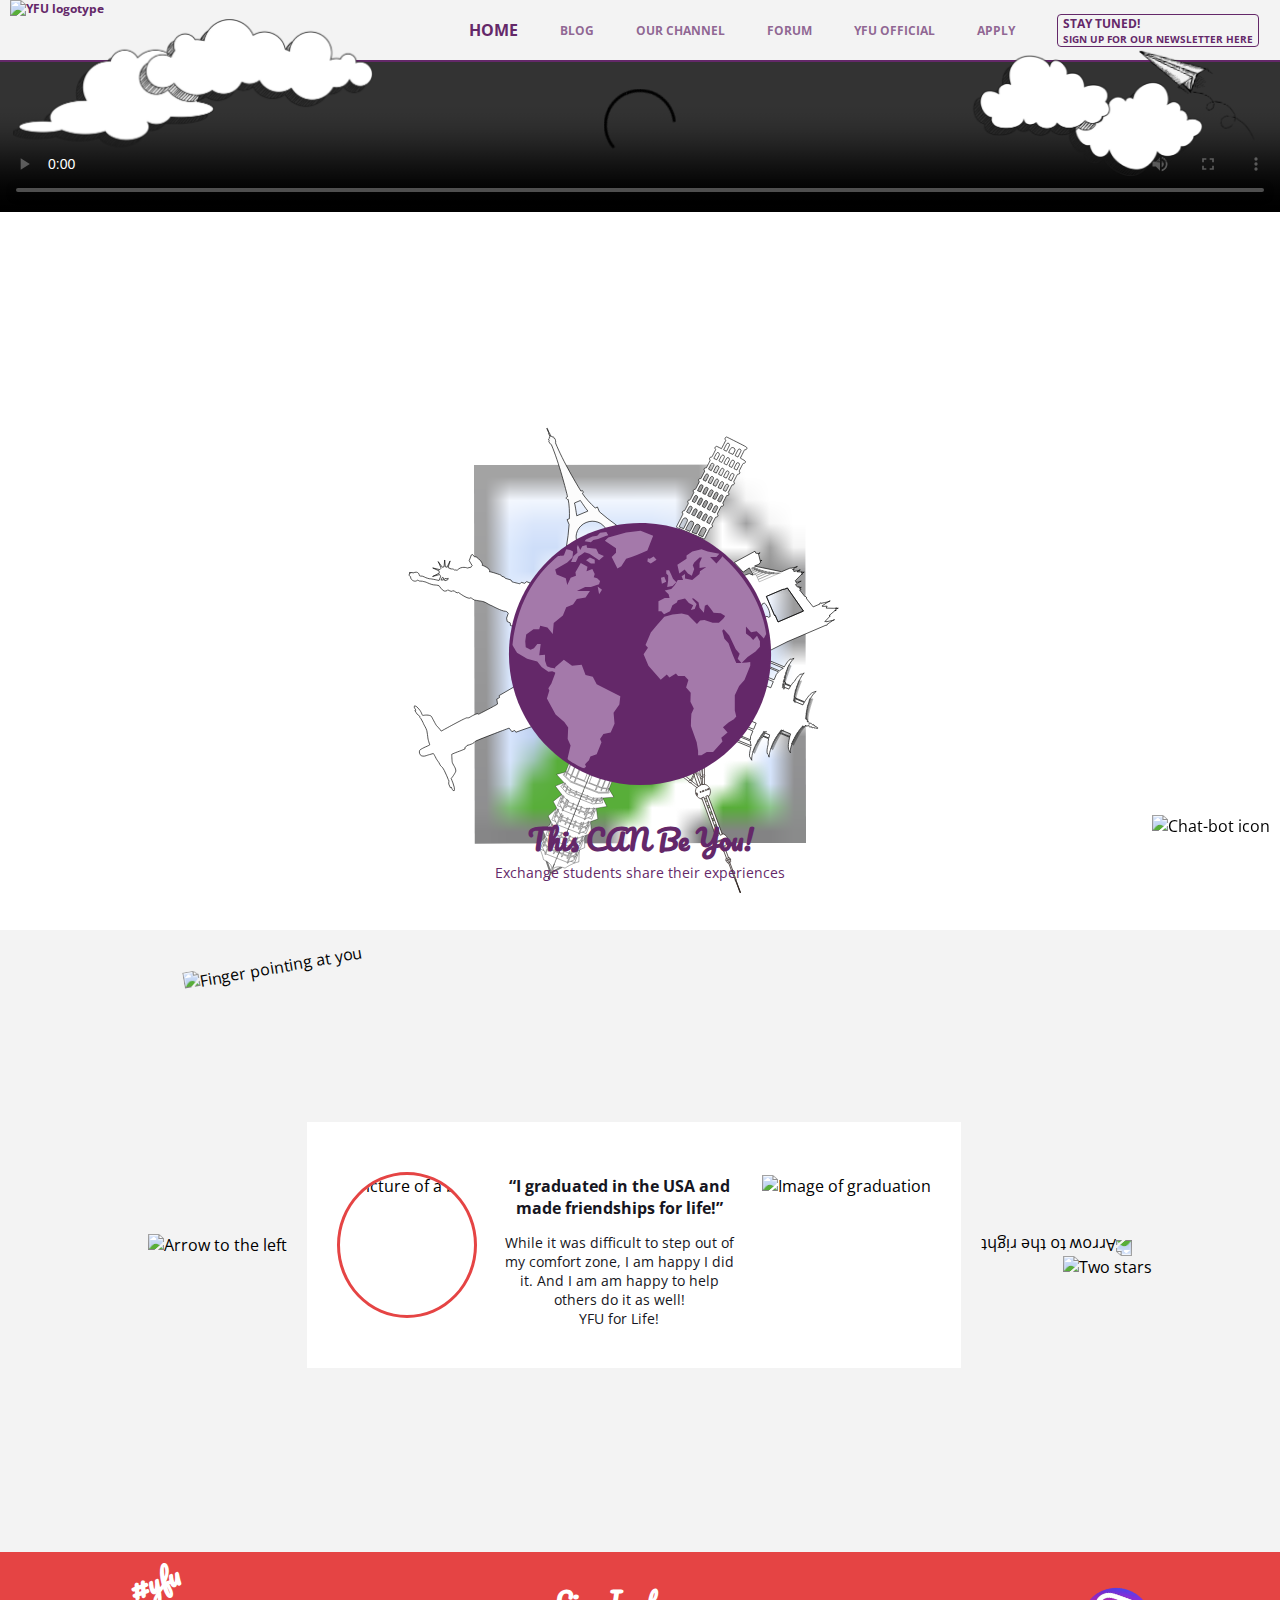
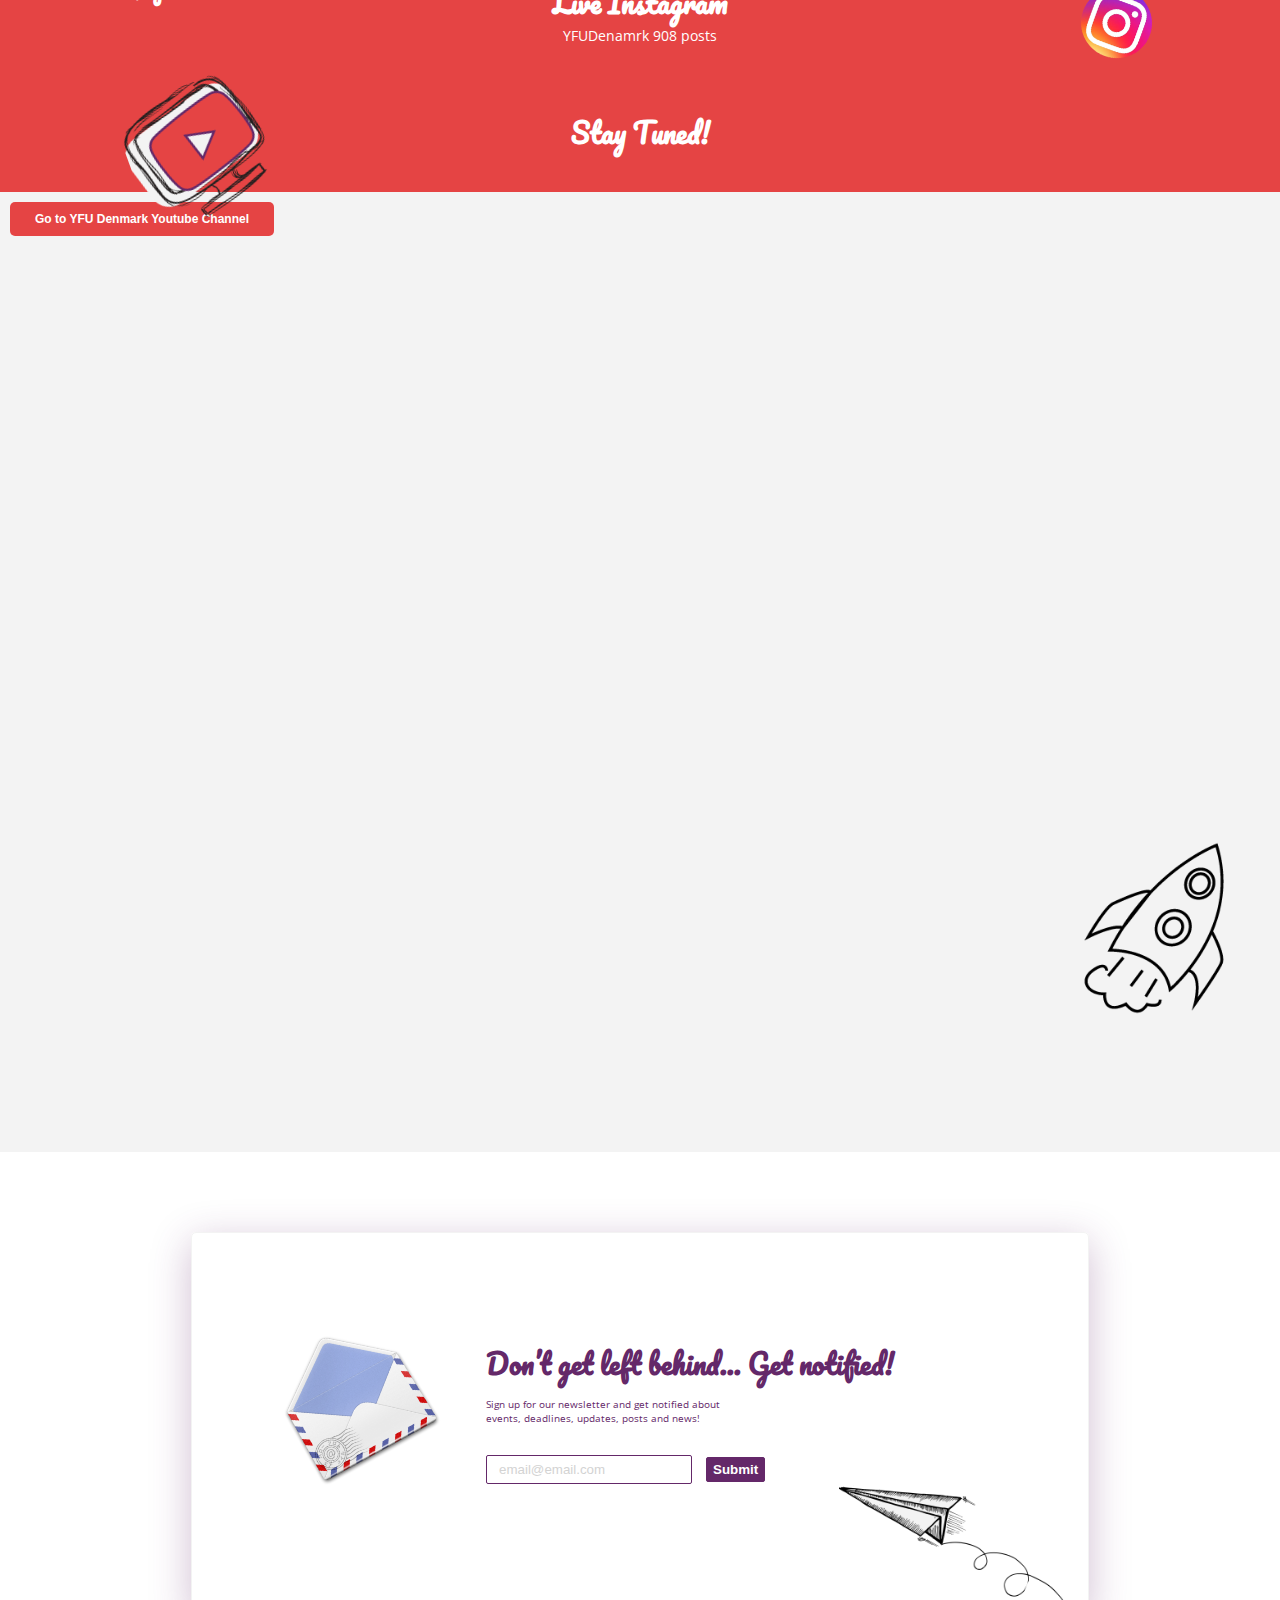
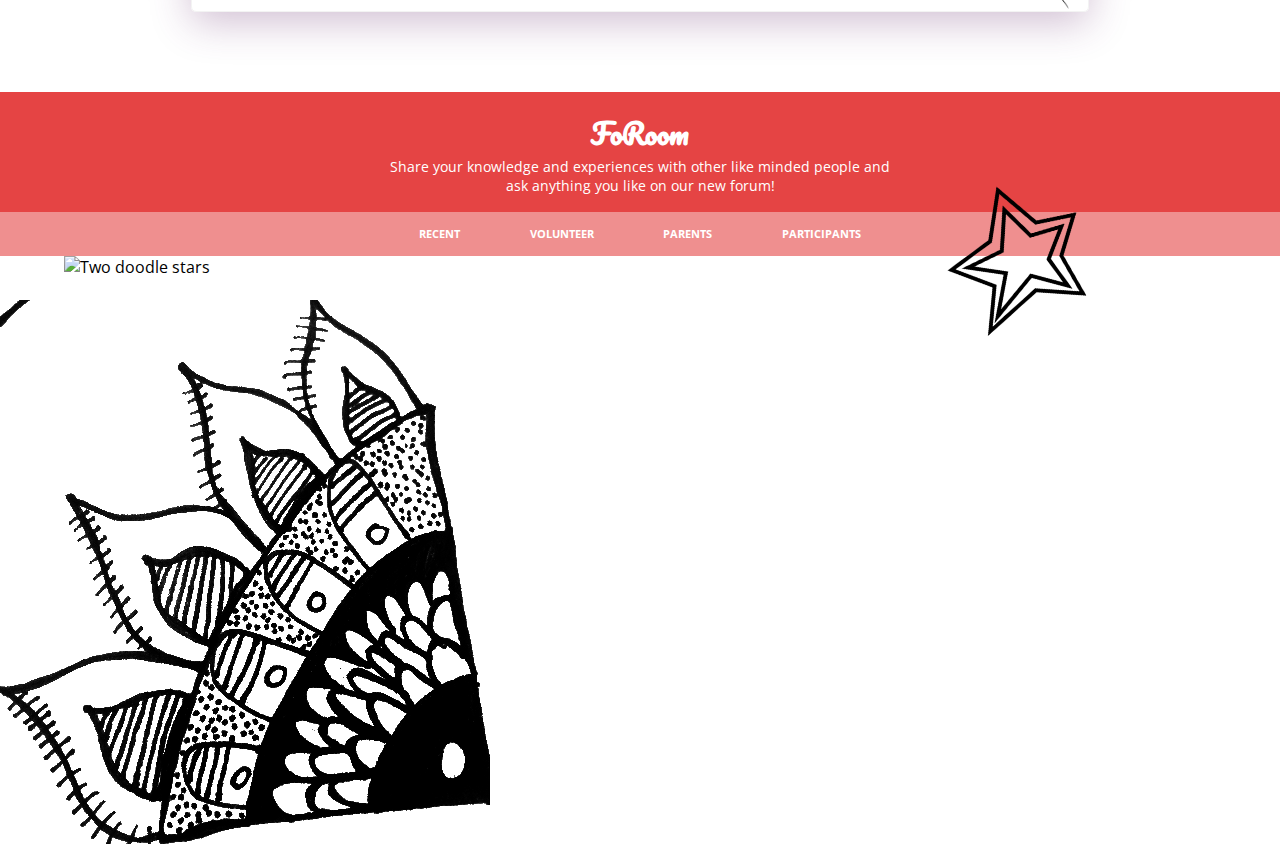
==== index.html @ 0f0bdd51 "Video added" ====
<!DOCTYPE html>
<html lang="en">
<head>
    <meta charset="UTF-8">
    <link rel="stylesheet" href="css/main-style.css">
    <link href="https://fonts.googleapis.com/css?family=Open+Sans:400,700|Pacifico" rel="stylesheet">
    <title>YFU Community Home</title>
</head>
<body>
    <nav>
        <img class="logo--yfu clickable" src="img/yfu-logo.png" alt="YFU logotype">
        <ul>
            <li class="current">HOME</li>
            <li>BLOG</li>
            <li>OUR CHANNEL</li>
            <li>FORUM</li>
            <li>YFU OFFICIAL</li>
            <li>APPLY</li>
            <div class="email__menu clickable">
                <p>STAY TUNED!</p>
                <p class="text__details">SIGN UP FOR OUR NEWSLETTER HERE</p>
            </div>
        </ul>
        <img class="img--airplane" src="img/doodle-airplane.png" alt="A doodle of an air plane">
    </nav>
    <img class="img img__clouds--left" src="img/clouds-left.png" alt="Clouds on the left">
    <img class="img img__clouds--right" src="img/clouds-right.png" alt="Clouds on the right">
    <video controls>
        <source src="yfu_video2.mp4" type="video/mp4">
        <source src="yfu_video2.ogg" type="video/ogg">
    </video>

	<!-- SVG GLOBE -->
	<div class="container__globe relative">
		<?xml version="1.0" encoding="utf-8"?>
		<svg class="img__globe" version="1.1" xmlns="http://www.w3.org/2000/svg" xmlns:xlink="http://www.w3.org/1999/xlink" x="0px" y="0px"
	 viewBox="0 0 1512 1512" style="enable-background:new 0 0 1512 1512;" xml:space="preserve">
<style type="text/css">
	.st0{fill:#FCFCFC;stroke:#000000;stroke-width:2;stroke-miterlimit:10;}
	.st1{fill:#FFFFFF;stroke:#000000;stroke-width:2;stroke-miterlimit:10;}
	.st2{fill:#FFFFFF;stroke:#000000;stroke-width:2;}
	.st3{fill:none;stroke:#000000;stroke-width:2;stroke-miterlimit:10;}
	.st4{fill:#FFFFFF;stroke:#000000;stroke-width:0.75;stroke-miterlimit:10;}
	.st5{fill:none;}
	.st6{fill:none;stroke:#000000;stroke-width:0.75;stroke-miterlimit:10;}
	.st7{fill:#FFFFFF;stroke:#231916;stroke-width:2;stroke-miterlimit:10;}
	.st8{fill:#FFFFFF;stroke:#020202;stroke-miterlimit:10;}
	.st9{fill:none;stroke:#020202;stroke-miterlimit:10;}
	.st10{fill:#642869;}
	.st11{fill:#A479AA;}
</style>
<g id="svg__buildings">
		<image style="overflow:visible;" width="1072" height="1072" xlink:href="img/blurred-blue.png"  transform="matrix(1.068 -2.188202e-03 2.188202e-03 1.068 182.3883 184.734)">
	</image>
	<g id="Layer_2_2_">
		<g>
			<path class="st0" d="M633.2,325.9l-5.9-14.3l-6.8,2.8c-14.8-13.9-29-29.1-38.7-43.8l1.2-0.5c1.6-0.7,0.9-6.2,0.9-6.2
				c-0.7-1.5-2.5-2.1-4-1.4l-2.5,1c-10.8-17.6-53.8-88.8-77-146.1l0.4-0.2c1.6-0.7-1.4-11.6-1.4-11.6c-0.5-1.1-1.8-1.8-3-1.6
				c0.1-0.4,0-0.9-0.2-1.3l-0.8-1.8c-0.7-1.5-2.5-2.1-4-1.4l-0.9,0.4c0-0.3,0-0.7-0.1-1c-0.5-1.1-1.8-1.5-2.9-1l-0.9,0.4l-4.9-11.8
				c-0.2-0.5-0.7-0.8-1.2-0.7l-5.2-12.6l-1.1,0.5l5.3,12.7c-0.4,0.4-0.5,0.9-0.3,1.4l4.9,11.8l-0.9,0.4c-1.1,0.4-1.7,1.6-1.3,2.7
				c0.1,0.3,0.3,0.6,0.6,0.8l-0.9,0.4c-1.6,0.5-2.4,2.2-1.9,3.8l0.8,1.8c0.2,0.4,0.5,0.8,0.8,1c-1,0.7-1.4,2.1-1,3.2
				c0,0,5.6,9.8,7.2,9.2l0.4-0.2c24.1,57,44.2,137.6,49,157.7l-2.2,0.9c-1.6,0.5-2.4,2.2-1.9,3.8c0,0,3.4,4.4,5,3.8l1-0.4
				c3.6,17.3,4.3,38.1,3.7,58.3l-7,2.9l6.1,14.7c-1.5,22-4.1,44-7.9,65.7l30.4-12.6l1.5-0.6c-8.7-22.5,3.4-48.5,27.4-58.5
				s51-0.2,60.8,21.9l2.2-0.9l29.7-12.3C667.5,354.2,650,340.5,633.2,325.9z M564.6,338c0,0-4.2-31.2-6.8-38.7l18-7.5
				c0,0,17,26.1,22.8,32L564.6,338z"/>
			<path class="st1" d="M249.5,455.1l-3.5,1.3l-6.5,17.4l9,15c-1.4,1.2-2.5,2.8-3.1,4.5l-11.2,2.7c0,0-18-7.4-30.5,6.2
				c-1.2,1.4-7.1-1.5-8.1,0.1c0.2-0.3-3.2-2.3-3.5-2.5c-2.1-1.1-4.3-1-6.6-1c-1.6-0.1-3.2-0.5-4.6-1.2l-0.1-1.6l-0.9-0.1l-0.4,0.4
				c-1.2-0.7-2.5-1.2-3.8-1.6l6.1-20.2l-9.4,19c-1.6-0.6-3.3-0.9-5-1.1l-2-20.7l-2,20.6c-1.8,0.3-3.6,0.7-5.3,1.4l-12.4-17.2
				l8.9,19.8c0,0-3.2,3.6-3.8,4.6l-21.7-5.1l19.6,9c0,0-0.7,3.8,0.7,6.5l-20.6,10.2l21.2-5.8c0,0,2.3,4.6,3.5,4.9l-5.2,13.2
				c0,0-21.3-5.2-29.7-5.4c-1.7-0.5-3.4-1-5.1-1.5c-3.5-0.9-6.8-2.2-9.9-4c-3.6-2-7.8-3-12-2.7c-1.5,0-2.8-1.1-3-2.5
				c0,0-1.5-15-19.5-6.5c0,0,0-1.4-2.3-1.6l-1.3-1.4l-0.3,1.7l-1.3,0.2l-1.6-1.7l-0.5,3.5c0,0-2.5-3.1-2.7-2.6l0.1,5.4h-1.3
				c0,0,0,3.9,0.9,5.1L60,521c0,0,2.5,1.5,2.5,1.6c-0.4,3.6,1.1,7.1,4,9.2c0,0,8.2,8.2,16.4,1.1c0.7-0.6,5,2.1,6,2.4
				c2.9,1,5.9-0.1,8.6,0.6c0,0,5.1,1.3,8.7,2c2.2,0.4,4.5,1.9,6.5,2.6c4.6,1.7,8.9,4.1,13.6,5.2c1.9,0.5,3.8,0.9,5.8,1.3
				c2.9,0.5,5.8,0.1,8.7,0.8c1.9,0.4,6.6,0.8,7.9,2.1c0,0,8,13,15,15.7c0,0,9,1.2,10.8-3.5c0,0,13.8,7.8,15.2,2.6
				c1.6,0.6,3.2,1.1,4.9,1.2c0,0,9.3,8.1,12.3,3.9c0,0,31.3,24.1,38,15.9c0,0,9.8,9.3,16.7,8.2c0,0,18.7,3,20.2,3.6l7.6,3
				c0,0,12.7,8,18.8,9.7c0,0,28.2,15.8,40.7,16.7c0,0,4.6-0.5,8.7,6.1l-5.1,14.6l2,10.3l8.9,3.9l0.9,8.1l3.1,0.9l2.4-1.1l3.4,1.7
				l51.4-129.7l-11.4-4.5l-6,5l-10-2.9l-4.4,4.5c0,0-13-3.1-23.4-5.8l-3.5-5.8l-17.3-5.1l-2.9-3.8L338,521l-2.3-3.6
				c0,0-30.2-10.6-35.2-10.2c0,0,5-5.1-8-13c0,0-11.6-6.6-13.7-6.4c0,0,5.7-7.6-18.5-25.8l-4.8,0.1L249.5,455.1z M154,532.5l4.3-8.2
				c3.9,2.2,4.5,2.2,4.6,2.1v-0.1c0,0,0,0,0,0.1l-2.2,6.2C158.8,531.8,154,532.5,154,532.5L154,532.5z M175,531.2
				c0,0-3.8,1.2-5.2,2.9c-0.4,0.6-0.5,0.2-0.5,0.2c-1.7-0.5-3.4-1-5.1-1.3v-0.1l1-2.6l0.6-1.5c0.2-0.4,0.2-1,0.7-1s1.6,0,3.3-0.2
				l-0.4,1l2.3,0.4l1-1.4c0,0-0.1,0.2,3.5-0.4L175,531.2z"/>
			<path class="st2" d="M186.6,1059.4c0,0,1,20.9,1.5,23.2c0,0-0.2,2.1,5.3,11.4c0,0,8.1,12,4.9,18.6c0,0-8.2,15.1-13.3,19.4
				c1.2,4.7,3.7,9.2,5.3,13.8c1.6,4.3,3,8.7,4,13.2c0.5,1.8,0.6,3.6,0.4,5.5c0,0,0.9,2.3-0.2,3.2c0,0-0.2,1.9-1.5,2.5
				c0,0-0.7,0-1.5-1.8c-0.9,0.2-1.8-0.3-2.1-1.2c0,0-3-5-3.6-7.5c0,0-1.4-2.6-1.5-0.2c0,0-0.6,2.4-1.6,0.6c0,0-4.8-9.2-5-11.1
				c-0.1-1-0.1-2.1-0.1-3.1c0-2.9,1.3-5.9,0-8.7c0,0-1.4,0.1-3.1-5.8c-0.9-2.4-1.9-4.7-2.9-7.1c-2.3-5.4-4.7-10.9-7.5-16.1
				c-0.9-1.6-1.8-3.2-2.7-4.8c-1.5-2.5-3-5.7-5.8-7.1c-2.4-1.3-3.5-3.7-4.6-6c-1-2.2-2.2-4.4-3.5-6.5c-0.8-1.3-1.7-2.4-2.6-3.6
				c0,0-5.2-6.9-7.6-12.8c0,0-4.5-8.6-6.3-10.5c0,0-6.6,1.9-10.3,3c0,0-7.3,1.9-9.5,3c-1.9,0.8-3.9,1.4-6,1.7c-3.4,0.6-8,0.6-11-1.2
				c-4.5-2.7-6.7-10.5-4.7-15.3c0.7-1.5,1.8-2.8,3.3-3.6c0,0,9.5-5.4,13.4-7c0,0,12.3-5.1,14.1-6.9c0,0-5.9-16-6.1-24.2
				c-0.3-2.2-0.5-4.4-0.9-6.6c-0.6-3.9-1-7.8-1.8-11.7c-1-5-4-9-6.1-13.6c0,0-4.5-7.6-5.7-11.7c-1.8-4-4-7.9-6.4-11.6
				c-0.6-1-1.3-2-2.1-2.9c-0.3-0.3-1-0.6-1.1-1.1c-0.2-0.7,0.8-0.8,0.8-1c-0.5-1.5-1.6-2.8-2.9-3.6c-4-2.1-7.2-5.5-9-9.6
				c-1.3-1.6-2.5-3.4-3.4-5.3c0,0-0.7-2.7,1.8-1.6c0,0,1.4,0.9,0.5-1.1c0,0-6.8-9.6-4-9.3l-0.2-1.3c0,0-0.1-3.2,2.3-0.8
				c0.6-0.6,1.6-0.6,2.2,0c0.1,0.1,0.2,0.2,0.2,0.3l0.8,1.4c0,0,1.4-0.6,2.9,1.3c2.9,2.9,5.6,6,8.1,9.2c0,0,4.3,6.3,5.9,11.2
				c0,0,1.9,4.9,3.2,5c0,0,14.2-3.6,23.7,1c1.4,0.8,2.6,2,3.3,3.5c0,0,11.7,22.6,13.9,25.5c0,0,13,13.7,14.7,17.2
				c0,0,60.7-33.7,73.3-38.7c1.5-1,3.3-1.5,5.2-1.6c0,0,3,1.7,8.4-1.9c0,0,24.5-15.3,26-8.9c0,0,49.7-25.3,57.3-30.7l-2.2-15
				l8.3-4.7l-1.1-6l49.2-28.7L435,973.3l-54.4,19.3l-3.6-5.4l-8.4,3.7l-8.4-10.8c0,0-82.4,30.6-101.7,39.5c-2.2,3.1-5.3,5.6-8.8,7.2
				c0,0-5.4,3-17,5.9c0,0-0.6,3.6-6.6,6.4l1,4c0,0-4.7,1.9-8.8,3.5C218.3,1047,192.4,1056.1,186.6,1059.4z"/>
			<path class="st1" d="M1355.6,617.5l-0.2-0.5l-3.8,1.6l-4.3-0.6l2.9-1.2l-0.2-0.5l-3.7,1.6l-1.2-0.2l-2.9,0.1l-23.3-0.6l2.9-5.7
				l-14.6,0.4l-0.6-1.3l8.8-6l8.4-5.7l7.4-3.1l-0.2-0.5l-7.3,3.2l-10,2.1l-10.4,2.2l-0.6-1.5l-3,1.3l0.9,2l-7.2,3.1l-11.2,4.8
				l-2.5,1.1l-20.7-25.8l2-0.9l-3.8-4.7l-2,0.8l-16.6-20.7l3-1.3c0.2,0,0.3,0,0.5-0.1l0.5-0.2c0.5-0.1,0.9-0.6,0.9-1.1
				c-0.1-0.5-0.6-0.9-1.1-0.9c-0.2,0-0.4,0.1-0.5,0.2l-0.5,0.2c-0.2,0.1-0.3,0.2-0.4,0.3l-0.7,0.3l-1.5-1.7c0.1,0,0.2,0,0.3-0.1
				l0.5-0.3c0.4-0.4,0.5-1,0.3-1.5l1.1-0.5l0.3,0.6l1.2-0.5l-0.3-0.6l1.3-0.5l-0.2-0.5l-1.2,0.5l-0.3-0.7l-1.2,0.5l0.3,0.7l-1.1,0.5
				c-0.4-0.6-1.1-0.9-1.6-0.7l-0.5,0.3c-0.2,0.1-0.4,0.4-0.4,0.7l-1.6-1.9l0.2-0.1c0.2,0,0.3,0,0.5-0.1l0.5-0.2
				c0.5-0.2,0.8-0.8,0.6-1.3c-0.2-0.5-0.8-0.7-1.3-0.5l-0.5,0.2c-0.2,0.1-0.3,0.2-0.4,0.3l-3.1,1.3l-6-7.4l5.8-4l6.1-4.2l5.4-2.3
				l-0.2-0.3l-5.4,2.3l-7.3,1.5l-2.7,0.6l-0.7-1.5l1-1.6l-1.7-0.3l-0.9-2.1l17.8-18l0.4-0.6l3.7-1.6l-0.2-0.4l-3.1,1.3l3.1-4.4
				l5.4-2.3l-0.2-0.3l-5.2,2.2l-3.7-1.3l3.1-1.3l-0.2-0.3l-3.5,1.5l-1.8-0.7l-10.6-0.8l4.8-3.3l5.4-2.3l-0.2-0.3l-5.4,2.3l-7.3,1.5
				l-6.4,1.4h-0.1l-1.1-3.7l1.6-2.4l-4.8-0.1l3.3-2.3l6.1-4.2l5.4-2.3l-0.2-0.3l-5.4,2.3l-7.3,1.6l-7.6,1.6l-0.5-1.1l-1.8,0.8
				l-0.4,0.2l-24.5,10.5l-81.8-17l14.7-6.3l0.3-2.7l3.5-1.5l-1.1-4.7l4.9-2.1l-0.1-0.2l-4.9,2.1l-5.5-22.3l5-2.2l-0.1-0.2l-5,2.1
				l-7.9-1.1l-2.5-5.9l-62.6,34l26.8,29.2l18.7-12.8l12,21.5l-0.8,0.4l-11.7-4.6l-16,6l41.1,96l13.5-5.8l0.7-4.5l6.7-2.9
				c0,0,15.9,13.2,17.5,41l-5.2,2.3l-4.4-3.1l-15,6.4l23.1,97.6l51.5-26l-0.1-0.2l119.6-51.2l0.4,0.8l3-1.3l-0.7-1.6l8.3-5.7
				l8.4-5.7l5.8-2.5l-0.2-0.5l-5.9,2.5l-10,2.1l-9.9,2.1l-0.7-1.6l-2.7,1.2v-0.1l16.5-17.4l-3.8-0.6l16.6-14.3l5.3-2.3l-0.2-0.5
				l-4.1,1.8l6.1-6.4L1355.6,617.5z M1173.4,659l-8.7-20.4l-1.9,0.8l-24.6-57.5l49.6-21.2l5.3-0.6l8.6-3.7l48.6,69.8L1173.4,659z"/>
			<polygon class="st3" points="1193.1,560 1187.7,560.7 1138.2,581.9 1162.8,639.4 1164.7,638.6 1173.4,659.1 1250.3,626.1
				1201.7,556.3 			"/>
			<path class="st4" d="M1092.1,496.1l0.4-0.2c1.2,0.8,3,1.8,5.1,3l-3.3,1.5L1092.1,496.1z"/>
			<path class="st4" d="M1094.5,500.7l3.6-1.6l0.3,0.1v0.1h0.2l0,0c1.5,0.8,3.3,1.7,5.2,2.5l-7,3.2L1094.5,500.7z"/>
			<path class="st4" d="M1099,509.4l-2.1-4l7.2-3.3c1.9,0.8,3.9,1.7,6.1,2.5L1099,509.4z"/>
			<path class="st4" d="M1101.8,514.6l-2.6-4.9l11.5-4.9c2.4,0.9,5,1.8,7.8,2.7L1101.8,514.6z"/>
			<path class="st4" d="M1108,518.4l-1.3-3l-3.7,1.6l-1.1-2l17.1-7.3c0.8,0.3,2.4,0.9,3.3,1.2c2,0.6,3.3,0.7,5.4,1.1L1108,518.4z"/>
			<path class="st4" d="M1110.4,524l-2.3-5.3l20.2-8.6c3.4,0.8,6.8,1.4,10.3,1.9L1110.4,524z"/>
			<path class="st4" d="M1113.2,530.6l-2.7-6.3l28.7-12.3c4.8,0.7,9.6,1.1,14.4,1.2L1113.2,530.6z"/>
			<path class="st4" d="M1116.3,537.8l-2.9-6.9l41.1-17.6c1.2,0,4.1,0.5,5.4,0.5c5.7,0,9.8-0.7,15.6-1.4L1116.3,537.8z"/>
			<path class="st4" d="M1129,504.3c2.7,0.7,5.6,1.4,8.7,2.1c-1,0.1-4.4,0.5-8,0.9c-0.3-1.2-0.6-2.3-0.8-2.9L1129,504.3z"/>
			<path class="st4" d="M1129.6,507.5c0.1,0.7,0.3,1.4,0.3,2.1c-2.2-0.5-4.4-1-6.5-1.6C1125.2,507.8,1127.4,507.7,1129.6,507.5z"/>
			<path class="st4" d="M1128.7,504.4c0.2,0.6,0.5,1.6,0.8,2.8c-2.4,0.2-5,0.4-6.8,0.5l-1-0.3L1128.7,504.4z"/>
			<path class="st4" d="M1127.8,503.9c-1.3,0.1-3.9,0.4-6.7,0.6c-0.1-1.2-0.2-2.2-0.3-2.7C1122.9,502.5,1125.3,503.2,1127.8,503.9z"
				/>
			<path class="st4" d="M1120.9,504.8c0,0.8,0,1.6,0,2.4c-2.3-0.7-4.5-1.4-6.5-2.1C1116.2,505.1,1118.6,504.9,1120.9,504.8z"/>
			<path class="st4" d="M1119.8,501.8h0.5v-0.1l0.2,0.1c0.1,0.5,0.2,1.5,0.3,2.8c-2.6,0.2-5.2,0.3-7,0.3l-0.6-0.2L1119.8,501.8z"/>
			<path class="st4" d="M1106.2,501.8l-0.2-0.1c0.1-0.8,0.2-1.5,0.3-2.3c2.1,0,4.1-0.1,5.5-0.1L1106.2,501.8z"/>
			<path class="st4" d="M1105.8,501.6c-1.8-0.8-3.4-1.6-4.8-2.3c1.4,0.1,3.3,0.1,5.1,0.1C1106,500.1,1105.9,500.8,1105.8,501.6z"/>
			<path class="st4" d="M1112.4,498.9l-0.2,0.1c-1.3,0.1-3.6,0.1-6,0.2c0.1-1.2,0.1-2.2,0.1-2.7
				C1108.1,497.2,1110.1,498.1,1112.4,498.9z"/>
			<path class="st4" d="M1105.8,496.2l-5.7,2.6h-0.1c0.2-0.9,0.4-1.9,0.5-2.9c1.7,0,3.3-0.1,4.4-0.1L1105.8,496.2z"/>
			<path class="st4" d="M1104.5,495.6c-1,0-2.5,0.1-4,0.1c0.1-0.8,0.1-1.5,0.2-2C1101.7,494.3,1103,494.9,1104.5,495.6z"/>
			<path class="st4" d="M1100.3,493.6c0.1,0,0.1,0,0.2,0.1c0,0.4-0.1,1.1-0.2,2c-1.7,0-3.4,0-4.7-0.1L1100.3,493.6z"/>
			<path class="st4" d="M1095.2,495.8c1.3,0.1,3.2,0.1,5,0.1c-0.1,0.9-0.3,1.9-0.5,2.8c-2-1.1-3.6-2-4.9-2.8L1095.2,495.8z"/>
			<path class="st4" d="M1106.1,496.4c0,0.5,0,1.5-0.1,2.7c-2,0-4.1,0-5.6-0.2L1106.1,496.4z"/>
			<path class="st4" d="M1112.6,499.2c0.1,0.6,0.2,1.6,0.3,2.8c-2.1,0.1-4.3,0.1-6,0.1l-0.4-0.2L1112.6,499.2z"/>
			<path class="st4" d="M1112.8,504.5c-1.9-0.7-3.7-1.4-5.3-2.1c1.5,0,3.5,0,5.4-0.1C1112.9,503,1112.9,503.7,1112.8,504.5
				L1112.8,504.5z"/>
			<path class="st4" d="M1113.2,504.3c0-0.7,0-1.4,0-2.1c2.2-0.1,4.3-0.2,5.6-0.3L1113.2,504.3z"/>
			<path class="st4" d="M1119.3,501.7c-1.3,0.1-3.7,0.2-6.2,0.4c-0.1-1.2-0.2-2.3-0.3-2.8h0.3c2,0.8,4.2,1.6,6.6,2.3L1119.3,501.7z"
				/>
			<path class="st4" d="M1121.2,507.3L1121.2,507.3c0.1-0.8,0.1-1.7,0-2.5c3.3-0.2,6.4-0.6,7.3-0.7h0.2L1121.2,507.3z"/>
			<path class="st4" d="M1130.5,509.7l-0.4-0.1c-0.1-0.7-0.2-1.4-0.3-2.2c3.7-0.3,7.2-0.8,8.1-0.9L1130.5,509.7z"/>
			<path class="st4" d="M1138,506.5L1138,506.5L1138,506.5L1138,506.5z"/>
			<path class="st4" d="M1149.6,508.6c3.7,0.6,7.6,1,11.6,1.5c-1.8,0.2-4.4,0.6-7.3,0.9c-1.8-1-3.5-1.8-4.5-2.3L1149.6,508.6z"/>
			<path class="st4" d="M1153.9,511.2c0.9,0.5,1.8,1,2.7,1.6c-4-0.1-8-0.4-11.9-0.8C1147.3,511.8,1150.8,511.5,1153.9,511.2z"/>
			<path class="st4" d="M1149.2,508.7c0.9,0.4,2.6,1.2,4.4,2.2c-3.9,0.4-8,0.8-10.6,0.8l-0.7-0.1L1149.2,508.7z"/>
			<path class="st4" d="M1138.4,506.7c0.4,0.6,1.2,1.7,1.9,3c-2.3,0.3-4.7,0.5-6.7,0.7l-2.6-0.5L1138.4,506.7z"/>
			<path class="st4" d="M1140.5,509.9c0.3,0.6,0.6,1.1,0.8,1.7c-2.3-0.3-4.5-0.7-6.8-1.1C1136.3,510.3,1138.4,510.1,1140.5,509.9z"
				/>
			<path class="st4" d="M1141.6,511.6L1141.6,511.6c-0.3-0.6-0.6-1.2-1-1.8c3-0.3,5.7-0.7,7.3-0.9L1141.6,511.6z"/>
			<path class="st4" d="M1148.7,508.6c-1.2,0.2-4.5,0.6-8.1,1c-0.7-1.3-1.5-2.4-1.9-3.1l0,0c3.1,0.7,6.5,1.3,10,1.8l0,0
				c0,0,0.1,0,0.2,0.1L1148.7,508.6z"/>
			<path class="st4" d="M1157.1,512.8L1157.1,512.8c-0.9-0.6-1.8-1.1-2.8-1.7c3.4-0.4,6.5-0.8,8-1l0.8,0.1L1157.1,512.8z"/>
			<path class="st4" d="M1180,511.4c-6.8,0.9-13.7,1.4-20.6,1.4h-1.4l5.9-2.5c5.4,0.5,11.1,0.7,17.1,0.8L1180,511.4z"/>
			<path class="st5" d="M1162.8,1030.1c-0.1,0-0.1,0-0.2,0l-4.1-1.5c-0.3,0.7-0.7,1.4-1,2l4.4,1.5L1162.8,1030.1z"/>
			<path class="st5" d="M1160.4,1035.5c0.3-0.7,0.6-1.4,0.9-2.1l-4.4-1.6c-0.3,0.7-0.6,1.4-0.9,2l4.3,1.5
				C1160.3,1035.4,1160.4,1035.4,1160.4,1035.5z"/>
			<path class="st5" d="M1157.5,1042.2l0.9-2.2h-0.2l-4.3-1.5l-0.8,2.1l4.1,1.5C1157.4,1042,1157.5,1042.1,1157.5,1042.2z"/>
			<path class="st5" d="M1159,1038.8l0.9-2.1h-0.1l-4.3-1.5c-0.3,0.7-0.6,1.4-0.9,2l4.2,1.5
				C1158.8,1038.7,1158.9,1038.8,1159,1038.8z"/>
			<path class="st5" d="M1227.4,881.1l-3-1.4c-0.2,0.7-0.3,1.5-0.5,2.3l2.9,1.4C1227.1,882.6,1227.2,881.9,1227.4,881.1z"/>
			<path class="st5" d="M1226.6,884.7L1226.6,884.7l-2.9-1.4c-0.2,0.7-0.3,1.5-0.5,2.3l2.9,1.4
				C1226.2,886.2,1226.4,885.4,1226.6,884.7z"/>
			<path class="st5" d="M1228.4,877.6l-3.1-1.5c-0.2,0.7-0.3,1.5-0.5,2.2l3,1.5C1228,879,1228.2,878.3,1228.4,877.6z"/>
			<path class="st5" d="M1225.6,888.2l-0.2,0.6l0.3,0.1c0-0.2,0.1-0.4,0.1-0.6L1225.6,888.2z"/>
			<path class="st5" d="M1163.3,1029c0.3-0.7,0.6-1.4,1-2.1l-4.2-1.5l-1,2l4,1.4C1163.2,1028.8,1163.3,1028.9,1163.3,1029z"/>
			<path class="st5" d="M1172.5,1010.7l-3.5-1.2c-0.4,0.7-0.8,1.3-1.2,2l3.6,1.3L1172.5,1010.7z"/>
			<path class="st5" d="M1168,1019.1c0.3-0.7,0.7-1.3,1-2l-3.8-1.3c-0.4,0.7-0.7,1.3-1.1,2L1168,1019.1L1168,1019.1z"/>
			<path class="st5" d="M1169.7,1015.9l1-2l-3.6-1.3l-1.1,2L1169.7,1015.9L1169.7,1015.9z"/>
			<path class="st5" d="M1165.9,1023.6l-4.1-1.4c-0.4,0.7-0.7,1.3-1,2l4.2,1.5C1165.2,1025,1165.5,1024.3,1165.9,1023.6z"/>
			<path class="st5" d="M1167.4,1020.3l-3.9-1.4l-1.1,2l4,1.4C1166.8,1021.7,1167.1,1021.1,1167.4,1020.3z"/>
			<path class="st5" d="M1231.5,867.1L1231.5,867.1l-3.6-1.7c-0.2,0.7-0.4,1.5-0.6,2.2l3.5,1.7
				C1231.1,868.6,1231.3,867.8,1231.5,867.1z"/>
			<path class="st5" d="M1239.3,845.5c0.3-0.8,0.6-1.5,0.9-2.1c-0.1,0-0.2,0-0.2-0.1l-4-2c-0.3,0.7-0.6,1.4-0.8,2.1L1239.3,845.5
				L1239.3,845.5z"/>
			<path class="st5" d="M1240.7,842.2l0.9-2.2c-0.1,0-0.2,0-0.3,0l-3.9-1.9l-0.9,2.1l4.1,2L1240.7,842.2z"/>
			<path class="st5" d="M1238.8,846.7h-0.2l-4-2l-0.8,2.1l4.2,2C1238.3,848.1,1238.6,847.4,1238.8,846.7z"/>
			<path class="st5" d="M1236.7,852.2l0.8-2.1l-4.2-2l-0.7,2.1l3.9,1.9C1236.6,852.1,1236.7,852.2,1236.7,852.2z"/>
			<path class="st5" d="M1252.1,977l-0.5-0.2l-2.5,1.4l1.4,0.6C1251,978.1,1251.5,977.6,1252.1,977z"/>
			<path class="st5" d="M1253.1,975.9L1253.1,975.9L1253.1,975.9z"/>
			<path class="st5" d="M1253,975.8l0.2,0.1l0.1-0.1H1253z"/>
			<path class="st5" d="M1174.2,1007.5l-3.3-1.2l-1.2,2l3.4,1.2C1173.5,1008.8,1173.8,1008.2,1174.2,1007.5z"/>
			<path class="st5" d="M1229.4,874.1l-3.2-1.6c-0.2,0.7-0.4,1.5-0.5,2.2l3.2,1.5C1228.9,875.5,1229.2,874.8,1229.4,874.1z"/>
			<path class="st5" d="M1230.4,870.6l-3.4-1.6c-0.2,0.7-0.4,1.5-0.6,2.2l3.3,1.6L1230.4,870.6z"/>
			<path class="st5" d="M1236.3,853.4c-0.1,0-0.2,0-0.3,0l-3.8-1.8c-0.2,0.7-0.5,1.4-0.7,2.1l4,1.9
				C1235.8,854.8,1236,854.1,1236.3,853.4z"/>
			<path class="st5" d="M1232.6,863.7L1232.6,863.7l-3.7-1.8c-0.2,0.7-0.4,1.5-0.6,2.2l3.6,1.7L1232.6,863.7z"/>
			<path class="st5" d="M1235,856.9l-4-1.9c-0.2,0.7-0.4,1.4-0.7,2.2l3.9,1.9C1234.5,858.3,1234.8,857.5,1235,856.9z"/>
			<path class="st5" d="M1233.8,860.3l-3.9-1.9c-0.2,0.7-0.4,1.4-0.6,2.2l3.8,1.8L1233.8,860.3z"/>
			<path class="st5" d="M1193,838.7c-0.1,0.8-0.2,1.6-0.3,2.4l0.9,0.4c0.2-0.7,0.4-1.5,0.6-2.2L1193,838.7z"/>
			<path class="st5" d="M1197.6,827.7l-2.7-1.3c-0.2,0.8-0.3,1.7-0.5,2.5l2.4,1.2C1197.1,829.3,1197.4,828.5,1197.6,827.7z"/>
			<path class="st5" d="M1196.4,831.6L1196.4,831.6l-2.2-1.1c-0.1,0.8-0.3,1.7-0.4,2.6l1.9,0.9
				C1195.9,833.2,1196.2,832.4,1196.4,831.6z"/>
			<path class="st5" d="M1198.9,823.9L1198.9,823.9l-3.1-1.5c-0.2,0.8-0.3,1.7-0.5,2.5l2.8,1.4
				C1198.3,825.5,1198.6,824.7,1198.9,823.9z"/>
			<path class="st5" d="M1195.3,835.4l-1.7-0.8c-0.1,0.9-0.2,1.7-0.4,2.6l1.4,0.7C1194.8,837,1195,836.2,1195.3,835.4z"/>
			<path class="st5" d="M1200.1,820.1L1200.1,820.1l-3.4-1.7l-0.6,2.5l3.2,1.6C1199.6,821.7,1199.9,820.9,1200.1,820.1z"/>
			<path class="st5" d="M1124.8,1007.1l-0.9-0.4l-1.5,1.9l1.3,0.4C1124,1008.4,1124.5,1007.8,1124.8,1007.1z"/>
			<path class="st5" d="M1249.5,979.9l-1.7-0.7l-1.5,1.8l1.8,0.7L1249.5,979.9z"/>
			<path class="st5" d="M1202.8,812.6l-4-2c-0.2,0.8-0.5,1.6-0.7,2.4l3.9,1.9C1202.2,814.1,1202.5,813.3,1202.8,812.6z"/>
			<path class="st5" d="M1201.5,816.3l-3.8-1.9c-0.2,0.8-0.4,1.6-0.6,2.5l3.6,1.8L1201.5,816.3z"/>
			<path class="st5" d="M1209.1,796.3c0.4-0.9,0.7-1.7,1-2.4c-0.1,0-0.2,0-0.3,0l-3.9-1.9c-0.3,0.7-0.7,1.5-1.1,2.2l4.2,2
				C1209,796.2,1209.1,796.3,1209.1,796.3z"/>
			<path class="st5" d="M1207.1,801.4c-0.1,0-0.1,0-0.2,0l-4.2-2.1c-0.3,0.8-0.6,1.5-0.9,2.3l4.4,2.1
				C1206.5,802.9,1206.8,802.1,1207.1,801.4z"/>
			<path class="st5" d="M1207.6,800c0.3-0.8,0.6-1.6,1-2.4c-0.1,0-0.2,0-0.2-0.1l-4.1-2c-0.3,0.7-0.6,1.5-1,2.3L1207.6,800
				L1207.6,800z"/>
			<path class="st5" d="M1204.7,807.5l0.9-2.4l-4.4-2.1c-0.3,0.8-0.6,1.6-0.8,2.4l4.1,2C1204.6,807.4,1204.7,807.4,1204.7,807.5z"/>
			<path class="st5" d="M1122.9,1010.4l-1.5-0.5c-0.5,0.7-1.1,1.4-1.6,2.1l1.8,0.6C1122.1,1011.9,1122.5,1011.1,1122.9,1010.4z"/>
			<path class="st5" d="M1105.9,1045c0.3-0.7,0.7-1.5,1-2.3l-4.6-1.6c-0.3,0.8-0.7,1.5-1,2.3l4.4,1.5
				C1105.7,1044.9,1105.8,1044.9,1105.9,1045z"/>
			<path class="st5" d="M1119.7,1016.2c0.4-0.7,0.8-1.5,1.2-2.2l-2-0.7c-0.5,0.7-1,1.4-1.5,2.1L1119.7,1016.2L1119.7,1016.2z"/>
			<path class="st5" d="M1176,1004.3l-3.2-1.1c-0.4,0.7-0.8,1.3-1.2,1.9l3.3,1.1C1175.3,1005.6,1175.6,1005,1176,1004.3z"/>
			<path class="st5" d="M1102.7,1052.4c0.3-0.7,0.6-1.5,1-2.4h-0.2l-4.4-1.5c-0.3,0.8-0.6,1.6-0.8,2.3l4.1,1.4
				C1102.5,1052.2,1102.6,1052.3,1102.7,1052.4z"/>
			<path class="st5" d="M1177.9,1001.2l-3.1-1.1l-1.2,1.9l3.1,1.1C1177.1,1002.5,1177.5,1001.8,1177.9,1001.2z"/>
			<path class="st5" d="M1181,996.4l-0.3-0.1l-0.2,0.6l0.2,0.1L1181,996.4z"/>
			<path class="st5" d="M1108.5,1039h-0.2l-4.3-1.5c-0.4,0.8-0.7,1.5-1.1,2.2l4.6,1.6C1107.8,1040.5,1108.2,1039.8,1108.5,1039z"/>
			<path class="st5" d="M1178.6,1000l1.2-1.9l-3-1.1c-0.4,0.7-0.8,1.3-1.3,1.9L1178.6,1000L1178.6,1000z"/>
			<path class="st5" d="M1104.3,1048.6c0.3-0.7,0.6-1.5,1-2.3h-0.1l-4.5-1.6c-0.3,0.8-0.6,1.5-0.9,2.3l4.3,1.5
				C1104.1,1048.6,1104.2,1048.6,1104.3,1048.6z"/>
			<path class="st5" d="M1114.2,1026.8l1.1-2.2l-3.4-1.2c-0.5,0.7-0.9,1.4-1.4,2.2L1114.2,1026.8L1114.2,1026.8z"/>
			<path class="st5" d="M1116,1023.3l1.1-2.2l-3-1l-1.4,2.1L1116,1023.3L1116,1023.3z"/>
			<path class="st5" d="M1109.1,1037.8l1.1-2.4l-4.3-1.5c-0.4,0.8-0.8,1.5-1.2,2.2l4.2,1.4C1108.9,1037.6,1109,1037.7,1109.1,1037.8
				z"/>
			<path class="st5" d="M1119,1017.5l-2.5-0.9c-0.5,0.7-1,1.4-1.5,2.1l2.8,1L1119,1017.5z"/>
			<path class="st5" d="M1111.9,1031.8l-4.1-1.4c-0.4,0.7-0.8,1.5-1.2,2.2l4.3,1.5C1111.1,1033.3,1111.5,1032.6,1111.9,1031.8z"/>
			<path class="st5" d="M1113.6,1028.2l-3.8-1.3c-0.4,0.7-0.9,1.5-1.3,2.2l4,1.4C1112.9,1029.7,1113.2,1028.9,1113.6,1028.2z"/>
			<path class="st5" d="M1204.2,808.7c-0.1,0-0.2,0-0.3,0l-4-2c-0.2,0.8-0.5,1.6-0.7,2.4l4.1,2L1204.2,808.7z"/>
			<path class="st5" d="M1270.5,911.2l-3.6-1.5c-0.2,0.7-0.4,1.4-0.6,2.2l3.6,1.5C1270,912.7,1270.3,912,1270.5,911.2z"/>
			<path class="st5" d="M1266.6,925.2l-2.9-1.2c-0.1,0.7-0.3,1.5-0.4,2.3l2.8,1.2L1266.6,925.2z"/>
			<path class="st5" d="M1267.5,921.7L1267.5,921.7l-3.1-1.3c-0.1,0.7-0.3,1.5-0.4,2.2l3,1.3
				C1267.1,923.1,1267.3,922.4,1267.5,921.7z"/>
			<path class="st5" d="M1268.5,918.2L1268.5,918.2l-3.3-1.4l-0.5,2.2l3.2,1.3L1268.5,918.2z"/>
			<path class="st5" d="M1271.6,907.7c-0.1,0-0.2,0-0.3,0l-3.4-1.4c-0.2,0.7-0.4,1.4-0.6,2.2l3.7,1.5
				C1271.1,909.2,1271.3,908.4,1271.6,907.7z"/>
			<path class="st5" d="M1269.5,914.7l-3.5-1.5c-0.2,0.7-0.3,1.5-0.5,2.2l3.4,1.4L1269.5,914.7z"/>
			<path class="st5" d="M1275.3,896.3l0.8-2.2c-0.1,0-0.2,0-0.3,0l-3.2-1.3c-0.3,0.7-0.6,1.4-0.8,2.1L1275.3,896.3
				C1275.2,896.2,1275.3,896.2,1275.3,896.3z"/>
			<path class="st5" d="M1274.2,899.7l0.7-2.2c-0.1,0-0.2,0-0.2,0l-3.5-1.4c-0.3,0.7-0.5,1.4-0.8,2.1L1274.2,899.7L1274.2,899.7z"/>
			<path class="st5" d="M1271.9,906.5l0.7-2.2l-3.8-1.6c-0.2,0.7-0.4,1.4-0.7,2.2l3.6,1.5L1271.9,906.5z"/>
			<path class="st5" d="M1273.7,900.9c-0.1,0-0.1,0-0.2,0l-3.6-1.5c-0.2,0.7-0.5,1.4-0.7,2.1l3.8,1.6L1273.7,900.9z"/>
			<path class="st5" d="M1263.6,939.5L1263.6,939.5l-2-0.8c-0.1,0.8-0.2,1.5-0.3,2.3l1.9,0.8C1263.3,941,1263.4,940.2,1263.6,939.5z
				"/>
			<path class="st5" d="M1262.2,950.6l-1.4-0.6l0.8,2.7l0.5,0.2C1262.1,952.2,1262.1,951.4,1262.2,950.6z"/>
			<path class="st5" d="M1262,954.4L1262,954.4L1262,954.4z"/>
			<path class="st5" d="M1262.5,946.9l-1.8-0.7c-0.1,0.8-0.1,1.5-0.2,2.3l1.7,0.7C1262.4,948.4,1262.4,947.6,1262.5,946.9z"/>
			<path class="st5" d="M1261.8,954.5l0.2,0.2v-0.1L1261.8,954.5z"/>
			<path class="st5" d="M1265,932.3l-2.5-1c-0.1,0.8-0.2,1.5-0.3,2.3l2.3,1C1264.6,933.8,1264.8,933,1265,932.3z"/>
			<path class="st5" d="M1264.2,935.9l-2.2-0.9c-0.1,0.8-0.2,1.5-0.3,2.3l2.1,0.9C1263.9,937.4,1264.1,936.6,1264.2,935.9z"/>
			<path class="st5" d="M1263,943.1l-1.9-0.8c-0.1,0.8-0.2,1.6-0.2,2.3l1.8,0.7C1262.8,944.7,1262.9,943.9,1263,943.1z"/>
			<path class="st5" d="M1265.8,928.7L1265.8,928.7l-2.7-1.1c-0.1,0.7-0.2,1.5-0.4,2.3l2.6,1.1
				C1265.4,930.2,1265.6,929.5,1265.8,928.7z"/>
			<path class="st5" d="M1247.2,982.7l-1.8-0.7l-1.5,1.8l1.9,0.8C1246.2,983.9,1246.7,983.3,1247.2,982.7z"/>
			<path class="st5" d="M1242.8,988.7l-2.1-0.9c-0.5,0.6-1,1.2-1.4,1.8l2.3,0.9C1241.9,989.9,1242.3,989.3,1242.8,988.7z"/>
			<path class="st5" d="M1229.5,1010.4l-3.6-1.5l-1.2,1.9l3.6,1.5C1228.8,1011.7,1229.2,1011.1,1229.5,1010.4z"/>
			<path class="st5" d="M1243.6,987.6c0.4-0.6,0.9-1.3,1.3-1.9l-1.9-0.8l-1.5,1.8L1243.6,987.6L1243.6,987.6z"/>
			<path class="st5" d="M1240.7,991.7l-2.3-1l-1.4,1.8l2.5,1L1240.7,991.7z"/>
			<path class="st5" d="M1233.8,1002.9l1.2-2l-3-1.3l-1.3,1.9L1233.8,1002.9L1233.8,1002.9z"/>
			<path class="st5" d="M1231.3,1007.2l-3.4-1.4c-0.4,0.7-0.8,1.3-1.2,1.9l3.5,1.5C1230.5,1008.6,1230.9,1007.9,1231.3,1007.2z"/>
			<path class="st5" d="M1237.5,996.7c0.4-0.6,0.8-1.3,1.2-1.9l-2.6-1.1l-1.4,1.9L1237.5,996.7L1237.5,996.7z"/>
			<path class="st5" d="M1236.8,997.9l-2.8-1.2l-1.3,1.9l2.9,1.2C1236,999.2,1236.4,998.5,1236.8,997.9z"/>
			<path class="st5" d="M1223.4,1022l1-2l-3.8-1.6c-0.3,0.7-0.7,1.4-1,2l3.6,1.5C1223.3,1021.9,1223.4,1022,1223.4,1022z"/>
			<path class="st5" d="M1221.8,1025.2c0.3-0.6,0.7-1.3,1-2h-0.1l-3.6-1.5c-0.3,0.7-0.6,1.4-0.9,2l3.4,1.4
				C1221.7,1025.2,1221.7,1025.2,1221.8,1025.2z"/>
			<path class="st5" d="M1220.2,1028.5c0.3-0.6,0.6-1.3,1-2.1h-0.1l-3.5-1.4c-0.3,0.7-0.6,1.4-0.9,2.1l3.2,1.3
				C1220.1,1028.4,1220.1,1028.4,1220.2,1028.5z"/>
			<path class="st5" d="M1232,1006.1l1.1-2l-3.2-1.3c-0.4,0.7-0.8,1.3-1.2,1.9L1232,1006.1L1232,1006.1z"/>
			<path class="st5" d="M1226.7,1015.6l1.1-2.1l-3.7-1.5c-0.4,0.7-0.7,1.3-1.1,2l3.4,1.4C1226.5,1015.5,1226.6,1015.6,1226.7,1015.6
				z"/>
			<path class="st5" d="M1226.1,1016.7c-0.1,0-0.1,0-0.2,0l-3.6-1.5c-0.4,0.7-0.7,1.3-1.1,2l3.8,1.6L1226.1,1016.7z"/>
			<path class="st6" d="M1241.3,839.9c0.1,0,0.2,0.1,0.3,0l-0.9,2.2l-0.1-0.1l-4.1-2l-0.5,1.3l4,2c0.1,0,0.1,0.1,0.2,0.1
				c-0.3,0.7-0.5,1.4-0.9,2.1l-0.1-0.1l-4.1-2c-0.2,0.4-0.3,0.8-0.5,1.3l4,2h0.2c-0.3,0.7-0.5,1.4-0.8,2.1l-4.2-2
				c-0.1,0.4-0.3,0.8-0.5,1.3l4.2,2l-0.8,2.1c0-0.1-0.1-0.1-0.2-0.1l-3.9-1.9l-0.4,1.3l3.8,1.8c0.1,0,0.2,0.1,0.3,0
				c-0.3,0.7-0.5,1.4-0.8,2.2l-4-1.9c-0.1,0.4-0.3,0.9-0.4,1.3l4,1.9c-0.2,0.7-0.5,1.4-0.7,2.1l-3.9-1.9c-0.1,0.4-0.3,0.9-0.4,1.3
				l3.9,1.9l-0.7,2.1l-3.8-1.8l-0.4,1.3l3.7,1.8l0,0l-0.7,2.1l-3.6-1.7c-0.1,0.4-0.2,0.9-0.4,1.3l3.5,1.7h0.1
				c-0.2,0.7-0.5,1.4-0.7,2.2l-3.5-1.7c-0.1,0.4-0.2,0.9-0.3,1.3l3.4,1.6l-0.7,2.2l-3.3-1.6l-0.3,1.3l3.2,1.6
				c-0.2,0.7-0.4,1.5-0.6,2.2l-3.2-1.5c-0.1,0.5-0.2,0.9-0.3,1.4l3.1,1.5c-0.2,0.7-0.4,1.5-0.6,2.2l-3-1.5l-0.3,1.4l3,1.4
				c-0.2,0.8-0.4,1.5-0.5,2.2l-2.9-1.4c-0.1,0.5-0.2,0.9-0.3,1.4l2.9,1.4l0,0c-0.2,0.8-0.3,1.5-0.5,2.2l-2.9-1.4
				c0,0.2-0.1,0.4-0.1,0.5l2.9,1.2l-0.4,0.9l0.2,0.1c0,0.2-0.1,0.4-0.1,0.6l1.7,0.7c4.3-22.1,16.7-51,16.8-51.3c0.2-0.5,0-1-0.5-1.2
				s-1,0-1.2,0.5c-0.1,0.2-0.2,0.6-0.5,1.3c0-0.1-0.1-0.1-0.2-0.1l-4-1.9l-0.5,1.2L1241.3,839.9z"/>
			<path class="st6" d="M1180.7,996.9l-0.2-0.1l-0.4,0.9l-2.9-1.2l-0.3,0.4l3,1.1l-1.2,1.9l0,0l-3-1.1c-0.2,0.4-0.5,0.8-0.8,1.2
				l3.1,1.1c-0.4,0.7-0.8,1.3-1.2,2l-3.1-1.1l-0.7,1.2l3.2,1.1c-0.4,0.7-0.8,1.3-1.1,2l-3.3-1.1l-0.7,1.2l3.3,1.2
				c-0.4,0.7-0.7,1.3-1.1,2l-3.4-1.2l-0.7,1.2l3.5,1.2l-1.1,2l-3.6-1.3l-0.7,1.2l3.6,1.3l-1,2h-0.1l-3.7-1.3l-0.7,1.2l3.8,1.3
				c-0.3,0.7-0.7,1.3-1,2l0,0l-3.9-1.4l-0.7,1.2l3.9,1.4c-0.3,0.7-0.7,1.4-1,2l-4-1.4l-0.6,1.2l4.1,1.4c-0.3,0.7-0.6,1.4-1,2
				l-4.2-1.5l-0.6,1.2l4.2,1.5c-0.3,0.7-0.7,1.4-1,2.1c-0.1-0.1-0.2-0.2-0.3-0.2l-4-1.4l-0.6,1.2l4.1,1.5c0.1,0,0.1,0,0.2,0l-1,2.1
				l-4.4-1.5c-0.2,0.4-0.4,0.8-0.6,1.2l4.4,1.6c-0.3,0.7-0.6,1.4-0.9,2.1c-0.1,0-0.1-0.1-0.2-0.1l-4.3-1.5l-0.5,1.2l4.3,1.5h0.1
				l-0.9,2.1c-0.1,0-0.1-0.1-0.2-0.1l-4.2-1.5l-0.5,1.3l4.3,1.5h0.2l-0.9,2.2c-0.1-0.1-0.2-0.1-0.3-0.2l-4.1-1.5
				c-0.2,0.4-0.3,0.8-0.5,1.3l4.2,1.5c0.1,0,0.2,0,0.2,0l-0.5,1.3c-0.2,0.4,0,1,0.4,1.2s1,0,1.2-0.4v-0.1
				c0.1-0.4,11.8-29.4,24.5-48.1l-1.7-0.7L1180.7,996.9z"/>
			<path class="st6" d="M1209.8,793.9c0.1,0.1,0.2,0.1,0.3,0c-0.3,0.7-0.6,1.5-1,2.4l-0.1-0.1l-4.2-2c-0.2,0.5-0.4,0.9-0.6,1.4
				l4.1,2c0.1,0,0.2,0.1,0.2,0.1c-0.3,0.7-0.6,1.5-1,2.4h-0.1l-4.3-2.1c-0.2,0.5-0.4,0.9-0.6,1.4l4.2,2.1c0.1,0,0.1,0,0.2,0
				c-0.3,0.8-0.6,1.5-0.9,2.3l-4.4-2.1c-0.2,0.5-0.3,0.9-0.5,1.4l4.4,2.1l-0.9,2.4c0-0.1-0.1-0.1-0.2-0.1l-4.1-2
				c-0.2,0.5-0.3,1-0.5,1.4l4,2c0.1,0,0.2,0,0.3,0l-0.9,2.4l-4.1-2l-0.4,1.5l4,2c-0.3,0.8-0.6,1.6-0.9,2.3l-3.8-2
				c-0.1,0.5-0.3,1-0.4,1.5l3.8,1.9l-0.8,2.3l-3.6-1.8c-0.1,0.5-0.2,1-0.4,1.5l3.4,1.7l0,0c-0.3,0.8-0.5,1.6-0.8,2.4l-3.2-1.6
				c-0.1,0.5-0.2,1-0.3,1.5l3,1.5h0.1c-0.3,0.8-0.5,1.6-0.8,2.4l-2.8-1.4l-0.3,1.5l2.7,1.3c-0.3,0.8-0.5,1.6-0.7,2.4l-2.4-1.2
				l-0.3,1.5l2.2,1.1l0,0c-0.2,0.8-0.5,1.6-0.7,2.4l-1.9-0.9l-0.2,1.6l1.7,0.8c-0.2,0.8-0.5,1.6-0.7,2.4l-1.4-0.7
				c-0.1,0.5-0.1,1-0.2,1.6l1.2,0.6c-0.2,0.7-0.4,1.5-0.6,2.2l1.7,0.7c6-23.2,17.4-49.9,17.5-50.2c0.2-0.5,0-1-0.4-1.3
				c-0.5-0.2-1,0.1-1.2,0.5l0,0l-0.6,1.4c-0.1-0.1-0.1-0.1-0.2-0.2l-3.9-1.9l-0.7,1.4L1209.8,793.9z"/>
			<path class="st6" d="M1123.7,1009.1l-1.3-0.4l-1,1.3l1.5,0.5c-0.4,0.7-0.8,1.5-1.2,2.2l-1.8-0.6l-0.9,1.3l2,0.7
				c-0.4,0.7-0.8,1.5-1.2,2.2l0,0l-2.3-0.8c-0.3,0.4-0.6,0.9-0.9,1.3l2.5,0.9l-1.2,2.2l-2.8-1l-0.9,1.3l3,1l-1.1,2.2h-0.1l-3.2-1.1
				l-0.8,1.3l3.4,1.2l-1.1,2.2l0,0l-3.6-1.2c-0.3,0.4-0.5,0.9-0.8,1.3l3.8,1.3c-0.4,0.8-0.7,1.5-1.1,2.2l-4-1.4l-0.8,1.3l4.1,1.4
				c-0.4,0.8-0.7,1.5-1.1,2.3l-4.3-1.5l-0.7,1.3l4.3,1.5l-1.1,2.4c-0.1-0.1-0.2-0.2-0.3-0.2l-4.2-1.4l-0.7,1.4l4.3,1.5h0.2
				c-0.4,0.8-0.7,1.6-1,2.3l-4.6-1.6c-0.2,0.5-0.4,0.9-0.6,1.4l4.6,1.6c-0.4,0.8-0.7,1.6-1,2.3c-0.1,0-0.1-0.1-0.2-0.1l-4.4-1.5
				c-0.2,0.5-0.4,0.9-0.6,1.4l4.5,1.6h0.1c-0.4,0.8-0.7,1.6-1,2.3c-0.1-0.1-0.1-0.1-0.2-0.1l-4.3-1.5c-0.2,0.5-0.4,0.9-0.5,1.4
				l4.4,1.5h0.2c-0.4,0.9-0.7,1.7-1,2.4c-0.1-0.1-0.1-0.2-0.3-0.2l-4.1-1.4c-0.2,0.5-0.3,1-0.5,1.4l4.1,1.4c0.1,0,0.2,0,0.2,0
				l-0.6,1.4c-0.2,0.5,0,1,0.5,1.3c0.5,0.1,1-0.1,1.2-0.6c0.1-0.4,10.9-27.3,23.2-47.9l-1.7-0.7
				C1124.5,1007.8,1124,1008.4,1123.7,1009.1z"/>
			<path class="st6" d="M1275.8,894c0.1,0,0.2,0,0.3,0l-0.8,2.2l-0.1-0.1l-3.5-1.4c-0.2,0.4-0.3,0.8-0.5,1.3l3.5,1.4
				c0.1,0,0.2,0,0.2,0l-0.7,2.2h-0.1l-3.6-1.5l-0.4,1.3l3.6,1.5c0.1,0,0.1,0,0.2,0l-0.7,2.2l-3.8-1.6l-0.4,1.3l3.8,1.6l-0.7,2.2
				l-0.2-0.1l-3.6-1.5c-0.1,0.4-0.3,0.9-0.4,1.3l3.4,1.4c0.1,0,0.2,0,0.3,0c-0.2,0.7-0.5,1.5-0.7,2.2l-3.7-1.5
				c-0.1,0.4-0.2,0.9-0.3,1.3l3.6,1.5c-0.2,0.7-0.4,1.4-0.6,2.2l-3.6-1.5c-0.1,0.4-0.2,0.9-0.3,1.3l3.5,1.5l-0.6,2.2l-3.4-1.4
				c-0.1,0.5-0.2,0.9-0.3,1.3l3.3,1.4l0,0l-0.6,2.2l-3.2-1.3l-0.3,1.4l3.1,1.3h0.1c-0.2,0.7-0.4,1.5-0.6,2.2l-3-1.3
				c-0.1,0.5-0.2,0.9-0.3,1.4l2.9,1.2l-0.5,2.2l-2.8-1.2c-0.1,0.5-0.2,0.9-0.2,1.4l2.7,1.1l0,0c-0.2,0.7-0.3,1.5-0.5,2.2l-2.6-1.1
				c-0.1,0.5-0.1,0.9-0.2,1.4l2.5,1c-0.2,0.7-0.3,1.5-0.5,2.2l-2.3-1c-0.1,0.5-0.1,0.9-0.2,1.4l2.2,0.9c-0.1,0.8-0.3,1.5-0.4,2.2
				l-2.1-0.9c-0.1,0.5-0.1,0.9-0.2,1.4l2,0.8l0,0c-0.1,0.8-0.3,1.5-0.4,2.3l-1.9-0.8l-0.1,1.4l1.9,0.8c-0.1,0.8-0.2,1.5-0.3,2.3
				l-1.8-0.7c0,0.5-0.1,0.9-0.1,1.4l1.8,0.7c-0.1,0.8-0.2,1.6-0.2,2.3l-1.7-0.7c0,0.2,0,0.4,0,0.6l0.3,1l1.4,0.6
				c-0.1,0.8-0.1,1.6-0.1,2.4l-0.5-0.2l0.5,1.6l0,0v0.2l0,0v0.1c0.7,0.7,1.3,1.5,1.5,2.5c0.2-0.2,0.3-0.4,0.3-0.7
				c-0.8-21.7,14.6-63.8,14.8-64.2c0.2-0.5-0.1-1-0.5-1.1c-0.5-0.2-1,0.1-1.1,0.5c-0.1,0.2-0.2,0.6-0.5,1.3
				c-0.1-0.1-0.1-0.1-0.2-0.1l-3.2-1.3l-0.5,1.3L1275.8,894z"/>
			<path class="st6" d="M1253.3,975.8L1253.3,975.8L1253.3,975.8l-0.2,0.2l0,0l0,0l-1.5,0.8l0.5,0.2c-0.5,0.6-1.1,1.2-1.6,1.8
				l-1.4-0.6l-0.9,0.5l-0.4,0.5l1.7,0.7l-1.5,1.8l-1.8-0.7c-0.3,0.4-0.6,0.7-0.9,1.1l1.8,0.7c-0.5,0.6-0.9,1.2-1.4,1.8l-1.9-0.8
				l-0.9,1.1l1.9,0.8c-0.5,0.6-0.9,1.2-1.3,1.9l0,0l-2-0.8l-0.9,1.1l2.1,0.9c-0.4,0.6-0.9,1.3-1.3,1.9l-2.3-0.9l-0.8,1.1l2.3,1
				l-1.3,1.9l-2.5-1l-0.8,1.1l2.6,1.1c-0.4,0.6-0.8,1.3-1.2,1.9l0,0l-2.7-1.1l-0.8,1.1l2.8,1.2c-0.4,0.6-0.8,1.3-1.2,1.9l-2.9-1.2
				l-0.8,1.1l3,1.3l-1.2,2h-0.1l-3.1-1.3l-0.8,1.1l3.2,1.3l-1.1,2l0,0l-3.3-1.4c-0.2,0.4-0.5,0.8-0.7,1.2l3.4,1.4
				c-0.4,0.7-0.7,1.3-1.1,2l-3.5-1.5l-0.7,1.2l3.6,1.5c-0.4,0.7-0.7,1.3-1.1,2l-3.6-1.5l-0.7,1.2l3.7,1.5l-1.1,2.1
				c-0.1-0.1-0.2-0.2-0.3-0.2l-3.4-1.4c-0.2,0.4-0.4,0.8-0.7,1.2l3.6,1.5c0.1,0,0.1,0,0.2,0l-1.1,2l-3.8-1.6l-0.6,1.2l3.8,1.4l-1,2
				c0,0-0.1-0.1-0.2-0.1l-3.6-1.5c-0.2,0.4-0.4,0.8-0.6,1.2l3.6,1.5h0.1c-0.4,0.7-0.7,1.4-1,2c-0.1-0.1-0.1-0.1-0.2-0.1l-3.4-1.4
				c-0.2,0.4-0.4,0.8-0.5,1.2l3.5,1.4h0.1c-0.4,0.8-0.7,1.5-1,2.1c-0.1-0.1-0.2-0.2-0.3-0.2l-3.2-1.3l-0.5,1.3l3.2,1.3
				c0.1,0,0.2,0,0.2,0c-0.3,0.7-0.5,1.1-0.6,1.2c-0.2,0.4,0,1,0.4,1.2l0,0c0.5,0.2,1,0,1.2-0.4s19.1-41,35.1-55.8
				c0.2-0.2,0.3-0.4,0.3-0.7C1255.3,975.5,1254.3,975.8,1253.3,975.8z"/>
			<path class="st4" d="M1184.2,992l-1.5-0.5l-0.9,2.1l1,0.3C1183.2,993.2,1183.7,992.6,1184.2,992z"/>
			<path class="st4" d="M1187.5,987.9l0.2-0.2l-2.9-1.2l-0.1,0.4L1187.5,987.9L1187.5,987.9z"/>
			<path class="st4" d="M1186.5,989l-2.5-0.9l-0.9,2.1l1.8,0.7C1185.5,990.2,1186,989.6,1186.5,989z"/>
			<path class="st6" d="M1209.7,1006.1c1.3-5,2.3-8.3,2.3-8.3l-22.6-9.4c-2,2.2-3.8,4.5-5.5,6.9L1209.7,1006.1z"/>
			<path class="st4" d="M1183.9,995.4c1.7-2.4,3.5-4.7,5.5-6.9l-1.8-0.7l-0.2,0.2h-0.1l-2.8-1l-0.5,1.3l2.5,0.9
				c-0.5,0.6-1,1.2-1.5,1.8l-1.8-0.7l-0.5,1.3l1.5,0.5c-0.5,0.6-0.9,1.2-1.4,1.9l-1-0.3l-0.4,0.9L1183.9,995.4z"/>
			<path class="st4" d="M1225.1,891.9l-0.9-0.4l-0.9,2.1l1.4,0.7C1224.9,893.5,1225,892.7,1225.1,891.9z"/>
			<path class="st6" d="M1248.6,909.9c0,0,1.6-3.1,4.2-7.5l-25.8-10.7c-0.5,2.9-0.8,5.8-1,8.8L1248.6,909.9z"/>
			<path class="st4" d="M1224.6,895.7l-1.8-0.8l-0.9,2.1l2.4,1.1C1224.4,897.3,1224.5,896.5,1224.6,895.7z"/>
			<path class="st4" d="M1224.1,899.4l-2.7-1.3l-0.1,0.4l2.9,1.2c0-0.1,0-0.2,0-0.2C1224.2,899.5,1224.1,899.5,1224.1,899.4z"/>
			<path class="st4" d="M1224.2,891.5l0.9,0.4c-0.1,0.8-0.2,1.6-0.4,2.3l-1.4-0.7l-0.5,1.3l1.8,0.8c-0.1,0.8-0.2,1.6-0.2,2.4
				l-2.4-1.1l-0.5,1.3l2.7,1.3h0.1c0,0.1,0,0.2,0,0.2l1.8,0.7c0.1-2.9,0.5-5.9,1-8.8l-2.4-1L1224.2,891.5z"/>
			<path class="st4" d="M1190.7,855.3l-0.4,1l0.3,0.1C1190.6,856,1190.7,855.7,1190.7,855.3L1190.7,855.3z"/>
			<path class="st6" d="M1206,862.8c0,0,2-3.9,5-8.6l-16.9-7c-0.8,3.5-1.4,6.8-1.8,9.9L1206,862.8z"/>
			<path class="st4" d="M1190.7,855.3L1190.7,855.3c0,0.4-0.1,0.7-0.1,1.1l1.7,0.7c0.4-3.1,1-6.5,1.8-9.9l0,0L1190.7,855.3z"/>
			<path class="st4" d="M1133.2,994.5l-0.3-0.1l-0.4,1l0,0L1133.2,994.5z"/>
			<path class="st6" d="M1129.2,1003.5l16.9,7c1.3-5.4,2.6-9.6,2.6-9.6l-13.7-5.7C1133,997.6,1131.1,1000.5,1129.2,1003.5z"/>
			<path class="st4" d="M1129.2,1003.5c1.9-3,3.9-5.8,5.8-8.3l-1.7-0.7l-0.7,0.9l0,0L1129.2,1003.5L1129.2,1003.5z"/>
			<path class="st1" d="M1288.8,869.3c-2.5,0.2-4.9,0.9-7.1,1.9c-9.4,1.4-21.1,18.4-27.8,29.4l-26.5-11c-0.1,0.7-0.3,1.4-0.4,2.1
				l25.8,10.7c-2.6,4.4-4.2,7.5-4.2,7.5l-22.6-9.4c0,0.4,0,0.8,0,1.2c0,0.5-0.4,0.9-0.9,0.9s-0.9-0.4-0.9-0.9c0-0.6,0-1.2,0.1-1.9
				l-2.9-1.2l0.1-0.4l-1.4-0.7c-0.3-0.2-0.4-0.7-0.1-1c0.2-0.2,0.5-0.3,0.7-0.3l1.3,0.6l0.9-2.1l-1.9-0.9c-0.3-0.2-0.4-0.6-0.2-0.9
				c0.1-0.3,0.5-0.5,0.8-0.4l0,0l1.8,0.9l0.9-2.1l-3-1.5c-0.3-0.2-0.4-0.6-0.2-0.9c0.2-0.3,0.5-0.4,0.8-0.3l3.6,1.7
				c0.1-0.5,0.2-1.1,0.3-1.7l-0.3-0.1l0.2-0.6l-3.8-1.8c-0.3-0.2-0.4-0.6-0.3-0.9c0.1-0.3,0.5-0.5,0.8-0.4l0.8,0.4
				c0.2-0.8,0.3-1.5,0.5-2.3l-1.4-0.7c-0.3-0.2-0.4-0.6-0.2-0.9c0.2-0.3,0.5-0.4,0.8-0.3l1.1,0.5c0.2-0.8,0.3-1.5,0.5-2.3l-1.2-0.5
				c-0.3-0.2-0.4-0.6-0.3-0.9c0.1-0.3,0.5-0.5,0.8-0.3l0.9,0.4c0.2-0.8,0.3-1.5,0.5-2.2l-1.1-0.5c-0.3-0.2-0.4-0.6-0.2-0.9
				c0.2-0.3,0.5-0.4,0.8-0.3l0.8,0.4c0.2-0.8,0.4-1.5,0.5-2.2l-1.5-0.7c-0.4-0.1-0.5-0.5-0.4-0.9s0.5-0.5,0.9-0.4h0.1l1.3,0.6
				c0.2-0.8,0.4-1.5,0.6-2.2l-1.4-0.7c-0.3-0.2-0.5-0.6-0.3-0.9c0.2-0.3,0.6-0.5,0.9-0.3l0,0l1.2,0.6c0.2-0.7,0.4-1.5,0.6-2.2
				l-1.3-0.6c-0.3-0.2-0.5-0.6-0.3-0.9c0.2-0.3,0.6-0.5,0.9-0.3l0,0l1.1,0.5c0.2-0.7,0.4-1.5,0.6-2.2l-1-0.5
				c-0.3-0.2-0.5-0.6-0.3-0.9c0.2-0.3,0.5-0.5,0.9-0.3l0,0l0.8,0.4c0.2-0.7,0.4-1.5,0.6-2.2l-1-0.5c-0.4-0.1-0.5-0.5-0.4-0.9
				s0.5-0.5,0.9-0.4h0.1l0.8,0.4c0.2-0.7,0.4-1.5,0.7-2.2l-1-0.5c-0.4-0.1-0.5-0.5-0.4-0.9s0.5-0.5,0.9-0.4h0.1l0.9,0.4
				c0.2-0.7,0.5-1.4,0.7-2.1l-0.5-0.2c-0.3-0.2-0.4-0.6-0.2-0.9c0.2-0.3,0.5-0.4,0.8-0.3l0.4,0.2l0.7-2.1l-0.6-0.3
				c-0.4-0.1-0.5-0.5-0.4-0.9s0.5-0.5,0.9-0.4h0.1l0.5,0.2l0.8-2.1l-0.7-0.3c-0.4-0.1-0.5-0.5-0.4-0.9s0.5-0.5,0.9-0.4h0.1l0.6,0.3
				c0.3-0.7,0.5-1.4,0.8-2.1l-0.4-0.2c-0.4-0.1-0.5-0.5-0.4-0.9s0.5-0.5,0.9-0.4l0,0l0.3,0.2l0.9-2.1l-0.4-0.2
				c-0.3-0.2-0.5-0.6-0.3-0.9c0.2-0.3,0.6-0.5,0.9-0.3l0,0l0.3,0.2c8-17.9,14.6-22.6,14.6-22.6c-4.7,2-6.2,3.3-6.2,3.3
				c-9.1-3.8-23.1,21.7-23.1,21.7c-3.6,2.5-7.8,8.2-11.1,13.3l-17.2-7.2l1.2-2.8l-0.7-0.3c-0.4,1.7-0.8,3.3-1.2,5l16.9,7
				c-2.9,4.7-5,8.6-5,8.6l-13.7-5.7c-0.2,1.6-0.4,3.2-0.4,4.7c0,0.6-0.4,1-1,1c-0.5,0-0.9-0.4-0.9-0.9v-0.1c0-0.8,0.1-1.6,0.2-2.4
				h-0.1l-4-2c-0.3-0.2-0.4-0.6-0.2-0.9c0.1-0.3,0.5-0.5,0.8-0.4l3.7,1.8c0.1-0.5,0.1-1,0.2-1.5l-0.3-0.1l0.4-1l-3.6-1.8
				c-0.3-0.2-0.4-0.6-0.2-0.9l0,0c0.1-0.3,0.5-0.5,0.8-0.4l0,0l3.2,1.6c0.1-0.8,0.3-1.7,0.4-2.5l-3.9-1.9c-0.3-0.2-0.4-0.6-0.2-0.9
				c0.1-0.4,0.5-0.5,0.9-0.4l3.6,1.8c0.2-0.8,0.3-1.7,0.5-2.5l-4-2c-0.3-0.2-0.4-0.7-0.2-1l0,0c0.1-0.4,0.5-0.5,0.9-0.4l0,0l3.7,1.8
				c0.2-0.8,0.4-1.6,0.6-2.5l0,0l-4.3-2.1c-0.3-0.2-0.4-0.6-0.2-1l0,0c0.1-0.4,0.5-0.5,0.9-0.4l4,2l0.1-0.2l-0.9-0.4
				c0.1-0.8,0.2-1.6,0.3-2.4l-2.9-1.4c-0.3-0.2-0.4-0.6-0.2-0.9c0.1-0.4,0.5-0.5,0.9-0.4l2.5,1.2c0.1-0.9,0.2-1.7,0.4-2.6l-2.5-1.2
				c-0.3-0.3-0.4-0.7-0.1-1.1c0.2-0.2,0.5-0.4,0.8-0.3l2.1,1c0.1-0.9,0.3-1.7,0.4-2.6l-2.6-1.3c-0.4-0.2-0.5-0.6-0.3-1l0,0
				c0.2-0.4,0.6-0.5,0.9-0.4l0,0l2.2,1.1c0.1-0.9,0.3-1.7,0.5-2.5l-2.1-1c-0.4-0.2-0.5-0.7-0.3-1s0.6-0.5,1-0.3l1.8,0.9
				c0.2-0.8,0.3-1.7,0.5-2.5l-1.8-0.9c-0.4-0.2-0.5-0.6-0.3-1c0.1-0.4,0.6-0.5,0.9-0.4c0,0,0,0,0.1,0l1.5,0.7l0.6-2.5l-1.2-0.6
				c-0.4-0.2-0.5-0.6-0.3-1l0,0c0.1-0.4,0.6-0.5,0.9-0.4l0,0l0.9,0.5c0.2-0.8,0.4-1.7,0.6-2.5l-1.1-0.5c-0.4-0.2-0.5-0.6-0.3-1l0,0
				c0.2-0.4,0.6-0.5,0.9-0.4c0,0,0,0,0.1,0l0.8,0.4c0.2-0.8,0.5-1.6,0.7-2.4l-1-0.5c-0.4-0.2-0.5-0.6-0.4-1c0.2-0.4,0.6-0.5,1-0.3
				l0.8,0.4c0.2-0.8,0.5-1.6,0.7-2.4l-0.4-0.2c-0.3-0.2-0.5-0.6-0.3-1l0,0c0.1-0.4,0.5-0.5,0.9-0.4l0.2,0.1c0.3-0.8,0.5-1.6,0.8-2.4
				l-0.4-0.2c-0.4-0.2-0.5-0.6-0.3-1l0,0c0.2-0.4,0.6-0.5,1-0.4l0,0l0.3,0.1c0.3-0.8,0.6-1.6,0.9-2.3l-0.5-0.2
				c-0.4-0.2-0.5-0.6-0.3-1l0,0c0.1-0.4,0.6-0.5,0.9-0.4l0,0l0.4,0.2c0.3-0.8,0.6-1.5,1-2.3l-0.3-0.1c-0.3-0.2-0.4-0.7-0.2-1.1
				c0.2-0.3,0.5-0.4,0.8-0.3l0.3,0.1c0.4-0.8,0.7-1.5,1.1-2.2l-0.4-0.2c-0.3-0.2-0.5-0.6-0.3-1l0,0c0.1-0.3,0.5-0.5,0.9-0.4l0,0
				l0.4,0.2c7.6-15.2,15.2-20.5,15.2-20.5c-2.7,0.3-5.2,1.2-7.5,2.8c-5.8-4.3-17.3,14.5-22.1,22.8l-44.4-18.5l-1.9,4.6l43.4,18.1
				c-4.3,2.1-8.2,4.8-11.6,8l-36.4-15.1l-1.5,3.5l34.9,14.5c-2.3,2.4-4.5,4.9-6.5,7.5l-7,16.7l-32.5-13.5l-2.1,5.1l32.4,13.8
				l-7.8,18.6l-31.3-13l-44.1,107l31.3,13l-7.8,18.6l-32.5-13.5l-2.1,5.1l32.5,13.5l-7,16.7c-0.5,3.3-0.7,6.6-0.7,9.9l-34.9-14.5
				l-1.5,3.5l36.4,15.1c0.1,4.7,1,9.4,2.5,13.9l-43.4-18l-1.9,4.6l44.4,18.4c-2.6,9.2-7.8,30.7-0.6,31.8c0.5,2.6,1.6,5.1,3.3,7.2
				c0,0-1.6-9.2,3.8-25.3l-0.5-0.2c-0.3-0.2-0.5-0.6-0.3-0.9l0,0c0.1-0.4,0.5-0.6,0.8-0.5l0.4,0.1c0.3-0.8,0.5-1.5,0.8-2.3l-0.3-0.1
				c-0.3-0.2-0.5-0.6-0.4-0.9c0.1-0.4,0.5-0.6,0.9-0.5l0.3,0.1c0.3-0.8,0.6-1.5,0.9-2.3l-0.4-0.2c-0.4-0.1-0.5-0.5-0.4-0.9l0,0
				c0.1-0.4,0.5-0.6,0.9-0.5l0.5,0.2c0.3-0.7,0.7-1.5,1-2.3l-0.3-0.1c-0.4-0.1-0.6-0.6-0.4-0.9c0.1-0.4,0.5-0.6,0.9-0.5l0.4,0.1
				c0.3-0.7,0.7-1.5,1.1-2.2l-0.2-0.1c-0.3-0.2-0.5-0.6-0.3-0.9l0,0c0.1-0.4,0.5-0.6,0.8-0.5l0.4,0.1c0.4-0.7,0.8-1.5,1.2-2.2
				l-0.8-0.3c-0.4-0.1-0.6-0.5-0.5-0.9s0.5-0.6,0.9-0.5h0.1l1,0.3c0.4-0.7,0.8-1.5,1.2-2.2l-0.9-0.3c-0.4-0.1-0.6-0.5-0.4-0.9l0,0
				c0.1-0.4,0.5-0.6,0.9-0.5l1.1,0.4c0.4-0.7,0.8-1.4,1.3-2.2l-1-0.3c-0.4-0.1-0.5-0.5-0.4-0.9l0,0c0.1-0.4,0.5-0.6,0.9-0.5l1.3,0.4
				c0.4-0.7,0.9-1.4,1.4-2.2l-1.6-0.5c-0.4-0.1-0.5-0.6-0.4-0.9l0,0c0.1-0.4,0.5-0.6,0.9-0.5l1.9,0.6l1.4-2.1l-1.9-0.6
				c-0.4-0.1-0.6-0.5-0.4-0.9l0,0c0.1-0.4,0.5-0.6,0.9-0.5l2.2,0.8c0.5-0.7,1-1.4,1.5-2.1l-2.3-0.8c-0.4-0.1-0.5-0.5-0.4-0.9l0,0
				c0.1-0.4,0.5-0.6,0.9-0.5l2.7,0.9c0.5-0.7,1-1.4,1.5-2.1l-2.2-0.8c-0.3-0.2-0.5-0.6-0.3-0.9l0,0c0.1-0.4,0.5-0.6,0.8-0.5l2.6,0.9
				c0.5-0.7,1-1.4,1.6-2.1l-2.6-0.9c-0.3-0.2-0.5-0.6-0.3-0.9c0.1-0.4,0.5-0.6,0.8-0.5l3.1,1.1l1.5-1.9l0.9,0.4l0.1-0.2l-4.2-1.5
				c-0.3-0.2-0.5-0.6-0.3-0.9l0,0c0.1-0.4,0.5-0.6,0.8-0.5l4.5,1.6l0,0c0.4-0.7,0.9-1.5,1.3-2.2l-3.9-1.3c-0.3-0.1-0.5-0.5-0.3-0.9
				l0,0c0.1-0.4,0.5-0.6,0.8-0.5l4.2,1.5c0.5-0.7,0.9-1.4,1.4-2.1l-3.8-1.3c-0.3-0.2-0.5-0.6-0.3-0.9c0.1-0.4,0.5-0.6,0.8-0.5
				l4.1,1.4c0.5-0.7,1-1.4,1.5-2.1l-3.4-1.2c-0.4-0.2-0.5-0.7-0.2-1.1c0.2-0.2,0.4-0.4,0.7-0.3l3.8,1.3l0.4-1l0.3,0.1
				c0.3-0.4,0.6-0.8,0.9-1.2l-3.9-1.3c-0.3-0.2-0.5-0.6-0.3-0.9l0,0c0.1-0.4,0.4-0.6,0.8-0.5l4.3,1.5h0.1c0.5-0.6,1-1.2,1.5-1.8
				c0.3-0.4,0.8-0.4,1.2-0.2c0,0,0.1,0,0.1,0.1c0.4,0.4,0.4,1,0,1.4c-1,1.1-2,2.3-3,3.6l13.7,5.7c0,0-1.3,4.2-2.6,9.6l-16.9-7
				c-0.9,1.4-1.8,2.9-2.7,4.3l0.7,0.3l1.2-2.8l17.2,7.2c-1.3,6-2.4,12.9-1.6,17.3c0,0-8.2,27.9,0.9,31.7c0,0,0.1,2,2,6.7
				c0,0-1.3-8.1,5.7-26.3l-0.4-0.1c-0.3-0.1-0.5-0.5-0.4-0.8l0,0c0.1-0.3,0.5-0.5,0.8-0.4l0.4,0.1l0.8-2.1l-0.3-0.1
				c-0.4-0.1-0.5-0.5-0.4-0.9s0.5-0.5,0.9-0.4l0.4,0.1c0.3-0.7,0.6-1.4,0.9-2l-0.6-0.2c-0.4-0.1-0.5-0.5-0.4-0.9s0.5-0.5,0.9-0.4
				l0,0l0.7,0.2c0.3-0.7,0.6-1.4,0.9-2l-0.5-0.2c-0.4-0.1-0.6-0.5-0.5-0.9l0,0c0.1-0.4,0.5-0.5,0.9-0.4l0.6,0.2c0.3-0.7,0.6-1.3,1-2
				l-0.4-0.1c-0.4-0.1-0.5-0.5-0.4-0.9s0.5-0.5,0.9-0.4l0.5,0.2l1-2l-0.9-0.3c-0.4-0.1-0.6-0.5-0.5-0.9l0,0c0.2-0.4,0.6-0.5,0.9-0.4
				l1.1,0.4c0.3-0.7,0.7-1.3,1-2l-0.9-0.3c-0.4-0.1-0.6-0.5-0.4-0.9c0.1-0.4,0.5-0.5,0.9-0.4l1.1,0.4l1.1-2l-0.8-0.3
				c-0.3-0.1-0.5-0.5-0.4-0.8l0,0c0.1-0.4,0.5-0.5,0.8-0.4l0,0l1,0.4c0.4-0.7,0.7-1.3,1.1-2l-1.1-0.4c-0.4-0.1-0.6-0.5-0.4-0.9
				c0.1-0.4,0.5-0.5,0.9-0.4l1.4,0.5l1.1-2l-1.2-0.4c-0.4-0.1-0.6-0.5-0.5-0.8c0.1-0.4,0.5-0.6,0.8-0.5h0.1l1.5,0.5
				c0.4-0.7,0.8-1.3,1.2-2l-1.3-0.5c-0.4-0.1-0.5-0.5-0.4-0.9l0,0c0.1-0.4,0.5-0.5,0.9-0.4l1.6,0.6l1.2-2l-0.9-0.3
				c-0.3-0.1-0.5-0.5-0.4-0.8l0,0c0.1-0.3,0.5-0.5,0.8-0.4l1.1,0.4c0.4-0.7,0.8-1.3,1.2-1.9l-0.9-0.3c-0.4-0.1-0.5-0.5-0.4-0.9
				s0.5-0.5,0.9-0.4l1.2,0.4l1.2-1.9l-1.1-0.4c-0.3-0.1-0.5-0.5-0.4-0.9c0.1-0.3,0.5-0.5,0.8-0.4l1.4,0.5c0.4-0.6,0.8-1.3,1.3-1.9
				l-0.8-0.3c-0.3-0.2-0.5-0.6-0.3-0.9c0.1-0.3,0.5-0.4,0.8-0.4l4,1.4l0.2-0.6l0.3,0.1c0.3-0.5,0.6-0.9,1-1.4l-3.8-1.3
				c-0.4-0.1-0.5-0.5-0.4-0.9s0.5-0.5,0.9-0.4l3.2,1.1l0.9-2.1l-1.9-0.7c-0.3-0.2-0.5-0.6-0.3-0.9c0.1-0.3,0.4-0.4,0.7-0.4l2,0.7
				l0.9-2.1l-1.4-0.5c-0.3-0.1-0.5-0.5-0.3-0.8l0,0c0.1-0.3,0.4-0.5,0.8-0.5l1.4,0.5l0.1-0.4l2.9,1.2c0.4-0.5,0.9-1,1.3-1.4
				c0.3-0.4,0.9-0.4,1.3-0.1s0.4,0.9,0.1,1.3l-0.1,0.1l-0.8,0.9l22.6,9.4c0,0-1,3.3-2.3,8.3l-25.8-10.7c-0.4,0.6-0.8,1.1-1.2,1.7
				l26.5,11c-3.1,12.5-6.9,32.8-1.2,40.4c0.8,2.3,2.1,4.5,3.6,6.4c0,0-2.4-8.9,4.6-26.7l-1.2-0.5c-0.3-0.2-0.5-0.6-0.3-0.9
				s0.5-0.4,0.8-0.3l1.2,0.5c0.3-0.7,0.6-1.4,0.9-2.1l-1.1-0.4c-0.3-0.2-0.5-0.6-0.3-0.9s0.5-0.4,0.8-0.3l1.1,0.5
				c0.3-0.7,0.6-1.3,0.9-2l-1.2-0.5c-0.3-0.1-0.5-0.5-0.4-0.9s0.5-0.5,0.9-0.4l1.3,0.5c0.3-0.7,0.6-1.3,1-2l-1-0.4
				c-0.4-0.1-0.6-0.5-0.5-0.8c0.1-0.4,0.5-0.6,0.8-0.5h0.1l1.1,0.5c0.3-0.7,0.7-1.3,1.1-2l-0.9-0.4c-0.3-0.2-0.5-0.6-0.3-0.9
				c0.2-0.3,0.5-0.4,0.8-0.3l1,0.4c0.4-0.7,0.7-1.3,1.1-2l-1.3-0.6c-0.4-0.1-0.6-0.5-0.5-0.8c0.1-0.4,0.5-0.6,0.8-0.5h0.1l1.5,0.6
				l1.2-1.9l-1.3-0.5c-0.4-0.1-0.6-0.5-0.5-0.8c0.1-0.4,0.5-0.6,0.8-0.5h0.1l1.5,0.6c0.4-0.7,0.8-1.3,1.2-1.9l-1.2-0.5
				c-0.3-0.1-0.5-0.5-0.4-0.9l0,0c0.1-0.3,0.5-0.5,0.9-0.4l0,0l1.5,0.6c0.4-0.6,0.8-1.3,1.2-1.9l-1.6-0.7c-0.3-0.1-0.5-0.5-0.4-0.9
				l0,0c0.2-0.3,0.6-0.5,0.9-0.4l1.9,0.8l1.3-1.9l-1.7-0.7c-0.3-0.1-0.5-0.5-0.4-0.9s0.5-0.5,0.9-0.4l0,0l2,0.8l1.3-1.9l-1.9-0.8
				c-0.4-0.1-0.6-0.5-0.5-0.8c0.1-0.4,0.5-0.6,0.8-0.5h0.1l2.2,0.9l1.4-1.9l-1.5-0.6c-0.3-0.2-0.5-0.5-0.3-0.9l0,0
				c0.1-0.3,0.5-0.5,0.8-0.4l1.8,0.8l1.4-1.8l-1.7-0.7c-0.3-0.2-0.5-0.6-0.3-0.9c0.2-0.3,0.5-0.4,0.8-0.3l2,0.8
				c0.5-0.6,0.9-1.2,1.4-1.8l-2-0.8c-0.3-0.1-0.5-0.5-0.3-0.9c0.1-0.3,0.5-0.5,0.8-0.4l2.4,1l1.5-1.8l-1.9-0.8
				c-0.3-0.2-0.5-0.5-0.3-0.9c0.1-0.3,0.5-0.5,0.8-0.4l2.2,0.9l1.5-1.8l-1.9-0.8c-0.3-0.2-0.5-0.6-0.3-0.9c0.2-0.3,0.5-0.4,0.8-0.3
				l2.3,1l1.5-1.8l-1.6-0.7c-0.3-0.2-0.5-0.6-0.3-0.9c0.2-0.3,0.5-0.4,0.8-0.3l2.3,1l2.5-1.4l-3.3-1.4c-0.3-0.2-0.4-0.5-0.3-0.8l0,0
				c0.1-0.3,0.5-0.5,0.8-0.4l4.2,1.7l0.1,0.1l0,0l0.1-0.1l-0.2-0.1h0.2c0.4-0.5,0.9-0.9,1.3-1.3c0.4-0.3,0.9-0.3,1.3,0.1
				c0.2,0.2,0.2,0.4,0.2,0.6c1.1-0.6,2-1.5,2.4-2.7l0.5-1.3c0,1.8,0.6,3.3,1.7,3.7c1.6,0.7,3.7-0.8,5.4-3.3l2.3,1
				c-0.3,2.6,0.7,4.6,1.7,4.4c2.3-0.3,4.7-0.5,7-0.3c-0.1,1.5,0.3,2.7,1.2,3.1c1.1,0.5,2.6-0.6,3.8-2.4c0.3,1.8,2,3.1,3.8,2.9
				c0.6-0.1,1.1-0.3,1.5-0.6c0.5,1.3,1.9,2,3.3,1.6c0.4-0.1,0.8-0.4,1-0.7c0.1,0.5,0.5,1,1,1.2c0.8,0.3,1.8,0,2.1-0.9
				c0.3-0.8,0-1.8-0.9-2.1c-0.5-0.2-1.1-0.2-1.5,0.1c0.1-1.4-1-2.6-2.4-2.7c-0.4,0-0.8,0.1-1.2,0.2c-0.3-1.8-2-3.1-3.8-2.9
				c-0.6,0.1-1.1,0.3-1.5,0.6c0.5-2.1,0.1-3.9-1-4.3c-0.9-0.4-2,0.2-3,1.3c-1.7-1.6-3.3-3.3-4.7-5.2c-0.6-0.8-2.7-0.2-4.3,1.9
				l-2.3-1c0.7-3,0.1-5.5-1.4-6.2c-1.1-0.5-2.5,0.1-3.9,1.4l0.6-1.4c0.5-1.1,0.5-2.4,0.2-3.6c-0.3,0.3-0.9,0.4-1.3,0
				c-0.2-0.2-0.3-0.4-0.3-0.6c0-0.6,0-1.2,0-1.9l-0.2-0.2h0.2v-0.2h-0.1l-4.2-1.7c-0.3-0.2-0.4-0.6-0.2-0.9c0.2-0.3,0.5-0.4,0.7-0.3
				l3.3,1.4l-0.8-2.7l-2.3-1c-0.3-0.2-0.4-0.5-0.3-0.8l0,0c0.1-0.3,0.4-0.5,0.8-0.4l0,0l1.6,0.7c0.1-0.8,0.1-1.6,0.2-2.3l-2.3-1
				c-0.3-0.2-0.5-0.6-0.3-0.9c0.2-0.3,0.5-0.4,0.8-0.3l1.9,0.8c0.1-0.8,0.1-1.6,0.2-2.3l-2.2-0.9c-0.3-0.2-0.5-0.6-0.3-0.9
				c0.2-0.3,0.5-0.4,0.8-0.3l1.9,0.8c0.1-0.8,0.2-1.6,0.3-2.3l-2.4-1c-0.3-0.2-0.5-0.6-0.3-0.9c0.2-0.3,0.5-0.4,0.8-0.3l2,0.8
				c0.1-0.8,0.2-1.5,0.3-2.3l-2-0.8c-0.3-0.2-0.5-0.5-0.3-0.9c0.1-0.3,0.5-0.5,0.8-0.4l0,0l1.7,0.7c0.1-0.8,0.2-1.5,0.3-2.3
				l-1.8-0.8c-0.3-0.2-0.5-0.6-0.3-0.9c0.2-0.3,0.5-0.4,0.8-0.3l1.5,0.6c0.1-0.8,0.2-1.5,0.4-2.3l-2.2-0.9c-0.4-0.1-0.5-0.5-0.4-0.9
				s0.5-0.5,0.9-0.4c0,0,0,0,0.1,0l1.9,0.8c0.1-0.8,0.3-1.5,0.4-2.3l-2-0.8c-0.4-0.1-0.5-0.5-0.4-0.9s0.5-0.5,0.9-0.4c0,0,0,0,0.1,0
				l1.7,0.7c0.1-0.8,0.3-1.5,0.4-2.2l-1.9-0.8c-0.3-0.1-0.5-0.5-0.4-0.9l0,0c0.2-0.3,0.6-0.5,0.9-0.4l1.6,0.7l0.5-2.2l-1.5-0.6
				c-0.3-0.2-0.5-0.6-0.3-0.9c0.2-0.3,0.5-0.5,0.8-0.3l1.2,0.5c0.2-0.8,0.3-1.5,0.5-2.2l-1.5-0.6c-0.4-0.1-0.6-0.5-0.5-0.8
				c0.1-0.4,0.5-0.6,0.8-0.5h0.1l1.3,0.5c0.2-0.8,0.4-1.5,0.6-2.2l-1.5-0.6c-0.4-0.1-0.6-0.5-0.4-0.9s0.6-0.5,0.9-0.4c0,0,0,0,0.1,0
				l1.3,0.6c0.2-0.7,0.4-1.5,0.6-2.2l-1-0.4c-0.3-0.2-0.5-0.5-0.3-0.9c0.1-0.3,0.5-0.5,0.8-0.4l0,0l0.9,0.4c0.2-0.7,0.4-1.5,0.7-2.2
				l-1.1-0.5c-0.4-0.1-0.6-0.5-0.5-0.8c0.1-0.4,0.5-0.6,0.8-0.5h0.1l1,0.4c0.2-0.7,0.5-1.4,0.7-2.1l-1.3-0.5
				c-0.4-0.1-0.5-0.5-0.4-0.9s0.5-0.5,0.9-0.4c0,0,0,0,0.1,0l1.2,0.5c0.3-0.7,0.5-1.4,0.8-2.1l-1.1-0.5c-0.3-0.1-0.5-0.5-0.3-0.9
				c0.1-0.3,0.5-0.5,0.8-0.4l0,0l1.1,0.4c0.3-0.7,0.6-1.4,0.8-2.1l-1.2-0.5c-0.3-0.1-0.5-0.5-0.3-0.8l0,0c0.1-0.3,0.5-0.5,0.8-0.4
				l1.2,0.5C1280.7,873.9,1288.8,869.3,1288.8,869.3z"/>
			<path class="st4" d="M1225.2,870.5c-0.3-0.2-0.7-0.1-0.9,0.2c-0.2,0.3-0.1,0.7,0.2,0.9h0.1l1.5,0.7l0.3-1.3L1225.2,870.5z"/>
			<path class="st4" d="M1234.5,843.2c-0.3-0.2-0.7-0.1-0.9,0.2c-0.2,0.3-0.1,0.7,0.2,0.9h0.1l0.7,0.3c0.2-0.4,0.3-0.9,0.5-1.3
				L1234.5,843.2z"/>
			<path class="st4" d="M1233.3,846.6c-0.3-0.2-0.7-0.1-0.9,0.2c-0.2,0.3-0.1,0.7,0.2,0.9h0.1l0.6,0.3c0.2-0.4,0.3-0.9,0.5-1.3
				L1233.3,846.6z"/>
			<path class="st4" d="M1223.1,886c0-0.2,0.1-0.3,0.1-0.5l-0.8-0.4c-0.3-0.1-0.7,0-0.8,0.4c-0.2,0.3,0,0.7,0.3,0.9l3.8,1.8l0.4-0.9
				L1223.1,886z"/>
			<path class="st4" d="M1229.5,856.7c-0.3-0.2-0.7-0.1-0.9,0.2c-0.2,0.3-0.1,0.7,0.2,0.9h0.1l1,0.5c0.1-0.4,0.3-0.9,0.4-1.3
				L1229.5,856.7z"/>
			<path class="st4" d="M1230.6,853.2c-0.3-0.2-0.7-0.1-0.9,0.2c-0.2,0.3-0.1,0.7,0.2,0.9h0.1l1,0.5c0.1-0.4,0.3-0.9,0.4-1.3
				L1230.6,853.2z"/>
			<path class="st4" d="M1223.9,877.9c-0.3-0.1-0.7,0-0.8,0.3c-0.2,0.3,0,0.7,0.3,0.9l1.2,0.5l0.3-1.4L1223.9,877.9z"/>
			<path class="st4" d="M1224.8,874.3c-0.4-0.1-0.7,0-0.9,0.4c-0.1,0.3,0,0.7,0.3,0.8l1.1,0.5c0.1-0.5,0.2-0.9,0.3-1.4L1224.8,874.3
				z"/>
			<path class="st4" d="M1222.9,881.4c-0.4-0.1-0.7,0-0.9,0.4c-0.1,0.3,0,0.7,0.3,0.8l1.4,0.7c0.1-0.5,0.2-0.9,0.3-1.4L1222.9,881.4
				z"/>
			<path class="st4" d="M1226.2,867c-0.3-0.2-0.7,0-0.9,0.3l0,0c-0.2,0.3,0,0.7,0.3,0.9l1.4,0.7c0.1-0.5,0.2-0.9,0.3-1.3L1226.2,867
				z"/>
			<path class="st4" d="M1225.4,890.6l-3.6-1.7c-0.4-0.1-0.7,0-0.9,0.4c-0.1,0.3,0,0.7,0.3,0.8l3,1.5l0.4-0.9l2.4,1
				c0.1-0.7,0.2-1.4,0.4-2.1l-1.7-0.7C1225.6,889.5,1225.5,890,1225.4,890.6z"/>
			<path class="st4" d="M1227.2,863.6c-0.3-0.2-0.7,0-0.9,0.3c-0.2,0.3,0,0.7,0.3,0.9l0,0l1.3,0.6c0.1-0.5,0.2-0.9,0.4-1.3
				L1227.2,863.6z"/>
			<path class="st4" d="M1236.7,837c-0.2,0.3,0,0.7,0.3,0.9l0,0l0.4,0.2l0.5-1.2l-0.3-0.2C1237.2,836.5,1236.8,836.6,1236.7,837
				L1236.7,837z"/>
			<path class="st4" d="M1224.1,901.6c0,0.5,0.4,0.9,0.9,0.9s0.9-0.4,0.9-0.9c0-0.4,0-0.8,0-1.2l-1.8-0.7
				C1224.2,900.4,1224.2,901,1224.1,901.6z"/>
			<path class="st4" d="M1236.1,839.9c-0.4-0.1-0.7,0-0.9,0.4c-0.1,0.3,0,0.7,0.3,0.8l0.4,0.2l0.5-1.3L1236.1,839.9z"/>
			<path class="st4" d="M1228.5,860.2c-0.3-0.2-0.7,0-0.9,0.3l0,0c-0.2,0.3,0,0.7,0.3,0.9l1,0.5l0.4-1.3L1228.5,860.2z"/>
			<path class="st4" d="M1220.6,896.3c-0.4-0.1-0.7,0.1-0.8,0.5c-0.1,0.3,0,0.6,0.3,0.7l1.4,0.7l0.5-1.3L1220.6,896.3z"/>
			<path class="st4" d="M1221.5,892.7c-0.3-0.1-0.7,0-0.8,0.4l0,0c-0.2,0.3-0.1,0.7,0.2,0.9l1.9,0.9l0.5-1.3L1221.5,892.7z"/>
			<path class="st4" d="M1232.2,850c-0.4-0.1-0.7,0-0.9,0.4c-0.1,0.3,0,0.7,0.3,0.8l0.5,0.2l0.4-1.3L1232.2,850z"/>
			<path class="st4" d="M1181.2,989.5c-0.4-0.1-0.7,0.2-0.8,0.5c-0.1,0.3,0.1,0.6,0.4,0.7l1.9,0.7l0.5-1.3L1181.2,989.5z"/>
			<path class="st4" d="M1183.9,995.4l-2.4-1l0.4-0.9l-3.2-1.1c-0.4-0.1-0.7,0.1-0.9,0.4c-0.1,0.4,0.1,0.7,0.4,0.9l3.8,1.3
				c-0.3,0.5-0.6,0.9-1,1.4l1.7,0.7C1183.1,996.5,1183.5,996,1183.9,995.4z"/>
			<path class="st4" d="M1183.1,986.4c-0.3-0.1-0.7,0.1-0.8,0.5c-0.1,0.3,0,0.7,0.3,0.8l0,0l1.4,0.5l0.5-1.3L1183.1,986.4z"/>
			<path class="st4" d="M1190.2,987.6c0.4-0.3,0.4-0.9,0.1-1.3c-0.3-0.4-0.9-0.4-1.3-0.1l-0.1,0.1c-0.4,0.5-0.9,0.9-1.3,1.4l1.8,0.7
				L1190.2,987.6z"/>
			<path class="st4" d="M1168.1,1007.7c-0.4-0.1-0.7,0.1-0.9,0.4c-0.1,0.4,0.1,0.7,0.4,0.9l0,0l1.3,0.5l0.7-1.2L1168.1,1007.7z"/>
			<path class="st4" d="M1154.1,1037.1c-0.4-0.1-0.7,0.1-0.9,0.4s0.1,0.7,0.4,0.9l0,0l0.3,0.1l0.5-1.3L1154.1,1037.1z"/>
			<path class="st4" d="M1152.8,1040.4c-0.3-0.1-0.7,0.1-0.8,0.4c-0.1,0.3,0,0.7,0.4,0.8l0,0l0.4,0.1c0.2-0.4,0.3-0.8,0.5-1.3
				H1152.8z"/>
			<path class="st4" d="M1163.1,1017.4c-0.4-0.1-0.7,0.1-0.8,0.4l0,0c-0.1,0.3,0,0.7,0.4,0.9l0,0l0.8,0.3l0.7-1.2L1163.1,1017.4z"/>
			<path class="st4" d="M1161.4,1020.6c-0.4-0.1-0.8,0-0.9,0.4s0.1,0.8,0.4,0.9l0.9,0.3l0.6-1.2L1161.4,1020.6z"/>
			<path class="st4" d="M1158.5,1027.2c-0.4-0.1-0.7,0.1-0.9,0.4s0.1,0.7,0.4,0.9l0.4,0.1l0.6-1.2L1158.5,1027.2z"/>
			<path class="st4" d="M1156.9,1030.4c-0.4-0.1-0.8,0-0.9,0.4s0.1,0.8,0.4,0.9l0,0l0.5,0.2c0.2-0.4,0.4-0.8,0.6-1.2L1156.9,1030.4z
				"/>
			<path class="st4" d="M1155.3,1033.7c-0.4-0.1-0.7,0.1-0.9,0.4l0,0c-0.1,0.4,0.1,0.7,0.4,0.9l0.6,0.2l0.5-1.2L1155.3,1033.7z"/>
			<path class="st4" d="M1164.6,1014.1c-0.4-0.1-0.7,0.1-0.9,0.4c-0.1,0.4,0.1,0.7,0.4,0.9l1.1,0.4l0.7-1.2L1164.6,1014.1z"/>
			<path class="st4" d="M1170.5,1004.8c-0.3-0.1-0.7,0.1-0.8,0.4c-0.1,0.3,0,0.7,0.3,0.8l0,0l0.9,0.3l0.7-1.2L1170.5,1004.8z"/>
			<path class="st4" d="M1159.6,1023.8c-0.4-0.1-0.8,0-0.9,0.4s0.1,0.8,0.5,0.9l0,0l0.9,0.3l0.6-1.2L1159.6,1023.8z"/>
			<path class="st4" d="M1174.1,998.4c-0.4-0.1-0.7,0.1-0.8,0.5c-0.1,0.3,0.1,0.7,0.4,0.8l1.1,0.4c0.3-0.4,0.5-0.8,0.8-1.2
				L1174.1,998.4z"/>
			<path class="st4" d="M1172.4,1001.6c-0.4-0.1-0.7,0.1-0.9,0.4s0.1,0.7,0.4,0.9l0.9,0.3l0.7-1.2L1172.4,1001.6z"/>
			<path class="st4" d="M1166.3,1010.9c-0.3-0.1-0.7,0-0.9,0.4c-0.1,0.3,0,0.7,0.4,0.9h0.1l1.2,0.4l0.7-1.2L1166.3,1010.9z"/>
			<path class="st4" d="M1180,997.8l0.4-0.9l-4-1.4c-0.4-0.1-0.7,0.1-0.8,0.5c-0.1,0.3,0.1,0.6,0.4,0.8l0.8,0.3l0.3-0.4L1180,997.8z
				"/>
			<path class="st4" d="M1202.8,797.7c-0.4-0.2-0.8,0-0.9,0.4l0,0c-0.2,0.3-0.1,0.8,0.3,1l0,0l0.5,0.2c0.2-0.5,0.4-0.9,0.6-1.4
				L1202.8,797.7z"/>
			<path class="st4" d="M1204.6,794.1c-0.4-0.1-0.8,0.1-0.9,0.5c-0.1,0.3,0,0.6,0.3,0.8l0.3,0.1c0.2-0.5,0.4-0.9,0.6-1.4
				L1204.6,794.1z"/>
			<path class="st4" d="M1201.5,801.4c-0.4-0.2-0.8,0-1,0.3l0,0c-0.2,0.4,0,0.8,0.3,1l0,0l0.4,0.2c0.2-0.5,0.3-1,0.5-1.4
				L1201.5,801.4z"/>
			<path class="st4" d="M1193.5,824c-0.4-0.2-0.8,0-1,0.4s0,0.8,0.3,1l2.1,1l0.3-1.5L1193.5,824z"/>
			<path class="st4" d="M1205.2,790.8c-0.2,0.3-0.1,0.8,0.2,1l0,0l0.4,0.2l0.7-1.4l-0.4-0.2C1205.8,790.3,1205.4,790.5,1205.2,790.8
				z"/>
			<path class="st4" d="M1192.3,827.9c-0.4-0.2-0.8,0-0.9,0.4l0,0c-0.2,0.4-0.1,0.8,0.3,1l0,0l2.6,1.3l0.3-1.5L1192.3,827.9z"/>
			<path class="st4" d="M1190.7,835.9c-0.4-0.1-0.7,0.1-0.9,0.4c-0.2,0.3-0.1,0.7,0.2,0.9l2.9,1.4c0.1-0.5,0.1-1.1,0.2-1.6
				L1190.7,835.9z"/>
			<path class="st4" d="M1193.6,841.8l-4-2c-0.4-0.1-0.7,0.1-0.9,0.4c-0.2,0.3-0.1,0.8,0.2,1l0,0l4.3,2.1l0,0
				c-0.2,0.8-0.4,1.7-0.6,2.5l-3.7-1.8c-0.4-0.1-0.7,0-0.9,0.4l0,0c-0.2,0.3-0.1,0.8,0.2,1l0,0l4,2c-0.2,0.8-0.4,1.7-0.5,2.5
				l-3.6-1.8c-0.4-0.1-0.7,0.1-0.9,0.4c-0.2,0.3-0.1,0.7,0.2,0.9l3.9,1.9c-0.2,0.9-0.3,1.7-0.4,2.5l-3.2-1.6
				c-0.3-0.1-0.7,0.1-0.8,0.4l0,0c-0.2,0.3-0.1,0.7,0.2,0.9l0,0l3.6,1.8l3.4-8.1l0,0c0.4-1.6,0.8-3.3,1.2-5l-1.7-0.7L1193.6,841.8z"
				/>
			<path class="st4" d="M1190.4,857.9l-3.7-1.8c-0.4-0.1-0.7,0.1-0.8,0.4c-0.2,0.3-0.1,0.7,0.2,0.9l4,2h0.1
				c-0.1,0.8-0.1,1.6-0.2,2.4c-0.1,0.5,0.2,0.9,0.7,1h0.1c0.6,0,1-0.4,1-1c0.1-1.5,0.2-3,0.4-4.7l-1.7-0.7
				C1190.5,856.9,1190.5,857.4,1190.4,857.9z"/>
			<path class="st4" d="M1191.7,832c-0.4-0.1-0.8,0.2-0.9,0.6c-0.1,0.3,0,0.6,0.3,0.8l2.5,1.2l0.2-1.6L1191.7,832z"/>
			<path class="st4" d="M1198.4,808.8c-0.4-0.2-0.8,0-1,0.3c-0.2,0.4,0,0.8,0.4,1l1,0.5l0.4-1.5L1198.4,808.8z"/>
			<path class="st4" d="M1200.2,805.2c-0.4-0.1-0.8,0-0.9,0.4c-0.2,0.3-0.1,0.8,0.2,1l0,0l0.4,0.2c0.2-0.5,0.3-1,0.5-1.4
				L1200.2,805.2z"/>
			<path class="st4" d="M1196.1,816.5c-0.4-0.1-0.8,0-0.9,0.4l0,0c-0.2,0.3-0.1,0.8,0.3,1l0,0l1.2,0.6c0.1-0.5,0.2-1,0.4-1.5
				L1196.1,816.5z"/>
			<path class="st4" d="M1197.2,812.6c-0.4-0.2-0.8,0-1,0.3c0,0,0,0,0,0.1c-0.2,0.4-0.1,0.8,0.3,1l0,0l1.1,0.5
				c0.1-0.5,0.3-1,0.4-1.5L1197.2,812.6z"/>
			<path class="st4" d="M1194.6,820.2c-0.4-0.2-0.8,0-1,0.3c0,0,0,0,0,0.1c-0.2,0.4-0.1,0.8,0.3,1l1.8,0.9c0.1-0.5,0.2-1,0.3-1.5
				L1194.6,820.2z"/>
			<path class="st4" d="M1110.9,1021.5c-0.4-0.1-0.8,0.1-0.9,0.5s0,0.8,0.4,0.9l0,0l1.6,0.5l0.8-1.3L1110.9,1021.5z"/>
			<path class="st4" d="M1117.3,1011.1c-0.4-0.1-0.7,0.1-0.8,0.5c-0.2,0.3,0,0.7,0.3,0.9l0,0l2.2,0.8l0.9-1.3L1117.3,1011.1z"/>
			<path class="st4" d="M1097.9,1050.6c-0.4-0.1-0.7,0.1-0.8,0.5c-0.2,0.3,0,0.7,0.3,0.9l0,0l0.5,0.2c0.2-0.5,0.3-0.9,0.5-1.4
				L1097.9,1050.6z"/>
			<path class="st4" d="M1112.8,1017.9c-0.4-0.1-0.8,0.1-0.9,0.5s0,0.8,0.4,0.9l0,0l1.9,0.6l0.9-1.3L1112.8,1017.9z"/>
			<path class="st4" d="M1119.3,1007.6c-0.4-0.1-0.7,0.1-0.8,0.5c-0.2,0.3,0,0.7,0.3,0.9l2.6,0.9l1-1.3L1119.3,1007.6z"/>
			<path class="st4" d="M1109.3,1025.2c-0.4-0.1-0.8,0.1-0.9,0.5c-0.2,0.3,0,0.8,0.4,0.9l0,0l1,0.3c0.3-0.4,0.5-0.9,0.8-1.3
				L1109.3,1025.2z"/>
			<path class="st4" d="M1129.2,1003.5l3.4-8.1l-3.8-1.3c-0.4,0-0.8,0.3-0.9,0.7c0,0.3,0.1,0.6,0.3,0.7l3.4,1.2
				c-0.5,0.7-1,1.4-1.5,2.1l-4.1-1.4c-0.4-0.1-0.7,0.1-0.8,0.5c-0.2,0.3,0,0.7,0.3,0.9l3.8,1.3c-0.5,0.7-0.9,1.4-1.4,2.1l-4.2-1.5
				c-0.4-0.1-0.7,0.1-0.8,0.5c-0.2,0.3,0,0.7,0.3,0.9l0,0l3.9,1.3c-0.4,0.7-0.9,1.4-1.3,2.2l0,0l-4.5-1.6c-0.4-0.1-0.7,0.1-0.8,0.5
				c-0.2,0.3,0,0.7,0.3,0.9l0,0l4.2,1.5l-0.1,0.2l1.7,0.7C1127.4,1006.3,1128.3,1004.9,1129.2,1003.5L1129.2,1003.5z"/>
			<path class="st4" d="M1138,991.6c0.4-0.4,0.4-1,0-1.4c-0.3-0.3-0.9-0.3-1.2,0l-0.1,0.1c-0.5,0.6-1,1.2-1.5,1.8h-0.1l-4.3-1.5
				c-0.4-0.1-0.7,0.2-0.8,0.5c-0.2,0.3,0,0.7,0.3,0.9l0,0l3.9,1.3c-0.3,0.4-0.6,0.8-0.9,1.2l1.7,0.7
				C1136,993.9,1137,992.7,1138,991.6z"/>
			<path class="st4" d="M1114.7,1014.4c-0.4-0.1-0.8,0.1-0.9,0.5c-0.2,0.4,0,0.8,0.4,0.9l0,0l2.3,0.8c0.3-0.4,0.6-0.9,0.9-1.3
				L1114.7,1014.4z"/>
			<path class="st4" d="M1102.5,1039.6c-0.4-0.1-0.8,0.1-0.9,0.5s0,0.8,0.4,0.9l0.3,0.1c0.2-0.5,0.4-0.9,0.6-1.4L1102.5,1039.6z"/>
			<path class="st4" d="M1100.7,1043.2c-0.4-0.1-0.8,0.1-0.9,0.5c-0.2,0.4,0,0.8,0.4,0.9l0,0l0.4,0.2c0.2-0.5,0.4-0.9,0.6-1.4
				L1100.7,1043.2z"/>
			<path class="st4" d="M1099.4,1046.9c-0.4-0.1-0.8,0.1-0.9,0.5s0,0.8,0.4,0.9l0.3,0.1c0.2-0.5,0.3-0.9,0.5-1.4L1099.4,1046.9z"/>
			<path class="st4" d="M1107.4,1028.7c-0.4-0.1-0.8,0.1-0.9,0.5c-0.2,0.4,0,0.8,0.4,0.9l0,0l0.9,0.3l0.8-1.3L1107.4,1028.7z"/>
			<path class="st4" d="M1105.5,1032.2c-0.4-0.2-0.8,0-1,0.4s0,0.8,0.4,1h0.1l0.8,0.3l0.7-1.3L1105.5,1032.2z"/>
			<path class="st4" d="M1104.3,1036c-0.4-0.1-0.7,0.1-0.8,0.5c-0.2,0.3,0,0.7,0.3,0.9l0,0l0.2,0.1l0.7-1.4L1104.3,1036z"/>
			<path class="st4" d="M1268.3,901.1c-0.3-0.2-0.7,0-0.9,0.3c-0.2,0.3,0,0.7,0.3,0.9h0.1l1.1,0.5l0.4-1.3L1268.3,901.1z"/>
			<path class="st4" d="M1261.2,929.2c-0.4-0.1-0.7,0.1-0.8,0.5c-0.1,0.3,0,0.6,0.3,0.8l1.8,0.8c0.1-0.5,0.1-0.9,0.2-1.4
				L1261.2,929.2z"/>
			<path class="st4" d="M1260.5,932.9c-0.3-0.1-0.7,0-0.8,0.4l0,0c-0.1,0.3,0,0.7,0.3,0.9l2,0.8c0.1-0.5,0.1-0.9,0.2-1.4
				L1260.5,932.9z"/>
			<path class="st4" d="M1261.4,925.4c-0.3-0.2-0.7,0-0.9,0.3c-0.2,0.3,0,0.7,0.3,0.9c0,0,0,0,0.1,0l2.2,0.9
				c0.1-0.5,0.1-0.9,0.2-1.4L1261.4,925.4z"/>
			<path class="st4" d="M1262.2,921.9c-0.3-0.2-0.7,0-0.9,0.3c-0.2,0.3,0,0.7,0.3,0.9c0,0,0,0,0.1,0l2,0.8c0.1-0.5,0.2-0.9,0.3-1.4
				L1262.2,921.9z"/>
			<path class="st4" d="M1259.4,940.2c-0.4-0.1-0.7,0.1-0.8,0.5c-0.1,0.3,0,0.6,0.3,0.8l2.2,0.9l0.1-1.4L1259.4,940.2z"/>
			<path class="st4" d="M1259.7,936.4c-0.4-0.1-0.7,0.1-0.8,0.5c-0.1,0.3,0,0.6,0.3,0.8l2.4,1c0.1-0.5,0.1-0.9,0.2-1.4L1259.7,936.4
				z"/>
			<path class="st4" d="M1259,943.9c-0.4-0.1-0.7,0.1-0.8,0.5c-0.1,0.3,0,0.6,0.3,0.8l2.3,1c0-0.5,0.1-0.9,0.1-1.4L1259,943.9z"/>
			<path class="st4" d="M1258.3,951.4c-0.4-0.1-0.7,0.1-0.8,0.5c-0.1,0.3,0.1,0.6,0.3,0.7l4.2,1.7h0.1l-0.5-1.6L1258.3,951.4z"/>
			<path class="st4" d="M1263,918.4c-0.3-0.1-0.7,0-0.9,0.4c-0.1,0.3,0,0.7,0.4,0.9l0,0l1.9,0.8l0.3-1.4L1263,918.4z"/>
			<path class="st4" d="M1260.5,948.4l-1.6-0.7c-0.3-0.1-0.7,0.1-0.8,0.4l0,0c-0.2,0.3,0,0.7,0.3,0.8l0,0l2.3,1l-0.3-1
				C1260.5,948.9,1260.5,948.6,1260.5,948.4z"/>
			<path class="st4" d="M1264.2,914.9c-0.4-0.1-0.7,0.1-0.9,0.4c-0.1,0.3,0,0.7,0.3,0.8l1.5,0.6c0.1-0.5,0.2-0.9,0.3-1.3
				L1264.2,914.9z"/>
			<path class="st4" d="M1262,954.4v0.2l0,0V954.4z"/>
			<path class="st4" d="M1270.6,894.3c-0.3-0.1-0.7,0-0.8,0.4l0,0c-0.1,0.3,0,0.7,0.3,0.9l1.1,0.5c0.2-0.4,0.3-0.9,0.5-1.3
				L1270.6,894.3z"/>
			<path class="st4" d="M1271,891.3c-0.2,0.3,0,0.7,0.3,0.9l0,0l1.2,0.5l0.5-1.3l-1.2-0.5C1271.5,890.8,1271.1,891,1271,891.3z"/>
			<path class="st4" d="M1262,956.5c0,0.5,0.4,0.9,0.9,0.9c0.2,0,0.4-0.1,0.6-0.3c-0.3-0.9-0.8-1.8-1.5-2.5
				C1262,955.3,1262,955.9,1262,956.5z"/>
			<path class="st4" d="M1265,911.4c-0.3-0.2-0.7,0-0.9,0.3c-0.2,0.3,0,0.7,0.3,0.9h0.1l1.5,0.6c0.1-0.5,0.2-0.9,0.3-1.3L1265,911.4
				z"/>
			<path class="st4" d="M1269.3,897.6c-0.3-0.2-0.7,0-0.9,0.3c-0.2,0.3,0,0.7,0.3,0.9c0,0,0,0,0.1,0l1.3,0.5l0.4-1.3L1269.3,897.6z"
				/>
			<path class="st4" d="M1265.8,907.9c-0.3-0.2-0.8-0.1-1,0.3c0,0,0,0,0,0.1c-0.1,0.4,0.1,0.8,0.4,0.9l1.5,0.6
				c0.1-0.4,0.2-0.9,0.3-1.3L1265.8,907.9z"/>
			<path class="st4" d="M1267.3,904.6c-0.3-0.1-0.7,0-0.8,0.4l0,0c-0.1,0.3,0,0.7,0.3,0.9l1,0.4c0.1-0.5,0.3-0.9,0.4-1.3
				L1267.3,904.6z"/>
			<path class="st4" d="M1255.9,974.5c-0.3-0.4-0.9-0.4-1.3-0.1c-0.4,0.4-0.9,0.9-1.3,1.3c1,0,2-0.2,2.8-0.6
				C1256.1,974.9,1256,974.7,1255.9,974.5z"/>
			<path class="st4" d="M1223.3,1010.2c-0.3-0.2-0.7,0-0.9,0.3c-0.2,0.3,0,0.7,0.3,0.9h0.1l1.3,0.6l0.7-1.2L1223.3,1010.2z"/>
			<path class="st4" d="M1227.2,1004.1c-0.3-0.1-0.7,0-0.9,0.4l0,0c-0.1,0.3,0,0.7,0.4,0.9l0,0l1.2,0.5c0.2-0.4,0.5-0.8,0.7-1.2
				L1227.2,1004.1z"/>
			<path class="st4" d="M1230.7,997.8c-0.3-0.1-0.7,0-0.9,0.4c-0.1,0.3,0,0.7,0.4,0.9l1.7,0.7l0.8-1.1L1230.7,997.8z"/>
			<path class="st4" d="M1228.8,1000.8c-0.3-0.1-0.7,0-0.9,0.4c-0.1,0.3,0,0.7,0.4,0.9l0,0l1.6,0.7l0.8-1.1L1228.8,1000.8z"/>
			<path class="st4" d="M1225.2,1007.1c-0.3-0.2-0.7,0-0.9,0.3c-0.2,0.3,0,0.7,0.3,0.9h0.1l1.3,0.5l0.7-1.2L1225.2,1007.1z"/>
			<path class="st4" d="M1222,1013.6c-0.4-0.1-0.7,0.1-0.8,0.5c-0.1,0.3,0,0.6,0.3,0.8l0.9,0.4c0.2-0.4,0.4-0.8,0.7-1.2L1222,1013.6
				z"/>
			<path class="st4" d="M1217.1,1023.2c-0.4-0.1-0.7,0.1-0.8,0.5c-0.1,0.3,0,0.6,0.3,0.8l1.1,0.4c0.2-0.4,0.4-0.8,0.5-1.2
				L1217.1,1023.2z"/>
			<path class="st4" d="M1218.4,1019.9c-0.3-0.1-0.7,0-0.9,0.4c-0.1,0.3,0,0.7,0.4,0.9l1.2,0.5c0.2-0.4,0.4-0.8,0.6-1.2
				L1218.4,1019.9z"/>
			<path class="st4" d="M1220.2,1016.7c-0.3-0.2-0.7,0-0.9,0.3c-0.2,0.3,0,0.7,0.3,0.9h0.1l1,0.4l0.6-1.2L1220.2,1016.7z"/>
			<path class="st4" d="M1239.2,985.7c-0.3-0.1-0.7,0.1-0.8,0.4c-0.1,0.3,0,0.7,0.3,0.9l2,0.8l0.9-1.1L1239.2,985.7z"/>
			<path class="st4" d="M1253.2,975.9L1253.2,975.9L1253.2,975.9L1253.2,975.9z"/>
			<path class="st4" d="M1253,975.9l-4.2-1.7c-0.3-0.1-0.7,0.1-0.8,0.4c-0.2,0.3,0,0.7,0.3,0.8l0,0l3.3,1.4L1253,975.9L1253,975.9z"
				/>
			<path class="st4" d="M1232.6,994.7c-0.3-0.2-0.7,0-0.9,0.3c-0.2,0.3,0,0.7,0.3,0.9h0.1l1.9,0.8l0.8-1.1L1232.6,994.7z"/>
			<path class="st4" d="M1244,980c-0.4-0.1-0.7,0.1-0.8,0.5c-0.1,0.3,0,0.6,0.3,0.8l1.9,0.8c0.3-0.4,0.6-0.7,0.9-1.1L1244,980z"/>
			<path class="st4" d="M1249,978.2l-2.3-1c-0.4-0.1-0.7,0.1-0.8,0.5c-0.1,0.3,0,0.6,0.3,0.8l1.6,0.7l0.4-0.5L1249,978.2z"/>
			<path class="st4" d="M1237.2,988.8c-0.4-0.1-0.7,0.1-0.8,0.5c-0.1,0.3,0,0.6,0.3,0.8l1.7,0.7l0.8-1.1L1237.2,988.8z"/>
			<path class="st4" d="M1241.6,982.9c-0.3-0.1-0.7,0-0.8,0.4c-0.1,0.3,0,0.7,0.3,0.9l1.9,0.8l0.9-1.1L1241.6,982.9z"/>
			<path class="st4" d="M1235.2,991.8c-0.3-0.1-0.7,0.1-0.8,0.4c-0.2,0.3,0,0.7,0.3,0.9l0,0l1.5,0.6l0.8-1.1L1235.2,991.8z"/>
			<path class="st4" d="M1215.5,1026.5c-0.4-0.1-0.7,0.1-0.8,0.5c-0.1,0.3,0,0.6,0.3,0.8l1.2,0.5l0.5-1.3L1215.5,1026.5z"/>
			<path class="st7" d="M981.6,1326.6c-3.9-10.6,1.5-22.5,12.1-26.4s22.5,1.5,26.4,12.1s-1.5,22.5-12.1,26.4l0,0
				C997.3,1342.6,985.5,1337.2,981.6,1326.6z"/>
			<path class="st7" d="M925.1,1179.9c-4.3-11.7,1.7-24.8,13.4-29.1c11.7-4.3,24.8,1.7,29.1,13.4c4.3,11.7-1.7,24.8-13.4,29.1
				C942.5,1197.7,929.5,1191.7,925.1,1179.9L925.1,1179.9z"/>
			<path class="st7" d="M981.7,1288.1c-1.4-3.7,0.5-7.8,4.2-9.1c3.7-1.4,7.8,0.5,9.1,4.2c1.4,3.7-0.5,7.8-4.2,9.1l0,0
				C987.1,1293.6,983.1,1291.7,981.7,1288.1z"/>
			<path class="st7" d="M974.5,1268.7c-1.4-3.7,0.5-7.8,4.2-9.1c3.7-1.4,7.8,0.5,9.1,4.2s-0.5,7.8-4.2,9.1l0,0
				C980,1274.2,975.9,1272.3,974.5,1268.7L974.5,1268.7z"/>
			<path class="st7" d="M967.3,1249.2c-1.4-3.7,0.5-7.8,4.2-9.1c3.7-1.4,7.8,0.5,9.1,4.2c1.4,3.7-0.5,7.8-4.2,9.1l0,0
				C972.8,1254.8,968.7,1252.9,967.3,1249.2C967.3,1249.3,967.3,1249.2,967.3,1249.2z"/>
			<path class="st7" d="M960.2,1229.8c-1.4-3.7,0.5-7.8,4.2-9.1c3.7-1.4,7.8,0.5,9.1,4.2c1.4,3.7-0.5,7.8-4.2,9.1l0,0
				C965.6,1235.4,961.5,1233.5,960.2,1229.8z"/>
			<path class="st7" d="M953,1210.4c-1.4-3.7,0.5-7.8,4.2-9.1c3.7-1.4,7.8,0.5,9.1,4.2c1.4,3.7-0.5,7.8-4.2,9.1l0,0
				C958.4,1216,954.3,1214.1,953,1210.4z"/>
			<path class="st7" d="M1015.7,1381.1c-1.4-3.9,0.6-8.2,4.4-9.6c3.9-1.4,8.2,0.6,9.6,4.4c1.4,3.9-0.5,8.2-4.4,9.6
				S1017.1,1384.9,1015.7,1381.1z"/>
			<path class="st7" d="M1012.4,1336l2.2,10.5l-6.5,2.4c0,0-5-9.2-5.2-9.3C1002.7,1339.3,1012.4,1336,1012.4,1336z"/>
			<path class="st7" d="M1006.8,1351c-0.4-1.1,1.5-2.9,4.3-3.9s5.4-1,5.8,0.2c0.4,1.2-1.5,2.9-4.3,3.9S1007.2,1352.2,1006.8,1351z"
				/>
			<path class="st7" d="M1020.3,1387.4c-0.4-1.1,1.5-2.9,4.3-3.9c2.8-1,5.4-1,5.8,0.2s-1.5,2.9-4.3,3.9
				C1023.3,1388.6,1020.6,1388.5,1020.3,1387.4z"/>

				<rect x="1013.3" y="1349" transform="matrix(0.9379 -0.3469 0.3469 0.9379 -409.2322 437.1636)" class="st7" width="6.3" height="25.3"/>

				<rect x="1028.4" y="1386.2" transform="matrix(0.9379 -0.3469 0.3469 0.9379 -421.3293 444.2761)" class="st7" width="3.7" height="25.6"/>
			<path class="st7" d="M1032.3,1413.1c-0.2-0.7,0.1-1.4,0.8-1.7l0,0l3.3-1.2c0.7-0.2,1.4,0.1,1.7,0.8l0,0l0,0
				c0.2,0.7-0.1,1.4-0.8,1.7l-3.3,1.2C1033.3,1414.2,1032.6,1413.8,1032.3,1413.1L1032.3,1413.1z"/>

				<rect x="1038.8" y="1412.8" transform="matrix(0.9379 -0.3469 0.3469 0.9379 -430.0623 449.4016)" class="st7" width="2.8" height="26.3"/>
			<path class="st7" d="M1043,1439.9c-0.2-0.5,0.1-1.1,0.6-1.3l2.5-0.9c0.5-0.2,1,0.1,1.2,0.6l0,0c0.2,0.5-0.1,1.1-0.6,1.3l-2.5,0.9
				C1043.7,1440.6,1043.2,1440.4,1043,1439.9z"/>
			<polygon class="st7" points="1046.1,1439.8 1059,1478.4 1044.8,1440.2 			"/>
			<polygon class="st7" points="1044.8,1440.2 1060.2,1477.9 1046.1,1439.8 			"/>

				<rect x="976.5" y="1181.3" transform="matrix(0.9379 -0.3469 0.3469 0.9379 -370.667 417.2127)" class="st7" width="7" height="125.3"/>

				<rect x="964" y="1185.9" transform="matrix(0.9379 -0.3469 0.3469 0.9379 -373.0396 413.1585)" class="st7" width="7" height="125.3"/>

				<rect x="923.3" y="1109.6" transform="matrix(0.9379 -0.3469 0.3469 0.9379 -335.4374 392.069)" class="st7" width="8.2" height="46.7"/>
			<polygon class="st7" points="932.5,1156 889.4,1122.2 881.9,1124.9 928.8,1160.7 			"/>
			<polygon class="st7" points="948.8,1150.3 942.5,1102.5 936.1,1104.9 942.7,1151.1 			"/>
			<polygon class="st7" points="951,1150.3 950.8,1099.5 944.6,1101.3 944.8,1150.8 			"/>
			<path class="st7" d="M944.3,1126.3c-0.6-1.5,0.7-3.4,2.9-4.2s4.3-0.2,4.9,1.3s-0.7,3.4-2.9,4.2
				C947.1,1128.5,944.9,1127.9,944.3,1126.3z"/>
			<path class="st7" d="M937.9,1131.6c-0.6-1.5,0.7-3.4,2.8-4.2c2.1-0.8,4.3-0.2,4.9,1.3c0.6,1.5-0.7,3.4-2.8,4.2
				C940.7,1133.7,938.5,1133.1,937.9,1131.6z"/>
			<path class="st7" d="M903.5,1142.9c-0.7-2,0.9-4.4,3.6-5.4c2.7-1,5.5-0.3,6.3,1.7c0.7,1.9-0.9,4.4-3.6,5.4
				S904.2,1144.8,903.5,1142.9z"/>
			<polygon class="st7" points="939.3,1128.6 921.9,1110.2 926,1108.6 942.1,1126.3 			"/>
			<polygon class="st7" points="912.6,1138.5 927.1,1108.2 923,1109.7 909,1138.6 			"/>

				<rect x="987.8" y="1320.5" transform="matrix(0.9379 -0.3469 0.3469 0.9379 -396.8262 426.9742)" class="st7" width="12.8" height="2.8"/>

				<rect x="983.3" y="1324" transform="matrix(0.9379 -0.3469 0.3469 0.9379 -398.633 423.8955)" class="st7" width="2.8" height="2.8"/>

				<rect x="1018.2" y="1378.2" transform="matrix(0.9379 -0.3469 0.3469 0.9379 -415.2703 439.3698)" class="st7" width="2.8" height="2.8"/>

				<rect x="1002.4" y="1317" transform="matrix(0.9379 -0.3469 0.3469 0.9379 -395.0149 430.0933)" class="st7" width="2.8" height="2.8"/>

				<rect x="954" y="1166" transform="matrix(0.9379 -0.3469 0.3469 0.9379 -345.6414 403.9264)" class="st7" width="2.8" height="2.8"/>

				<rect x="927.4" y="1180.5" transform="matrix(0.9397 -0.3421 0.3421 0.9397 -348.2732 389.0291)" class="st7" width="2.8" height="2.8"/>

				<rect x="926.2" y="1176.2" transform="matrix(0.9379 -0.3469 0.3469 0.9379 -350.9109 394.9081)" class="st7" width="2.8" height="2.8"/>

				<rect x="937.8" y="1171.9" transform="matrix(0.9379 -0.3469 0.3469 0.9379 -348.701 398.6646)" class="st7" width="2.8" height="2.8"/>

				<rect x="1007.3" y="1314.6" transform="matrix(0.9379 -0.3469 0.3469 0.9379 -393.7883 432.1403)" class="st7" width="5.7" height="2.8"/>

				<rect x="1022.8" y="1376" transform="matrix(0.9379 -0.3469 0.3469 0.9379 -414.1271 441.3323)" class="st7" width="5.7" height="2.8"/>

				<rect x="959.6" y="1163.4" transform="matrix(0.9379 -0.3469 0.3469 0.9379 -344.2946 406.2061)" class="st7" width="5.7" height="2.8"/>

				<rect x="944" y="1169.1" transform="matrix(0.9379 -0.3469 0.3469 0.9379 -347.2466 401.1416)" class="st7" width="5.7" height="2.8"/>
			<path class="st8" d="M481.5,1429.2l-3,7.6C479.9,1434.4,480.9,1431.8,481.5,1429.2z"/>
			<path class="st8" d="M485.2,1419.8l-3.7,9.3c1.2,0.3,1.8-1.3,1.8-1.3l3.2-8.1l34.9-18.5c2.4,0.6,4.8,1.3,7.2,2.1l0.7,0.3
				c0,0,22.7-16,41.7-19l1.3-35.1l-51.1-20.3l-24.4,61.5l0,0l-4.8,12.2l0,0L485.2,1419.8 M486.9,1418.8l1.1-2.8l29.1-15.6
				c1.2,0.2,2.3,0.4,3.4,0.7L486.9,1418.8z M491.3,1413.3l3.6-9.1c5.3-4.9,14-5,21.2-3.9L491.3,1413.3z"/>

				<rect x="518" y="1328" transform="matrix(0.3683 -0.9297 0.9297 0.3683 -919.1517 1358.9901)" class="st8" width="45" height="55.8"/>
			<polygon class="st8" points="537.2,1386.5 557,1378.6 572.8,1338.8 524.8,1319.8 503.7,1373.3 			"/>
			<polygon class="st8" points="588.3,1305.7 588.7,1341.5 545.7,1360 513.9,1347.4 538.3,1285.9 			"/>
			<polygon class="st8" points="540,1281.5 591.9,1302 575.4,1343.9 523.4,1323.3 			"/>
			<polygon class="st8" points="554.4,1343.2 574.2,1335.2 589.9,1295.4 542,1276.4 520.8,1329.9 			"/>
			<polygon class="st8" points="606.1,1260.9 609.4,1297.9 563.5,1315.1 531.7,1302.5 556,1241.1 			"/>
			<polygon class="st8" points="557.8,1236.6 609.7,1257.2 593.1,1299 541.2,1278.4 			"/>
			<polygon class="st8" points="559.8,1231.6 607.7,1250.6 592,1290.4 572.1,1298.3 538.6,1285 			"/>
			<polygon class="st8" points="623.2,1217.5 628.5,1255.2 580.7,1271.8 548.9,1259.2 573.2,1197.7 			"/>
			<polygon class="st8" points="575,1193.3 626.9,1213.8 610.3,1255.7 558.4,1235.1 			"/>
			<polygon class="st8" points="589.3,1255 609.1,1247 624.9,1207.2 577,1188.2 555.8,1241.7 			"/>
			<polygon class="st8" points="643.3,1191.2 655.8,1217.1 616.6,1223.6 590.4,1223.7 566.6,1214.3 577.8,1186.2 584.2,1170 			"/>
			<polygon class="st9" points="637.9,1188 631.3,1185.3 622,1208.7 643.1,1206.3 			"/>
			<polygon class="st9" points="612.4,1209.4 619.7,1208.9 629,1185.5 622.8,1183 585,1168 574.5,1194.4 			"/>
			<polygon class="st8" points="662.3,1164.8 677.1,1188.9 635.9,1191.9 613.3,1192.1 580.6,1179.1 590.3,1154.6 595.9,1140.4
				"/>
			<polygon class="st8" points="661.4,1166.7 662.6,1176.2 630.7,1176.7 588.2,1159.8 595.8,1140.7 			"/>
			<polygon class="st8" points="672.5,1138.5 658.4,1174.1 631.2,1174.1 589.1,1157.4 607,1112.5 			"/>
			<polygon class="st8" points="601.7,1147.1 601.8,1146.9 625.2,1156.2 621,1166.9 623.1,1167.8 627.4,1157.1 640.2,1162.1
				637.6,1168.8 639.2,1169.5 642,1162.6 655.5,1163.9 652.8,1170.8 654.4,1171.5 657.3,1164.1 662.4,1164.6 662.7,1162.7
				658.1,1162.3 668.2,1136.8 666.5,1136.1 656.3,1162.1 642.7,1160.7 654.4,1131.3 652.7,1130.7 641,1160.3 628.1,1155.3
				639.9,1125.6 637.7,1124.7 625.9,1154.4 602.5,1145.1 613.6,1117.1 606.3,1114.2 594.4,1144.2 			"/>
			<polygon class="st8" points="509.8,1357.5 521,1362 518.1,1369.2 520.3,1370 523.1,1362.8 536.9,1368.3 534.7,1373.9
				536.9,1374.8 539.1,1369.1 542.3,1370.4 535.3,1388.2 537.5,1389 544.7,1370.7 557.5,1367.3 555.2,1373.2 557.3,1374
				560.3,1366.6 565.7,1365.1 565.3,1362.7 561.4,1363.7 566.7,1350.4 564.5,1349.6 558.6,1364.4 545.9,1367.9 551.5,1353.6
				549.3,1352.7 543.3,1368 540,1366.8 545.1,1353.9 542.9,1353 537.8,1365.9 524.1,1360.4 528.5,1349.2 526.4,1348.3 521.9,1359.6
				510.8,1355.1 			"/>
			<polygon class="st8" points="527.1,1314.2 538.1,1318.6 535.3,1325.8 537.5,1326.7 540.3,1319.5 554.1,1324.9 551.9,1330.5
				554,1331.4 556.3,1325.8 559.5,1327.1 552.5,1344.8 554.6,1345.7 561.9,1327.4 574.7,1324 572.3,1329.8 574.5,1330.7
				577.5,1323.2 582.9,1321.8 582.5,1319.3 578.6,1320.3 583.9,1307.1 581.7,1306.2 575.8,1321.1 563,1324.5 568.7,1310.2
				566.5,1309.4 560.4,1324.7 557.2,1323.4 562.3,1310.5 560.1,1309.7 555,1322.5 541.3,1317.1 545.7,1305.8 543.5,1305
				539.1,1316.2 528,1311.8 			"/>
			<polygon class="st8" points="544.8,1269.4 555.9,1273.8 553.1,1281 555.2,1281.8 558.1,1274.6 571.9,1280.1 569.6,1285.7
				571.8,1286.5 574,1280.9 577.3,1282.2 570.2,1300 572.4,1300.8 579.7,1282.5 592.4,1279.1 590.1,1285 592.3,1285.8 595.2,1278.4
				600.7,1276.9 600.2,1274.5 596.4,1275.5 601.6,1262.2 599.5,1261.4 593.6,1276.2 580.8,1279.6 586.5,1265.4 584.3,1264.5
				578.2,1279.8 575,1278.5 580.1,1265.7 577.9,1264.8 572.8,1277.7 559,1272.2 563.5,1261 561.3,1260.1 556.9,1271.3 545.8,1267
							"/>
			<polygon class="st8" points="577.7,1186.5 593.4,1192.7 591.8,1196.7 594,1197.6 595.6,1193.5 611.1,1199.7 609.5,1203.8
				611.7,1204.6 613.3,1200.5 635.4,1198.5 633.8,1202.6 636,1203.5 638,1198.3 642.9,1197.8 642.8,1195.3 639.1,1195.6
				641.1,1190.4 639,1189.6 636.5,1195.9 614.4,1197.9 616.9,1191.6 614.7,1190.7 612.1,1197.3 596.5,1191.1 599.1,1184.6
				597,1183.7 594.3,1190.3 578.6,1184.1 			"/>
			<polygon class="st8" points="562,1226 573.1,1230.4 570.2,1237.6 572.4,1238.5 575.3,1231.2 589,1236.7 586.8,1242.3 589,1243.2
				591.2,1237.6 594.4,1238.9 587.4,1256.6 589.6,1257.5 596.9,1239.2 609.6,1235.8 607.3,1241.6 609.5,1242.5 612.4,1235
				617.9,1233.6 617.4,1231.1 613.6,1232.1 617.7,1221.6 615.6,1220.7 610.8,1232.9 598,1236.3 603.6,1222 601.5,1221.2
				595.4,1236.5 592.2,1235.2 597.3,1222.3 595.1,1221.5 590,1234.3 576.2,1228.8 580.7,1217.6 578.5,1216.8 574,1228 563,1223.6
							"/>
			<line class="st9" x1="491.9" y1="1402.9" x2="496.7" y2="1390.7"/>
			<path class="st8" d="M481.5,1429.2l-3,7.6C479.1,1434.1,480.1,1431.5,481.5,1429.2z"/>
			<path class="st8" d="M485.2,1419.8l6.7-16.9l0,0l4.8-12.2l0,0l24.4-61.5L470,1309l-23.2,26.5c11.9,15.1,17.4,42.4,17.4,42.4
				l0.7,0.3c2.3,1,4.5,2.1,6.7,3.4l12.7,37.4l-3.2,8.1c0,0-0.7,1.6,0.4,2.2L485.2,1419.8 M472.4,1382c0.9,0.6,1.9,1.2,2.9,1.8
				l10.5,31.3l-1.1,2.9L472.4,1382z M476.1,1384.4c6,4.1,12.2,10.1,12.7,17.3l-3.6,9.1L476.1,1384.4z"/>

				<rect x="466" y="1307.4" transform="matrix(0.3683 -0.9297 0.9297 0.3683 -932.8239 1297.7076)" class="st8" width="45" height="55.8"/>
			<polygon class="st8" points="470.1,1360 461.2,1340.6 476.9,1300.8 524.8,1319.8 503.7,1373.3 			"/>
			<polygon class="st8" points="488.3,1266.1 463.4,1291.9 482.1,1334.8 513.9,1347.4 538.3,1285.9 			"/>
			<polygon class="st8" points="540,1281.5 488.1,1260.9 471.6,1302.7 523.5,1323.3 			"/>
			<polygon class="st8" points="487.3,1316.6 478.3,1297.2 494.1,1257.5 542,1276.4 520.8,1329.9 			"/>
			<polygon class="st8" points="506,1221.2 478.3,1245.9 499.9,1289.9 531.7,1302.5 556,1241.1 			"/>
			<polygon class="st8" points="557.8,1236.6 505.9,1216.1 489.3,1257.9 541.3,1278.5 			"/>
			<polygon class="st8" points="559.8,1231.6 511.9,1212.6 496.1,1252.4 505.1,1271.8 538.6,1285 			"/>
			<polygon class="st8" points="523.2,1177.9 493.6,1201.8 517.1,1246.6 548.9,1259.2 573.2,1197.7 			"/>
			<polygon class="st8" points="575,1193.3 523.1,1172.7 506.5,1214.5 558.5,1235.1 			"/>
			<polygon class="st8" points="522.3,1228.4 513.3,1209 529.1,1169.2 577,1188.2 555.8,1241.7 			"/>
			<polygon class="st8" points="526.6,1144.9 499.8,1155.3 523.9,1186.9 542.9,1204.9 566.6,1214.3 577.8,1186.2 584.2,1170 			"/>
			<polygon class="st8" points="532.8,1146.3 539.4,1148.9 530.2,1172.3 516.4,1156.1 			"/>
			<polygon class="st8" points="536.7,1179.4 531.6,1174 540.9,1150.6 547.1,1153 585,1168 574.5,1194.4 			"/>
			<polygon class="st8" points="530.9,1112.7 503.6,1120.2 531.5,1150.5 547.8,1166.1 580.6,1179.1 590.3,1154.6 595.9,1140.4
				"/>
			<polygon class="st8" points="530.3,1114.7 522.9,1120.8 545.8,1143 588.2,1159.8 595.8,1140.7 			"/>
			<polygon class="st8" points="541.4,1086.6 527.3,1122.1 547.2,1140.8 589.2,1157.5 607,1112.5 			"/>
			<polygon class="st8" points="587.1,1141.3 587.2,1141.1 563.8,1131.9 559.5,1142.6 557.4,1141.7 561.6,1131 548.8,1125.9
				546.1,1132.5 544.5,1131.9 547.2,1125 536.4,1116.7 533.7,1123.6 532,1123 534.9,1115.6 530.9,1112.5 532,1110.9 535.7,1113.8
				545.8,1088.3 547.4,1088.9 537.1,1114.9 547.9,1123.2 559.6,1093.8 561.2,1094.4 549.5,1124.1 562.3,1129.2 574.1,1099.5
				576.3,1100.4 564.5,1130.1 587.9,1139.3 599,1111.4 606.3,1114.2 594.4,1144.2 			"/>
			<polygon class="st8" points="509.9,1357.6 498.8,1353.2 495.9,1360.4 493.8,1359.5 496.6,1352.3 482.8,1346.9 480.6,1352.5
				478.4,1351.6 480.7,1346 477.4,1344.7 470.4,1362.5 468.2,1361.6 475.5,1343.3 468.5,1332.1 466.2,1337.9 464,1337.1 467,1329.6
				464,1324.8 466,1323.3 468.1,1326.7 473.4,1313.5 475.5,1314.3 469.7,1329.2 476.6,1340.4 482.3,1326.2 484.4,1327 478.4,1342.3
				481.6,1343.6 486.7,1330.8 488.9,1331.6 483.8,1344.5 497.6,1349.9 502,1338.7 504.2,1339.5 499.7,1350.8 510.9,1355.2 			"/>
			<polygon class="st8" points="527.1,1314.2 516,1309.8 513.1,1317 510.9,1316.2 513.8,1308.9 500,1303.5 497.8,1309.1
				495.6,1308.2 497.9,1302.6 494.6,1301.4 487.6,1319.1 485.4,1318.2 492.7,1299.9 485.7,1288.7 483.4,1294.5 481.2,1293.7
				484.2,1286.2 481.2,1281.5 483.2,1280 485.3,1283.3 490.5,1270.1 492.7,1271 486.8,1285.8 493.8,1297 499.4,1282.8 501.6,1283.7
				495.6,1299 498.8,1300.2 503.9,1287.4 506.1,1288.3 501,1301.1 514.7,1306.6 519.2,1295.3 521.4,1296.2 516.9,1307.4
				528.1,1311.8 			"/>
			<polygon class="st8" points="544.8,1269.4 533.8,1265 530.9,1272.2 528.7,1271.3 531.6,1264.1 517.8,1258.7 515.6,1264.3
				513.4,1263.4 515.6,1257.8 512.4,1256.5 505.4,1274.3 503.2,1273.4 510.4,1255.1 503.5,1243.9 501.2,1249.7 499,1248.8
				501.9,1241.4 499,1236.6 501,1235.1 503.1,1238.5 508.3,1225.3 510.5,1226.1 504.6,1241 511.6,1252.2 517.2,1238 519.4,1238.8
				513.3,1254.1 516.6,1255.4 521.7,1242.6 523.8,1243.4 518.8,1256.3 532.5,1261.7 537,1250.5 539.2,1251.3 534.7,1262.6
				545.8,1267 			"/>
			<polygon class="st8" points="577.7,1186.5 562,1180.2 560.4,1184.3 558.2,1183.4 559.8,1179.4 544.2,1173.2 542.6,1177.2
				540.4,1176.4 542.1,1172.3 527.4,1155.7 525.7,1159.8 523.6,1158.9 525.6,1153.7 522.4,1150.1 524.2,1148.3 526.7,1151.1
				528.7,1145.9 530.9,1146.8 528.4,1153.1 543.1,1169.6 545.6,1163.3 547.8,1164.2 545.2,1170.8 560.7,1177 563.4,1170.4
				565.5,1171.2 562.9,1177.8 578.6,1184.1 			"/>
			<polygon class="st8" points="562,1226 550.9,1221.6 548.1,1228.8 545.9,1228 548.8,1220.7 535,1215.3 532.8,1220.9 530.6,1220
				532.8,1214.4 529.6,1213.1 522.5,1230.9 520.4,1230 527.6,1211.7 520.6,1200.5 518.3,1206.3 516.1,1205.5 519.1,1198
				516.1,1193.3 518.2,1191.7 520.2,1195.1 524.4,1184.6 526.6,1185.5 521.8,1197.6 528.8,1208.8 534.4,1194.6 536.6,1195.5
				530.5,1210.8 533.8,1212 538.9,1199.2 541,1200.1 535.9,1212.9 549.7,1218.3 554.2,1207.1 556.3,1208 551.9,1219.2 563,1223.6
							"/>
			<line class="st9" x1="491.9" y1="1402.9" x2="496.7" y2="1390.7"/>
			<path class="st1" d="M1017.1,100c-1,0.3-1.9,0.8-2.6,1.6c-1.8,1.8-1.9,4.7-0.2,6.6l1.2,1.3l-6.4,12.7c-3.5,6.9-6.6,12.7-6.7,12.8
				c-2.2-0.9-4.4-1.9-6.5-3.1c-8.3-4.4-8-4.2-10.1-3.3c-2.6,1.1-3.8,4-2.7,6.5c0.3,0.8,0.8,1.5,1.5,2c0.3,0.3-0.9,3.2-3.9,9.1
				c-6.5,12.9-7.7,14.9-8.5,14.5c-0.9-0.1-1.8-0.1-2.7,0.2c-2.5,0.8-3.9,3.4-3.1,5.9c0.1,0.2,0.2,0.5,0.3,0.7
				c0.4,0.8,0.9,1.5,1.4,2.1c0.3,0.2-1.6,4.3-5.1,11.2c-3,6-5.8,11.3-6,11.8s-0.8,0.8-1.3,0.6h-0.1c-1.2-0.5-4,0.4-5.1,1.7
				c-1.3,1.4-1.1,4.2,0.3,6.1c1.2,1.6,1.1,1.8-0.2,4.3c-2,3.6-9.1,17.5-9.8,19.3c-0.5,1.1-1.1,1.4-2.6,1.2c-4.3-0.4-6.5,3.7-4,7.5
				l1.2,1.8l-5.9,11.7c-5.8,11.4-6,11.6-7.2,11.3c-1.7-0.4-4.6,1.1-5.3,2.8c-0.6,1.5,0.2,5,1.4,5.5c1,0.4,0.8,0.7-5.3,12.9
				c-5,10-6.2,11.9-7.7,11.3s-4,0.8-4.8,2.8s0,5.1,1.4,5.7c0.8,0.3,0.3,1.5-6.1,13.9c-5.1,9.8-5.7,10.8-7.7,10
				c-1.1-0.4-3.4,1.3-4.2,3.2c-0.8,1.8,0.1,5,1.5,5.6c0.8,0.4,2-2.2-9.4,20.1c-5.3,10.5-9.9,19.4-10.1,19.9c-0.4,1,2,2,42,18.9
				l42.5,18l1.3-2.3c0.7-1.2,4.3-8.2,8-15.5c7.9-15.8,8.5-16.8,9.6-16.4c1.5,0.6,4.7-1.1,5.5-3c0.6-2.1,0.1-4.3-1.4-5.9
				c-0.5-0.5,0.2-2.2,3.8-9.2c6.6-13.1,7.7-14.9,8.5-14.5c0.9,0.1,1.8,0,2.7-0.3c2.5-0.8,3.9-3.4,3.1-5.9c-0.1-0.3-0.2-0.5-0.3-0.7
				c-0.4-0.8-0.9-1.5-1.4-2.1c-0.3-0.3,1.7-4.6,5.3-11.5c3.1-6.1,5.8-11.4,6-11.7c0.2-0.3,1.1-0.5,2.1-0.3c1.3,0.3,2.6-0.1,3.5-1
				c2.1-1.9,2.3-4.4,0.5-6.8c-1.2-1.6-1.2-1.8,0.2-4.3c2.1-3.8,9.1-17.6,9.9-19.4c0.5-1.2,0.9-1.4,1.8-1c1.6,0.7,4.9-0.8,5.6-2.4
				c0.6-2,0.2-4.1-1.2-5.6l-1-1l5.7-11.3c3.1-6.3,6-11.7,6.2-12c0.5-0.3,1.1-0.3,1.6-0.1c1.3,0.6,4.5-1.1,5.2-2.8
				c0.6-1.5-0.2-5-1.4-5.5c-1-0.4-0.5-1.7,5.4-13.2c5.6-11.1,5.6-11.1,8-10.9c2.2,0.1,3.6-0.8,4.5-3.1c0.7-1.6-0.2-4.9-1.5-5.4
				c-0.8-0.3-0.3-1.5,6.1-13.8c5.1-9.9,5.7-10.8,7.7-10c1.1,0.5,3.4-1.3,4.2-3.2c1.4-3.3,0.1-4.8-7.7-8.9c-3.8-2-7-3.8-7.1-3.9
				c-0.1-0.1,2.5-5.3,5.7-11.6c3.2-6.2,6-11.9,6.4-12.7c0.5-1.2,1-1.5,2.6-1.3c2.4,0.4,4.7-1.3,5.1-3.7v-0.1
				c0.2-3.9,0.6-3.7-30.7-19.4C1015.9,98.5,1018.6,99.8,1017.1,100z M1026.6,122c0.5,1.5,0.2,2.3-3.2,9.3c-2.1,4.2-4.2,8.5-4.9,9.6
				l-1.1,1.9l-4.2-2.1c-2.3-1.2-4.2-2.2-4.2-2.2c0-0.1,2.1-4.3,4.7-9.4c3.2-6.3,5.1-9.5,5.9-9.9c2.3-1.3,5.3-0.4,6.6,1.9
				C1026.3,121.4,1026.5,121.7,1026.6,122L1026.6,122z M1061.1,139.4c0.7,1.9,0.6,2.1-2.5,8.3c-1.7,3.6-3.9,7.8-4.9,9.6l-1.7,3.2
				l-4-2.1c-1.5-0.7-2.9-1.5-4.2-2.4c-0.1-0.4,7.8-16,9-17.7c1.6-2.1,4.6-2.6,6.7-1.1C1060.2,137.8,1060.8,138.6,1061.1,139.4
				L1061.1,139.4z M1042.5,136.2l1.2,2.9l-3.1,6.6c-1,2.3-2.2,4.6-3.6,6.7c-2.3-0.8-4.6-1.7-6.7-2.9l-6.3-3.1l2.5-5
				c3.3-6.7,4.7-8.5,7.5-9.3c1.6-0.6,3.4-0.5,4.9,0.3C1041,133.2,1041.6,133.8,1042.5,136.2L1042.5,136.2z M996,150.5
				c0.4,1.9,0.3,2.3-3.7,10c-2.3,4.4-4.3,8-4.4,8.1c-1.6-0.5-3-1.2-4.5-2.1l-4.1-2.2l1.5-2.7c0.8-1.5,2.7-5.1,4.2-8
				c3.3-6.6,5-7.8,8.3-6C994.6,148.1,995.6,149.2,996,150.5z M1011,158c0.7,2.2,1,1.4-5.9,14.7l-2.1,3.9l-4.1-2.2
				c-2.3-1.2-4.1-2.3-4.2-2.4s1.7-3.7,3.9-8c4.2-8.2,5.5-9.7,8.2-9.6C1008.8,154.4,1010.2,155.6,1011,158L1011,158z M1026.2,165.7
				c0.6,1.8,0.5,2.3-1.3,5.8c-1.1,2.1-3.1,5.8-4.3,8.3l-2.4,4.5l-4.1-2.2c-2.3-1.2-4.1-2.3-4.2-2.4c-0.3-0.6,8.2-16.2,9.2-16.9
				c1.7-1,3.7-0.9,5.3,0.1C1025.3,163.7,1025.9,164.7,1026.2,165.7L1026.2,165.7z M1041.3,173.4c0.6,1.8,0.5,2.4-1,5.3
				c-1,1.8-2.9,5.6-4.3,8.3l-2.6,5l-4.1-2.2c-1.5-0.7-2.9-1.5-4.2-2.4c-0.2-0.3,7.8-15.8,8.6-16.6c1.1-1.1,4.2-1.3,5.6-0.3
				C1040.3,171.2,1041,172.2,1041.3,173.4L1041.3,173.4z M1056.5,181.1c0.6,1.8,0.5,2.4-0.8,4.7c-0.8,1.5-2.7,5.2-4.3,8.3l-2.7,5.5
				l-4.2-2.1c-1.5-0.7-2.9-1.5-4.3-2.4c-0.2-0.3,7.9-15.8,8.7-16.7c1-1.1,4.2-1.2,5.6-0.2C1055.5,179,1056.2,180,1056.5,181.1
				L1056.5,181.1z M979.4,182.8c0.6,1.8,0.5,2.4-1.2,5.6c-1,1.9-3,5.7-4.3,8.3l-2.4,4.8l-4.1-2.2c-1.5-0.7-2.9-1.5-4.2-2.4
				c-0.2-0.3,7.9-15.9,8.7-16.7c1-1.1,4.1-1.2,5.5-0.2C978.3,180.6,979,181.6,979.4,182.8L979.4,182.8z M994.6,190.5
				c0.6,1.8,0.5,2.4-0.8,4.7c-0.8,1.5-2.7,5.2-4.3,8.3l-2.7,5.5l-4.2-2.1c-1.5-0.7-2.9-1.5-4.3-2.4c-0.2-0.3,7.9-15.8,8.7-16.7
				c1-1.1,4.2-1.2,5.6-0.2C993.5,188.4,994.2,189.4,994.6,190.5L994.6,190.5z M1009.4,197.3c1.1,2.2,1.1,2.2-4.3,13.2l-3.2,6.3
				l-4.1-2.1c-1.5-0.7-2.9-1.5-4.3-2.4c-0.3-0.6,8-16,9.1-16.9C1004.8,193.5,1008,194.4,1009.4,197.3L1009.4,197.3z M1024.6,205
				c1,1.9,0.9,2.1-1.3,6.8c-1.2,2.7-3.2,6.6-4.3,8.7l-2,3.7l-4.1-1.9c-1.5-0.6-2.9-1.4-4.2-2.3c-0.3-0.6,8-16,9-16.8
				C1020,201.3,1023.2,202.2,1024.6,205L1024.6,205z M1039.7,212.7c0.9,1.8,0.9,2.2-0.9,6c-1,2.3-3,6.1-4.3,8.7l-2.4,4.6l-4.1-2
				c-1.5-0.6-2.9-1.4-4.2-2.3c1.2-2.9,2.6-5.8,4.1-8.6c4-7.9,4.3-8.3,6.2-8.9C1036.7,209.4,1038.6,210.2,1039.7,212.7L1039.7,212.7z
				 M962.3,213.7c1.5,2.3,1,3.7-3.3,12.1l-4,7.8l-4.1-1.9c-1.5-0.6-2.9-1.4-4.2-2.3c-0.3-0.6,8-16,9-16.8c1.9-1.6,4.7-1.3,6.3,0.6
				C962.1,213.4,962.2,213.5,962.3,213.7L962.3,213.7z M977.8,222.1c1,1.9,0.9,2.2-1,6.3c-1.1,2.4-3,6.3-4.2,8.6l-2.3,4.2l-4.1-1.9
				c-1.5-0.6-2.9-1.3-4.3-2.3c-0.1-0.2,1.8-4,4.1-8.6c4-7.9,4.3-8.3,6.2-8.9C974.7,218.8,976.6,219.6,977.8,222.1L977.8,222.1z
				 M992.9,229.7l1,1.9l-4,8.5c-2.2,4.7-4.2,8.6-4.4,8.7c-1.6-0.4-3.1-1-4.5-1.8l-4.2-2l1.2-2.9c0.7-1.6,2.6-5.4,4.3-8.5
				c2.6-5.1,3.1-5.7,5-6.3C989.9,226.5,991.6,227.3,992.9,229.7L992.9,229.7z M1008.1,237.4c1.1,2,0.7,3.1-4.4,13.4l-2.9,5.8
				l-4.4-1.9l-4.4-1.8l1.4-3.2c0.8-1.7,2.7-5.6,4.2-8.5c2.5-4.9,3-5.4,4.9-6C1005.1,234.3,1006.8,235,1008.1,237.4z M1023.3,245.2
				l1,1.9l-4,8.2c-2.1,4.6-4.2,8.4-4.4,8.6c-0.5,0.4-7.2-2.3-8.2-3.3c-0.5-0.5,0.1-2,3.6-8.8c4.1-7.9,4.3-8.2,6.3-8.8
				C1020.2,242,1022,242.8,1023.3,245.2L1023.3,245.2z M946.1,246.8c1.1,2,0.7,3.1-4.4,13.4l-2.9,5.8l-4.4-1.9l-4.4-1.9l1.3-2.9
				c0.7-1.6,2.6-5.4,4.1-8.5c2.7-5.2,3.1-5.7,5-6.3C943.1,243.7,944.8,244.4,946.1,246.8L946.1,246.8z M961.3,254.6l1,1.9l-4,8.2
				c-1.3,2.9-2.8,5.8-4.4,8.6c-0.3,0.2-2.3-0.4-4.4-1.3c-3.1-1.3-3.9-1.9-3.9-2.7c1.1-3,2.4-5.9,3.9-8.7c3.8-7.3,3.9-7.6,6-8.2
				C958.3,251.4,960,252.1,961.3,254.6L961.3,254.6z M976.5,262.3l1.1,1.8l-3.9,7.9c-2.1,4.4-4.1,8.2-4.4,8.6
				c-0.4,0.4-1.6,0.2-4-0.9c-5.4-2.3-5.4-1.7-0.7-10.9c3.7-7.3,4.2-8,6-8.8C972.9,258.9,975.1,259.8,976.5,262.3L976.5,262.3z
				 M991.7,270.3l0.8,2l-3.5,7.2c-5.1,10.5-4.4,10-9.2,7.6c-1.4-0.6-2.8-1.4-4.1-2.3c-0.1-0.4,6.7-14,7.8-15.7
				c1.4-2.1,4.3-2.7,6.5-1.3C990.8,268.5,991.4,269.3,991.7,270.3L991.7,270.3z M1006.9,278c0.8,2,0.8,2-2.4,8.7
				c-1.8,3.7-3.8,7.4-4.4,8.3c-1,1.7-1.2,1.7-3.7,0.6c-1.5-0.6-2.9-1.4-4.2-2.2l-1.5-1l1.9-3.6c5.7-11.2,6.9-13.2,8.6-13.7
				C1003.5,274.4,1006.1,275.7,1006.9,278L1006.9,278z M929.8,279.7l0.8,2l-3.5,7.2c-5.1,10.5-4.4,10-9.2,7.6
				c-1.4-0.6-2.8-1.4-4.1-2.3c-0.1-0.3,8.1-16.3,8.5-16.6c0,0,0.9-0.4,1.8-0.7c2.3-0.8,4.8,0.3,5.7,2.6
				C929.7,279.5,929.7,279.6,929.8,279.7L929.8,279.7z M944.9,287.4c0.8,2,0.8,2-2.4,8.7c-1.8,3.6-3.8,7.4-4.4,8.4l-1.1,1.7l-4-2
				c-1.4-0.7-2.8-1.4-4.1-2.3c-0.1-0.2,1.8-4,4.2-8.6c4-7.6,4.5-8.4,6-8.8C941.5,283.7,944.1,285,944.9,287.4L944.9,287.4z
				 M960.1,295.1c0.8,2,0.8,2.1-2.2,8.1c-1.7,3.4-3.6,7.1-4.4,8.3c-1.3,2.3-1.3,2.3-3.6,1.3c-1.5-0.6-2.9-1.4-4.3-2.3
				c-1.9-1.2-2-1.3-0.9-3.1c0.6-1,2.5-4.7,4.2-8.1c2.7-5.6,3.3-6.3,5-7c2.4-0.9,5.1,0.2,6,2.6C960.1,295,960.1,295.1,960.1,295.1
				L960.1,295.1z M975.3,302.9c0.8,2,0.8,2.1-2,7.6c-1.5,3-3.5,6.8-4.3,8.3l-1.6,2.8l-2.3-1c-1.5-0.6-2.9-1.4-4.2-2.3l-2-1.3
				l1.3-2.2c0.7-1.2,2.6-4.8,4.2-8.1c2.6-5.2,3.2-6.1,4.8-6.7c2.4-1,5.1,0.2,6,2.5C975.2,302.7,975.3,302.8,975.3,302.9L975.3,302.9
				z M990.5,310.6c0.8,2,0.7,2.2-1.7,7c-1.4,2.8-3.3,6.5-4.3,8.3l-1.8,3.4l-1.8-0.8c-1-0.4-3-1.4-4.3-2.2l-2.5-1.5l1.5-2.7
				c0.8-1.5,2.7-5.2,4.2-8.1c2.4-4.7,3-5.5,4.6-6.2c2.4-1,5.1,0.2,6,2.5C990.4,310.5,990.4,310.5,990.5,310.6L990.5,310.6z
				 M913.3,312.3c0.8,2,0.8,2.1-2.1,7.8c-1.6,3.2-3.5,6.9-4.3,8.3l-1.5,2.5l-2.3-1c-1.5-0.7-2.9-1.4-4.3-2.3l-2-1.3l1.3-2.1
				c0.7-1.2,2.6-4.8,4.2-8.1c2.6-5.2,3.1-6,4.8-6.7c2.4-0.9,5.1,0.2,6,2.6C913.3,312.1,913.3,312.2,913.3,312.3L913.3,312.3z
				 M928.5,320c0.8,2,0.7,2.2-1.8,7.3c-1.5,2.9-3.4,6.7-4.3,8.3c-1.7,3.1-1.7,3.1-3.6,2.3c-1-0.4-2.9-1.4-4.3-2.2l-2.5-1.5l1.5-2.7
				c0.8-1.5,2.7-5.2,4.2-8.1c2.4-4.7,3-5.5,4.6-6.2c2.4-1,5.1,0.2,6,2.5C928.5,319.8,928.5,319.9,928.5,320L928.5,320z M943.7,327.7
				c0.9,2.1,0.8,2.3-5.9,15l-1.9,3.7l-1.8-0.8c-1-0.4-3-1.4-4.3-2.2l-2.5-1.5l1.8-3.3c1-1.8,2.8-5.4,4.2-8c3-5.7,4.7-7,7.7-5.8
				C942.2,325.4,943.2,326.4,943.7,327.7L943.7,327.7z M958.9,335.5c0.8,1.9,0.7,2.2-1.2,5.9c-1.1,2.2-3.1,5.9-4.3,8.3
				c-2.6,5.1-2.2,5-8.1,1.6l-2.8-1.6l2-3.8c1.1-2.1,3-5.7,4.2-8c2.7-5.1,4.6-6.4,7.5-5.2C957.4,333.1,958.4,334.2,958.9,335.5z
				 M974,343.2c0.8,1.9,0.7,2.3-1.1,5.6c-1,2-3,5.8-4.4,8.4l-2.4,4.8l-4.1-2.2c-1.5-0.7-2.8-1.5-4.2-2.4c1.2-2.8,2.5-5.6,4-8.3
				c3.6-6.9,4.4-8.1,5.8-8.8c2.5-0.9,5.2,0.3,6.2,2.8C974,343.1,974,343.2,974,343.2L974,343.2z M898.1,347.3
				c0.8,1.1,1.3,2.4,1.4,3.8c0.2,2-0.3,3.2-5.7,14l-5.9,11.9l-6.8-2.8l-6.8-2.9l5.4-10.7c6.5-13.1,7-13.8,9.3-15
				C892.1,343.7,895.9,344.5,898.1,347.3L898.1,347.3z M917.3,357.4c2,3,1.7,4.8-3.2,14.4c-2.4,4.8-5,9.7-5.7,11l-1.3,2.3l-6.7-2.8
				l-6.7-2.8l1.5-2.8c0.8-1.5,3.4-6.4,5.7-10.9c4.6-8.9,5.1-9.8,7.1-10.8C911.3,353.2,915.3,354.3,917.3,357.4L917.3,357.4z
				 M936.5,368.2l1.1,2.8l-4,8.3c-2.2,4.6-4.7,9.6-5.5,11.1l-1.6,2.8l-6.7-2.8l-6.7-2.8l2-3.7c1.1-2,3.3-6.3,4.9-9.6
				c3.8-7.7,5.2-9.6,8-10.4c1.6-0.6,3.4-0.4,4.9,0.4C935,365.2,935.5,365.8,936.5,368.2L936.5,368.2z M955.4,378.2l1,2.9l-2.9,5.8
				c-1.6,3.2-3.9,7.8-5.2,10.2l-2.3,4.5l-6.7-2.8l-6.7-2.8l3.2-6.4c5.2-10.4,7.6-14.6,8.8-15.3C949.3,371.8,953.8,373.5,955.4,378.2
				L955.4,378.2z"/>
		</g>
	</g>
</g>
<g id="Layer_1">
	<title>globe</title>
	<g id="svg8083">
		<g id="g7947">
			<path id="path3214" class="st10" d="M1152.4,756c0,219-177.5,396.4-396.4,396.4S359.6,974.9,359.6,756S537.1,359.6,756,359.6
				S1152.4,537,1152.4,756z"/>
			<g id="g7915">
				<g id="g4138">
					<g id="g4142">
						<path id="path4144" class="st11" d="M1137.5,695.3l-7.1,13.7c-6.7-7.9-14.2-14.6-21.9-21.5l-16.8,2.5l-15.3-17.3v21.5
							l13.1,9.9l8.7,9.9l11.7-13.2c2.9,5.5,5.8,11,8.8,16.5v16.5l-13.2,14.9l-24.1,16.5l-18.2,18.2l-11.7-13.3l5.8-14.9l-11.7-13.2
							l-19.7-42.1l-16.8-19l-4.4,4.9l6.6,24l12.4,14c7.1,20.4,14.1,40,23.4,59.5c14.4,0,28-1.5,42.3-3.3v11.6l-17.5,43l-16.1,18.2
							l-13.1,28.1v46.2l4.4,18.2l-7.3,8.2l-16.1,9.9l-16.8,14l13.9,15.7l-19,16.5l3.7,10.7l-28.5,32.2h-19l-16.1,10h-10.2v-13.2
							l-4.3-26.4c-5.7-16.6-11.5-33.1-17.5-49.5c0-12.2,0.7-24.2,1.5-36.4l7.3-16.5l-10.2-19.9l0.8-27.3l-13.9-15.7l6.9-22.7
							L891,822.2h-19.8l-6.6-7.4L845,827.2l-8-9.1l-18.3,15.7c-12.4-14-24.8-28.1-37.2-42.1L766.9,757l13.1-19.8l-7.3-8.2l16-38
							c13.2-16.4,27-32.1,40.9-47.9l24.8-6.6l27.8-3.3l19,5l27,27.2l9.5-10.7l13.1-1.6l24.8,8.2h19l13.1-11.6l5.8-8.3l-13.2-8.3
							l-21.9-1.7c-6.1-8.4-11.7-17.3-19-24.8l-7.3,3.3l-2.9,21.5L936,616.5l-2.9-16.5l-14.6-11.5h-5.9l14.6,16.5l-5.8,14.9
							l-11.7,3.3l7.3-14.9l-13.2-6.6l-11.7-13.2l-21.9,4.9l-2.9,6.6l-13.2,8.3l-7.3,18.2l-18.2,9.1l-8-9.1h-8.8v-29.7l19-9.9h14.6
							l-2.9-11.6l-11.7-11.6l19.7-4.1l10.9-12.4l8.8-14.9h16.1l-4.4-11.5l10.2-6.6v13.2l21.9,4.9l21.9-18.2l1.5-8.3l19-13.2
							c-6.9,0.9-13.7,1.5-20.4,3.3V481l7.3-16.5H936l-16,14.9l-4.4,8.3l4.4,11.6l-7.4,19.8l-11.7-6.6l-9.9-11.7l-16.1,11.5
							l-5.9-26.4l27.7-18.2v-9.9l17.5-11.6l27.7-6.6l19,6.6l35,6.6l-8.8,9.9h-19l19,19.8l14.6-16.5l3.2-5.7
							C1067.8,518,1123.1,594.3,1137.5,695.3L1137.5,695.3z"/>
					</g>
				</g>
				<g id="g4146">
					<g id="g4150">
						<path id="path4152" class="st11" d="M779.8,466.1l-1.5,9.9l10.2,6.6l17.5-11.5l-8.7-9.9l-11.7,6.6L779.8,466.1"/>
					</g>
				</g>
				<g id="g4154">
					<g id="g4158">
						<path id="path4160" class="st11" d="M795.8,398.4l-38-14.9l-43.8,5l-54,14.9l-10.2,9.9l33.6,23.1v13.2l-13.1,13.2l17.5,34.7
							l11.7-6.6l14.6-23.1c21.9-6.8,43.4-15,64.2-24.8L795.8,398.4"/>
					</g>
				</g>
				<g id="g4162">
					<g id="g4166">
						<path id="path4168" class="st11" d="M835.3,537.2l-5.8-14.9l-10.2,3.3l2.9,18.2L835.3,537.2"/>
					</g>
				</g>
				<g id="g4170">
					<g id="g4174">
						<path id="path4176" class="st11" d="M841.1,533.8l-2.9,19.8l16.1-3.3l11.7-11.6l-10.2-9.9c-3.4-9.1-7.4-17.7-11.7-26.4h-8.7
							v9.9l5.8,6.6L841.1,533.8"/>
					</g>
				</g>
				<g id="g4178">
					<g id="g4182">
						<path id="path4184" class="st11" d="M625,847.8l-11.7-23.2l-21.9-5l-11.7-31.4l-29.2,3.3l-24.8-18.2l-26.3,23.1v3.7
							c-8-2.3-17.7-2.6-24.8-7l-5.8-16.5v-18.1l-17.5,1.6c1.5-11.6,2.9-23.1,4.4-34.7h-10.2l-10.2,13.2l-10.2,4.9l-14.6-8.2
							l-1.5-18.2l2.9-19.8l21.9-16.5h17.5l2.9-9.9l21.9,5l16.1,19.8l2.9-33.1l27.7-23.1l10.2-24.8l20.4-8.2l11.7-16.5l26.3-5
							l13.2-19.8h-39.4l24.8-11.5h17.5l24.8-8.3l2.9-9.9l-8.8-8.3l-10.2-3.3l2.9-9.9l-7.3-14.9l-17.5,6.6l2.9-13.2L576.8,481
							l-16,28.1l1.5,9.9l-16,6.6L536,547.1l-4.4-19.8l-27.7-11.6l-4.4-14.9l36.5-21.5l16-14.9l1.5-18.2l-8.8-5l-11.7-1.6l-7.3,18.2
							c0,0-14.1,1.1-17.3,1.9c-51.7,43-121.7,121.8-138,268.5c0.7,3.5,13.6,23.7,13.6,23.7l30.7,18.2l30.6,8.3l13.2,16.6l20.4,14.8
							l11.7-1.6l8.8,3.9v2.7l-11.7,31.4l-8.8,13.2l2.9,6.6l-7.3,24.8l26.3,47.9l26.3,23.1l11.7,16.5l-1.5,34.7l8.8,19.8l-8.8,38
							c0,0-0.7-0.2,0.4,3.6s46.8,29.2,49.7,27s5.4-4.1,5.4-4.1l-2.9-8.2l11.7-11.6l4.4-11.5l19-6.6l14.6-36.4l-4.4-9.9l10.2-14.9
							l21.9-5l11.7-26.5l-2.9-33l17.5-24.8l2.9-24.8C672.5,872.3,648.8,860.1,625,847.8"/>
					</g>
				</g>
				<g id="g4186">
					<g id="g4190">
						<path id="path4192" class="st11" d="M592.9,472.7l14.6,9.9h11.7V471l-14.6-6.6L592.9,472.7"/>
					</g>
				</g>
				<g id="g4194">
					<g id="g4198">
						<path id="path4200" class="st11" d="M554.9,459.5l-7.3,18.2h14.6l7.3-16.5c6.3-4.5,12.6-8.9,19-13.2l14.6,5
							c9.7,6.6,19.5,13.2,29.2,19.8l14.6-13.2l-16.1-6.6l-7.3-14.9l-27.7-3.3l-1.5-8.3l-13.1,3.3l-5.8,11.6l-7.3-14.9l-2.9,6.6
							l1.5,16.5L554.9,459.5"/>
					</g>
				</g>
				<g id="g4222">
					<g id="g4226">
						<path id="path4228" class="st11" d="M607.5,418.2l7.3-6.6l14.6-3.3c10-4.9,20-8.1,30.7-11.6l-5.8-9.9l-18.8,2.7l-8.9,8.9
							l-14.7,2.1l-13,6.1l-6.3,3.1l-3.9,5.2L607.5,418.2"/>
					</g>
				</g>
				<g id="g4230">
					<g id="g4234">
						<path id="path4236" class="st11" d="M632.3,575.2l8.8-13.2l-13.2-10L632.3,575.2"/>
					</g>
				</g>
			</g>
		</g>
	</g>
</g>
</svg>
		<div class="cloud__title">
			<h1 class="text__title text--purple">
				This CAN Be You!
			</h1>
			<h6 class="text__subtitle text--purple">
				Exchange students share their experiences
			</h6>
		</div>
		<img class="img__finger absolute" src="img/finger.png" alt="Finger pointing at you">
		<div class="section__review--grey absolute">
			<img class="margin--20 arrow--left clickable" src="img/arrow.png" alt="Arrow to the left">
			<div class="wrapper__review">
				<img class="img img__boy" src="img/boy.png" alt="Picture of a boy">

				<div class="paragraph--small">
					<h2 class="text--black text__subtitle--small">
						“I graduated in the USA and
						made friendships for life!”
					</h2>
					<p class="text__subtitle text--black">
						While it was difficult to step out of my comfort zone, I am happy I did it. And I am am happy to help others do it as well!<br/>
						YFU for Life!
					</p>
				</div>
				<img class="img" src="img/ig-personal.png" alt="Image of graduation">
			</div>
			<img class="rotate margin--20 arrow--right clickable" src="img/arrow.png" alt="Arrow to the right">

		</div>

		<img class="img img__stars absolute" src="img/starts2.png" alt="Two stars">
	</div>

	<section id="instagram" class="instagram relative">
		<div class="heading--red align--center">
			<h1 class="text__title absolute hashtag">#yfu</h1>
			<h1 class="text__title">Live Instagram</h1>
			<p class="text__subtitle ig__text">YFUDenamrk 908 posts</p>
			<img class="ig__logo absolute" src="img/instagram-logo.png" alt="Instagram logo">
		</div>
	</section>

	<section id="youtube" class="container__youtube relative">
		<div class="relative heading--red">
			<h1 class="text__title">Stay Tuned!</h1>
			<img class="img absolute hashtag" src="img/youtube-image.png" alt="youtube logo in a doodled computer screen">
		</div>
		<div class="grid__youtube">
		</div>
		<button>Go to YFU Denmark Youtube Channel</button>
		<img class="absolute img--m img__rocket" src="img/rocket.png" alt="A doodle of a rocket">
	</section>

	<section id="newsletter" class="container__newsletter align--center">
		<div class="newsletter relative">
			<img class="absolute img__envelope" src="img/envelope.png" alt="Cartoon envelope">
			<form action="">
				<h2 class="text__title text--purple">
					Don’t get left behind… Get notified!
				</h2>
				<p class="text__details text--purple">
					Sign up for our newsletter and get notified about <br/>events,
					deadlines, updates, posts and news!
				</p>
					<input type="email" name="email" id="input__email" placeholder="email@email.com">
					<input id="submit" type="submit">
			</form>
			<img class="absolute img__airplane--s" src="img/doodle-airplane.png" alt="A doodle of a paper airplane">
		</div>
	</section>
	<section id="forum" class="container__forum relative">
		<div class="heading--red align--center">
			<h1 class="text__title">FoRoom</h1>
			<p class="text__subtitle">
				Share your knowledge and experiences with other like minded people and<br/>ask anything you like on our new forum!
			</p>
		</div>
		<img class="absolute img__star" src="img/star.png" alt="Doodle star">
		<div class="forum__submenu text--white">
			<h6 class="clickable">RECENT</h6>
			<h6 class="clickable">VOLUNTEER</h6>
			<h6 class="clickable">PARENTS</h6>
			<h6 class="clickable">PARTICIPANTS</h6>
		</div>
		<img class="img relative img__stars--bottom" src="img/starts2.png" alt="Two doodle stars">
		<div class="grid__forum">

		</div>
	</section>

	<img class="img__chatbot" src="img/chatbox.png" alt="Chat-bot icon">
	<footer>
		<section class="so-me">
			<img src="img/abstract.png" alt="abstract doodle art">
		</section>
		<section class="contacts">

		</section>
	</footer>

</body>
</html>
---- css/main-style.css ----
/***  ROOT  ***/
:root {
    /* Colors */
    --accent-color-red: #e54444;
    --accent-color-purple: #642869;
    --accent-color-light-grey: #f3f3f3;
    --accent-color-dark-grey: #464869;
    --accent-color-black: #161622;
    /* Typefaces */
    --display-font: 'Pacifico', cursive;
    --text-font: 'Open Sans', sans-serif;
}



/*** GRID ***/
.grid__youtube {

}
.grid__forum {
    display: grid;
    grid-template-columns: 30% 1fr 30%;
}

.grid__forum article{
    grid-column: 2/3;
}

.grid__forum #btn__section{
    grid-column: 2/3;
}

.grid__forum #imput__section{
    grid-column: 1/4;
}


/***  GENERAL STYLING  ***/
body {
    margin: 0px;
    padding: 0px;
    font-family: var(--text-font);
    display: flex;
    flex-direction: column;
    align-items: center;

}
li {
    list-style-type: none;
}
video {
    width: 100%    !important;
    height: auto   !important;
}
.absolute {
    position: absolute;
}
.relative {
    position: relative;
}
.rotate {
    transform-origin: center;
    transform: rotate(180deg);
}
.margin--20 {
    margin: 20px;
}
.clickable {
    cursor: pointer;
}
.align--center {
    display: flex;
    flex-direction: column;
    justify-content: center;
    align-items: center;
}
.heading--red {
    width: 100vw;
    height: 120px;
    background-color: var(--accent-color-red);
    display: flex;
    justify-content: center;
    align-items: center;
    color: white;
}
button {
    color: white;
    background-color: var(--accent-color-red);
    font-size: 12px;
    font-weight: bold;
    padding: 10px 25px;
    border: none;
    border-radius: 5px;
    transition: .3s ease-out;
    margin: 10px;
}
button:hover {
    opacity: 0.8;
}
form {
    margin-left: 100px;
}
input {
    margin: 20px 0px;
    border: 1px solid var(--accent-color-purple);
    height: 25px;
    border-radius: 2px;
}
input::placeholder {
    color: lightgrey;
    padding: 10px;
}
footer {
    width: 100vw;

}



/*** Menu ***/
nav {
    width: 100vw;
    height: 60px;
    background-color: var(--accent-color-light-grey);
    color: var(--accent-color-purple);
    display: flex;
    justify-content: space-between;
    align-items: center;
    font-size: 12px;
    font-weight: bolder;
    border-bottom: 2px solid var(--accent-color-purple);
    position: sticky;
    z-index: 3;
    top: 0px;
}
ul {
    display: flex;
    justify-content: space-around;
    align-items: center;
    width: 65%;
    color: rgba(100, 40, 105, .7);
}
li {
    cursor: pointer;
}
li:hover {
    color: rgba(100, 40, 105, .9);
    transition: .1s ease-out;
    transform: scale(1.05);
}
.current {
    font-size: 16px;
    font-weight: bold;
    color: var(--accent-color-purple);
}
.logo--yfu {
    height: 60px;
    padding-left: 10px;
}
.email__menu {
    border: 1px solid var(--accent-color-purple);
    border-radius: 4px;
    color: var(--accent-color-purple);
}
.email__menu p {
    margin: 0px;
    padding: 0px 5px;
}



/*** IMAGES ***/
.img {
    height: 140px;
}
.img--m {
    height: 200px;
}
.img--airplane {
    height: 140px;
    position: absolute;
    z-index: 2;
    top: 25px;
    right: 1%;
    transform-origin: center;
    transform: rotate(10deg);
}
.img__clouds--left {
    position: absolute;
    z-index: 3;
    top: 2%;
    left: 1%;
}
.img__clouds--right {
    position: absolute;
    z-index: 3;
    top: 6%;
    right: 6%;
}
.img__chatbot {
    max-height: 60px;
    position: sticky;
    z-index: 2;
    bottom: 7%;
    left: 90%;
}
.img__finger {
    height: 130px;
    top: 57%;
    left: 15%;
    z-index: 2;
    transform: rotate(-10deg);
    transform-origin: center;
}
.img__stars {
    top: 80%;
    right: 10%;
}
.img__boy {
    border: 3px solid var(--accent-color-red);
    border-radius: 50%;
}
.img__rocket {
    top: 70%;
    right: 2%;
}
.img__envelope {
    height: 150px;
    transform-origin: center;
    transform: rotate(-20deg);
    top: 25%;
    left: 10%;
}
.img__globe {
    max-height: 500px;
    padding-top: 15%;
}
.img__airplane--s {
    height: 250px;
    top: 50%;
    right: 1%;
}
.img__star {
    height: 400px;
    transform-origin: center;
    transform: rotate(-15deg);
    top: -20%;
    right: 5%;
}
.img__stars--bottom {
    top: 50%;
    left: 5%;
}



/* Globe */
.container__globe {
    width: 100vw;
    height: 145vh;
    display: flex;
    flex-direction: column;
}
#svg__buildings {
    transform-origin: center;
    animation: spin 150s linear infinite;
}
.cloud__title {
    height: 230px;
    width: 80%;
    background: url("../img/cloud-title.png") no-repeat center;
    background-size: contain;
    display: flex;
    flex-direction: column;
    justify-content: center;
    align-items: center;
    position: absolute;
    top: 40%;
    left: 10%;
    z-index: 1;
}



/* Review */
.wrapper__review {
    width: 48%;
    display: flex;
    justify-content: center;
    align-items: center;
    padding: 20px;
    background: white;
    flex-wrap: wrap;
}
.section__review--grey {
    width: 100vw;
    height: 70vh;
    background: var(--accent-color-light-grey);
    display: flex;
    justify-content: center;
    align-items: center;
    top: 55%;
    z-index: 0;
}
.arrow--left {

}
.arrow--right {

}



/* Instagram Feed */
.instagram {
    margin-top: 35px;
}
.hashtag {
    top: 5%;
    left: 10%;
    transform-origin: center;
    transform: rotate(-20deg);
}
.ig__logo {
    height: 70px;
    top: 30%;
    right: 10%;
    transform-origin: center;
    transform: rotate(20deg);
}
.ig__text {

}


/* Youtube section */
.container__youtube {
    height: 120vh;
    background-color: var(--accent-color-light-grey);
}



/* Newsletter */
.container__newsletter {
    height: 60vh;
}
.newsletter {
    width: 70vw;
    border: 1px solid var(--accent-color-light-grey);
    border-radius: 5px;
    height: 70%;
    box-shadow: 0px 10px 40px rgba(100, 40, 105, .3);
    display: flex;
    justify-content: center;
    align-items: center;
}
#input__email {
    width: 200px;
    margin-right: 10px;
}
#submit {
    color: white;
    background-color: var(--accent-color-purple);
    font-weight: bold;
    width: ;
}


/* Forum */
.container__forum {

}
.forum__submenu {
    padding: 2px 30%;
    height: 40px;
    display: flex;
    justify-content: space-around;
    align-items: center;
    background-color: rgba(229, 68, 68, .6);
}
.forum {

}


/* Footer */
.so-me {
    width: 100%;
}
.contacts {

}


/*** TEXT STYLING ***/
.text__details {
    font-size: 10px;
}
.text__title {
    font-family: var(--display-font);
    margin: 0px;
    font-size: 1.7em;
}
.text__subtitle {
    font-weight: normal;
    font-size: .9em;
    padding: 0px;
    margin: 0px;
    text-align: center;
}
.text__subtitle--small {
    font-size: 1em;
    text-align: center;
}
.text--purple {
    color: var(--accent-color-purple);
}
.text--black {
    color: var(--accent-color-black);
}
.text--white {
    color: white;
}
.paragraph--small {
    width: 40%;
    margin: 20px;
}



/*** ANIMATIONS ***/

/* Keyframes */
@keyframes spin {
    to {
        transform: rotate(360deg);
    }
}
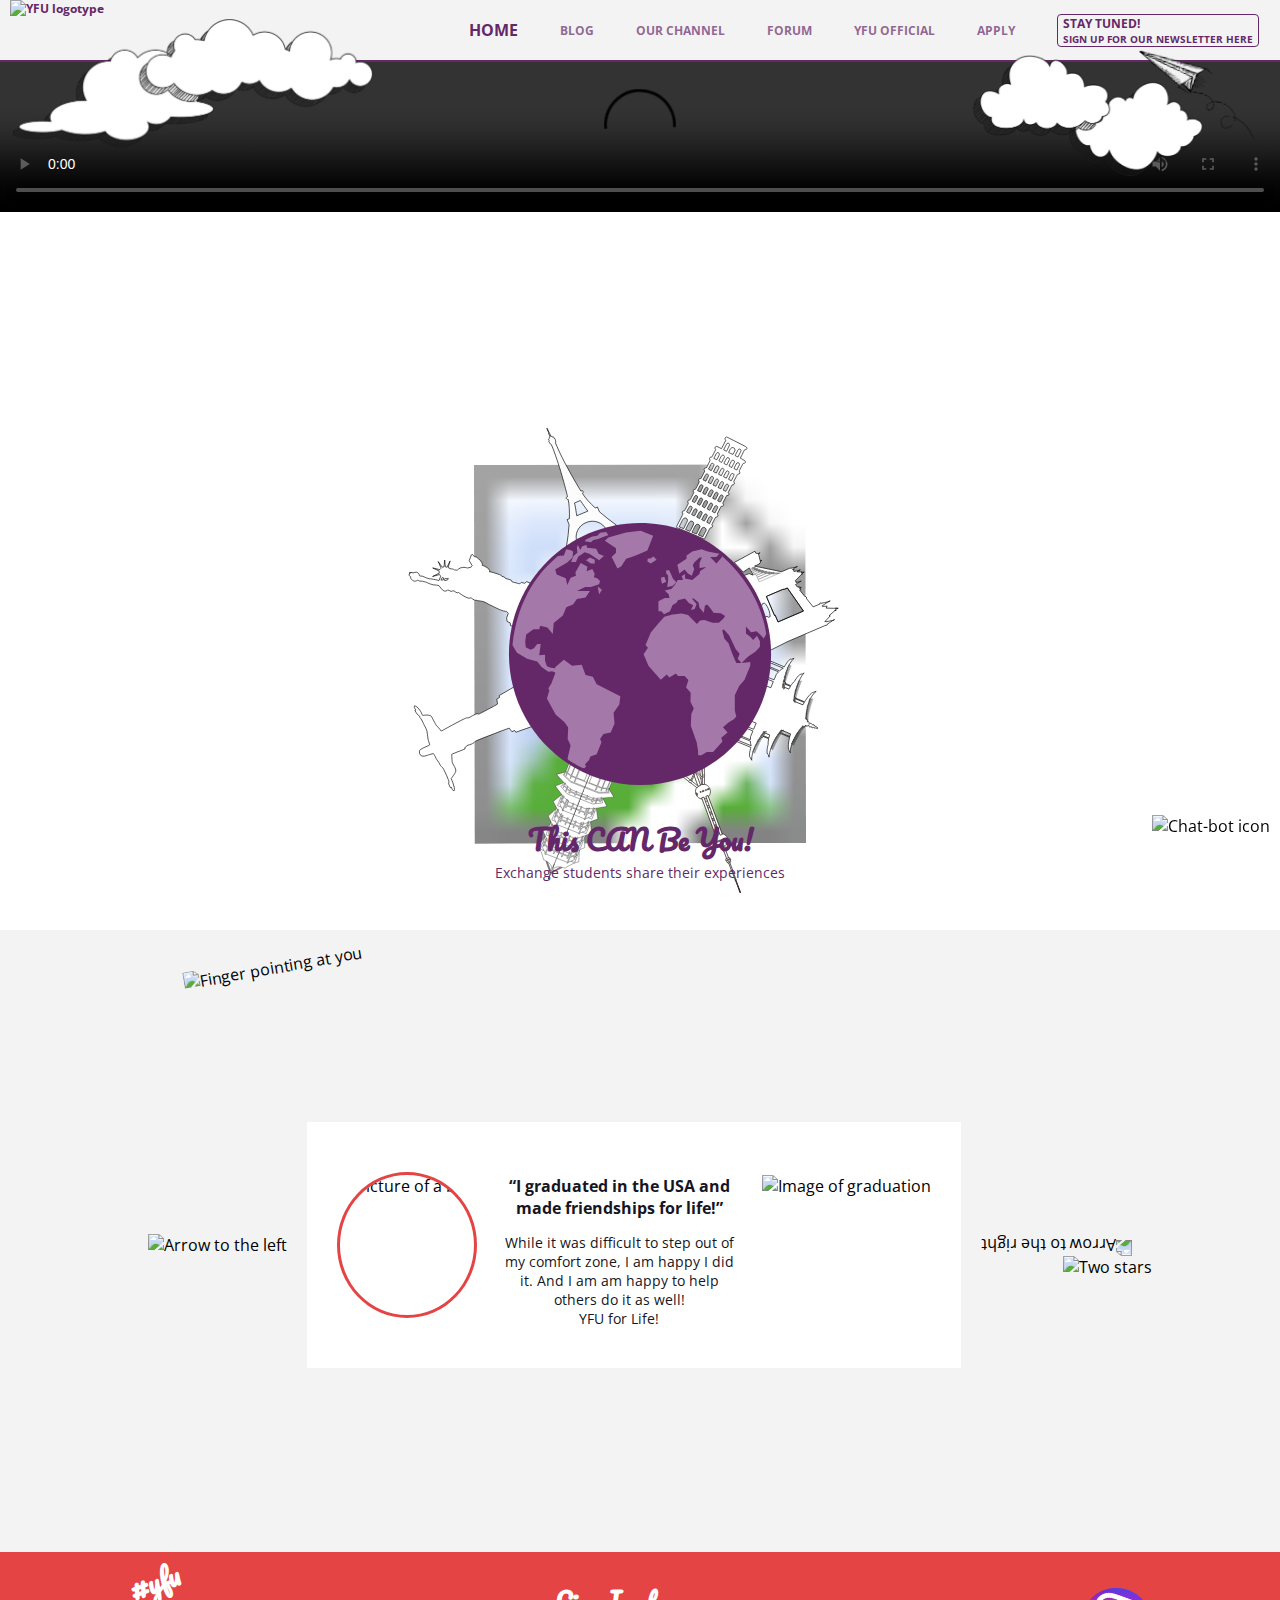
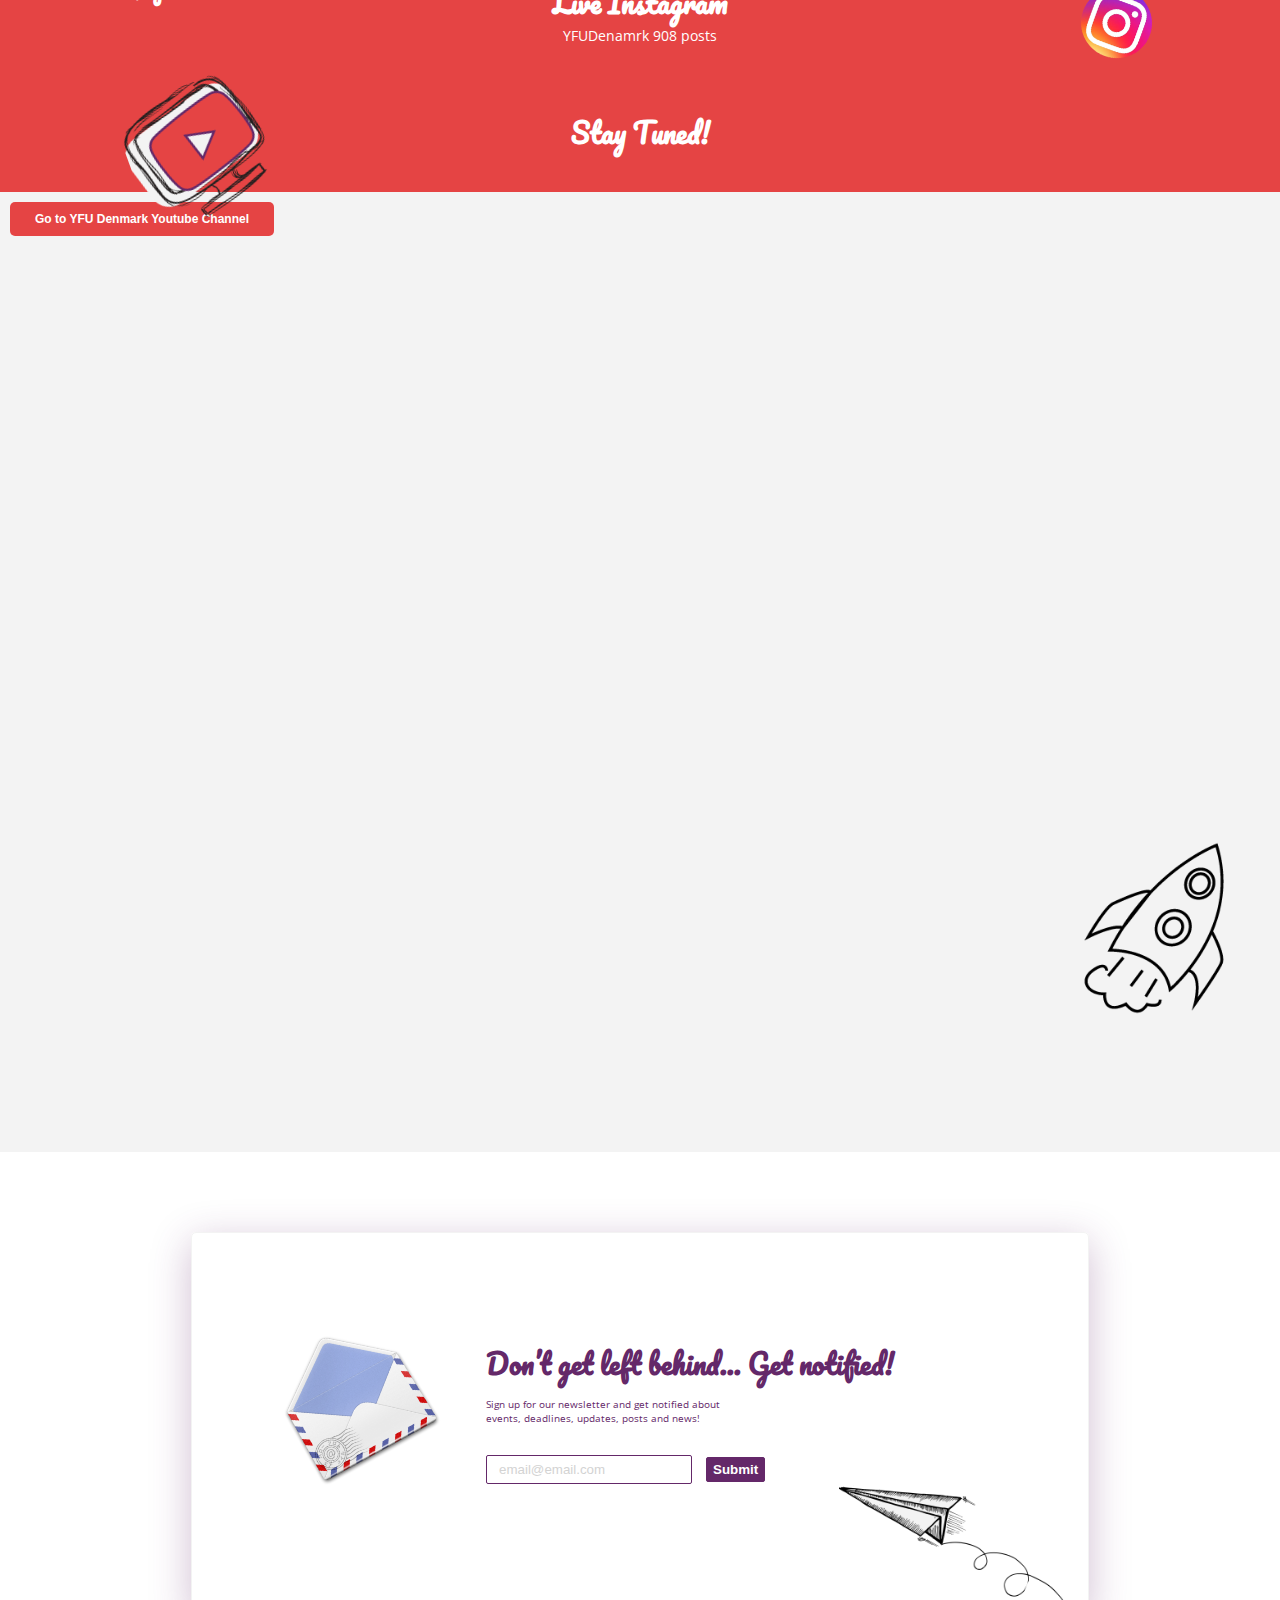
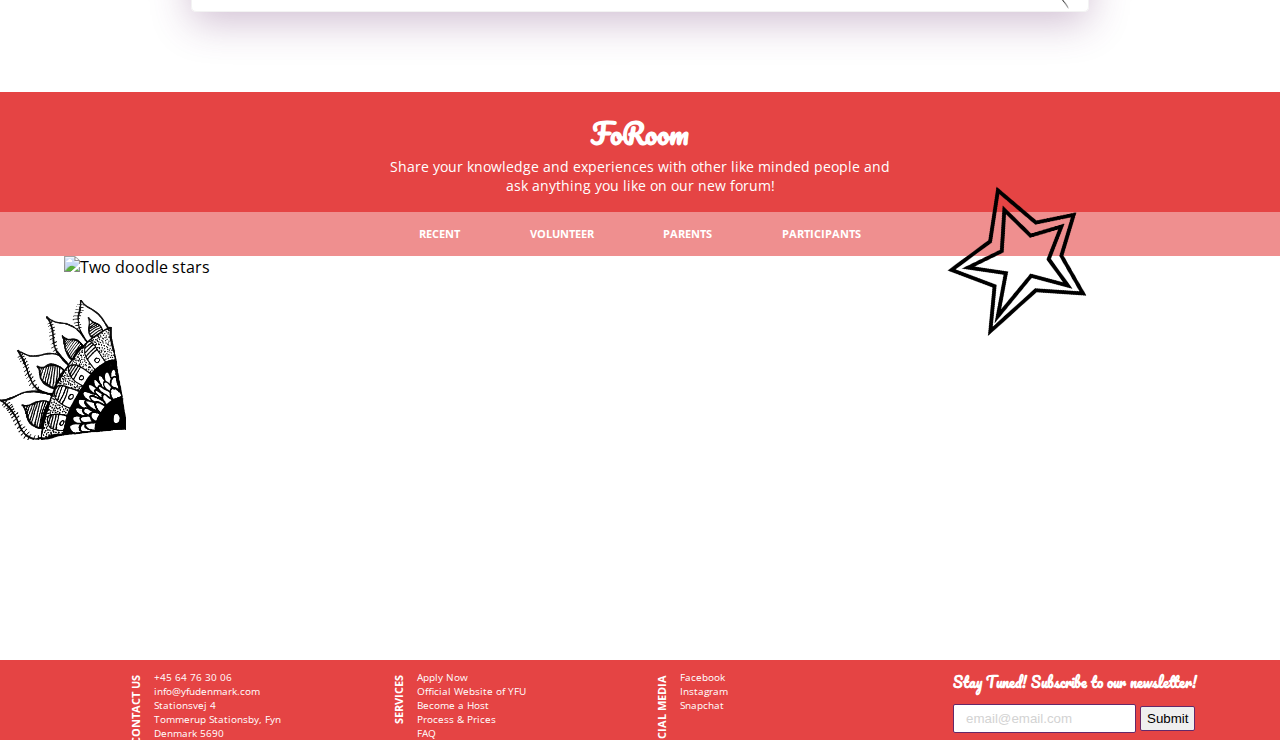
==== commit 4e33b778: "Footer nearly done" ====
--- a/index.html
+++ b/index.html
@@ -3,10 +3,12 @@
 <head>
     <meta charset="UTF-8">
     <link rel="stylesheet" href="css/main-style.css">
-    <link href="https://fonts.googleapis.com/css?family=Open+Sans:400,700|Pacifico" rel="stylesheet">
+	<link rel="stylesheet" href="https://use.fontawesome.com/releases/v5.4.1/css/all.css" integrity="sha384-5sAR7xN1Nv6T6+dT2mhtzEpVJvfS3NScPQTrOxhwjIuvcA67KV2R5Jz6kr4abQsz" crossorigin="anonymous">
+	<link href="https://fonts.googleapis.com/css?family=Open+Sans:400,700|Pacifico" rel="stylesheet">
     <title>YFU Community Home</title>
 </head>
 <body>
+	<!-- MENU -->
     <nav>
         <img class="logo--yfu clickable" src="img/yfu-logo.png" alt="YFU logotype">
         <ul>
@@ -25,6 +27,8 @@
     </nav>
     <img class="img img__clouds--left" src="img/clouds-left.png" alt="Clouds on the left">
     <img class="img img__clouds--right" src="img/clouds-right.png" alt="Clouds on the right">
+
+	<!-- VIDEO -->
     <video controls>
         <source src="yfu_video2.mp4" type="video/mp4">
         <source src="yfu_video2.ogg" type="video/ogg">
@@ -999,6 +1003,7 @@
 		<img class="img img__stars absolute" src="img/starts2.png" alt="Two stars">
 	</div>
 
+	<!-- INSTAGRAM -->
 	<section id="instagram" class="instagram relative">
 		<div class="heading--red align--center">
 			<h1 class="text__title absolute hashtag">#yfu</h1>
@@ -1008,6 +1013,7 @@
 		</div>
 	</section>
 
+	<!-- YOUTUBE -->
 	<section id="youtube" class="container__youtube relative">
 		<div class="relative heading--red">
 			<h1 class="text__title">Stay Tuned!</h1>
@@ -1019,6 +1025,7 @@
 		<img class="absolute img--m img__rocket" src="img/rocket.png" alt="A doodle of a rocket">
 	</section>
 
+	<!-- NEWSLETTER -->
 	<section id="newsletter" class="container__newsletter align--center">
 		<div class="newsletter relative">
 			<img class="absolute img__envelope" src="img/envelope.png" alt="Cartoon envelope">
@@ -1036,6 +1043,8 @@
 			<img class="absolute img__airplane--s" src="img/doodle-airplane.png" alt="A doodle of a paper airplane">
 		</div>
 	</section>
+
+	<!-- FORUM -->
 	<section id="forum" class="container__forum relative">
 		<div class="heading--red align--center">
 			<h1 class="text__title">FoRoom</h1>
@@ -1056,12 +1065,51 @@
 		</div>
 	</section>
 
+	<!-- CHATBOT -->
 	<img class="img__chatbot" src="img/chatbox.png" alt="Chat-bot icon">
+
+	<!-- FOOTER -->
 	<footer>
 		<section class="so-me">
-			<img src="img/abstract.png" alt="abstract doodle art">
+
+			<img class="img" src="img/abstract.png" alt="abstract doodle art">
 		</section>
-		<section class="contacts">
+
+		<section class="contacts text--white">
+			<div class="paragraph__contacts">
+				<h6 class="text__rotated">CONTACT US</h6>
+				<p class="text__details contacts__text">+45 64 76 30 06<br/>
+					info@yfudenmark.com<br/>
+					Stationsvej 4<br/>
+					Tommerup Stationsby, Fyn<br/>
+					Denmark 5690
+				</p>
+			</div>
+			<div class="paragraph__contacts">
+				<h6 class="text__rotated">SERVICES</h6>
+				<div class="contacts__text text__details">
+					<a class="text--white" href="https://udveksling.yfu.dk/ansoeg" target="_blank">Apply Now</a>
+					<a class="text--white" href="https://www.yfu.dk/" target="_blank">Official Website of YFU</a>
+					<a class="text--white" href="https://vaertsfamilie.yfu.dk/" target="_blank">Become a Host</a>
+					<a class="text--white" href="https://udveksling.yfu.dk/prisogfinansiering" target="_blank">Process & Prices</a>
+					<a class="text--white" href="https://udveksling.yfu.dk/faq" target="_blank">FAQ</a>
+				</div>
+			</div>
+			<div class="paragraph__contacts">
+				<h6 class="text__rotated">SOCIAL MEDIA</h6>
+				<div class="contacts__text text__details">
+					<a class="text--white" href="https://www.facebook.com/yfudanmark/" target="_blank"><i class="fab fa-facebook-f"></i> Facebook</a>
+					<a class="text--white" href="https://www.instagram.com/yfudanmark/?hl=el" target="_blank"><i class="fab fa-instagram"></i> Instagram</a>
+					<a class="text--white" href="https://www.snapchat.com/" target="_blank"><i class="fab fa-snapchat-ghost"></i> Snapchat</a>
+				</div>
+			</div>
+			<form class="paragraph__contacts form__footer" action="">
+				<h6 class="text--pacifico">Stay Tuned! Subscribe to our newsletter!</h6>
+				<div>
+					<input type="email" placeholder="email@email.com">
+					<input type="submit" name="" id="">
+				</div>
+			</form>
 
 		</section>
 	</footer>
--- a/css/main-style.css
+++ b/css/main-style.css
@@ -18,20 +18,7 @@
 
 }
 .grid__forum {
-    display: grid;
-    grid-template-columns: 30% 1fr 30%;
-}
-
-.grid__forum article{
-    grid-column: 2/3;
-}
-
-.grid__forum #btn__section{
-    grid-column: 2/3;
-}
-
-.grid__forum #imput__section{
-    grid-column: 1/4;
+
 }
 
 
@@ -112,8 +99,11 @@
 }
 footer {
     width: 100vw;
-
-}
+}
+a {
+    text-decoration: none;
+}
+
 
 
 
@@ -387,10 +377,36 @@
 /* Footer */
 .so-me {
     width: 100%;
+    height: 40vh;
 }
 .contacts {
-
-}
+    width: 90%;
+    padding: 0px 5%;
+    display: flex;
+    justify-content: center;
+    align-items: flex-start;
+    background-color: var(--accent-color-red);
+}
+.paragraph__contacts {
+    width: 25%;
+    display: flex;
+    height: 100%;
+}
+.contacts__text {
+    height: 100%;
+    display: flex;
+    flex-direction: column;
+    margin: 10px 0px 0px 10px;
+}
+.form__footer {
+    display: flex;
+    flex-direction: column;
+}
+.paragraph__contacts input {
+    margin: 0px;
+}
+
+
 
 
 /*** TEXT STYLING ***/
@@ -425,6 +441,19 @@
 .paragraph--small {
     width: 40%;
     margin: 20px;
+}
+.text__rotated {
+    width: 80px;
+    height: 30px;
+    margin: 0px;
+    text-align: right;
+    transform-origin: right;
+    transform: rotate(-90deg);
+}
+.text--pacifico {
+    font-family: var(--display-font);
+    font-size: 14px;
+    margin: 10px 0px;
 }
 
 
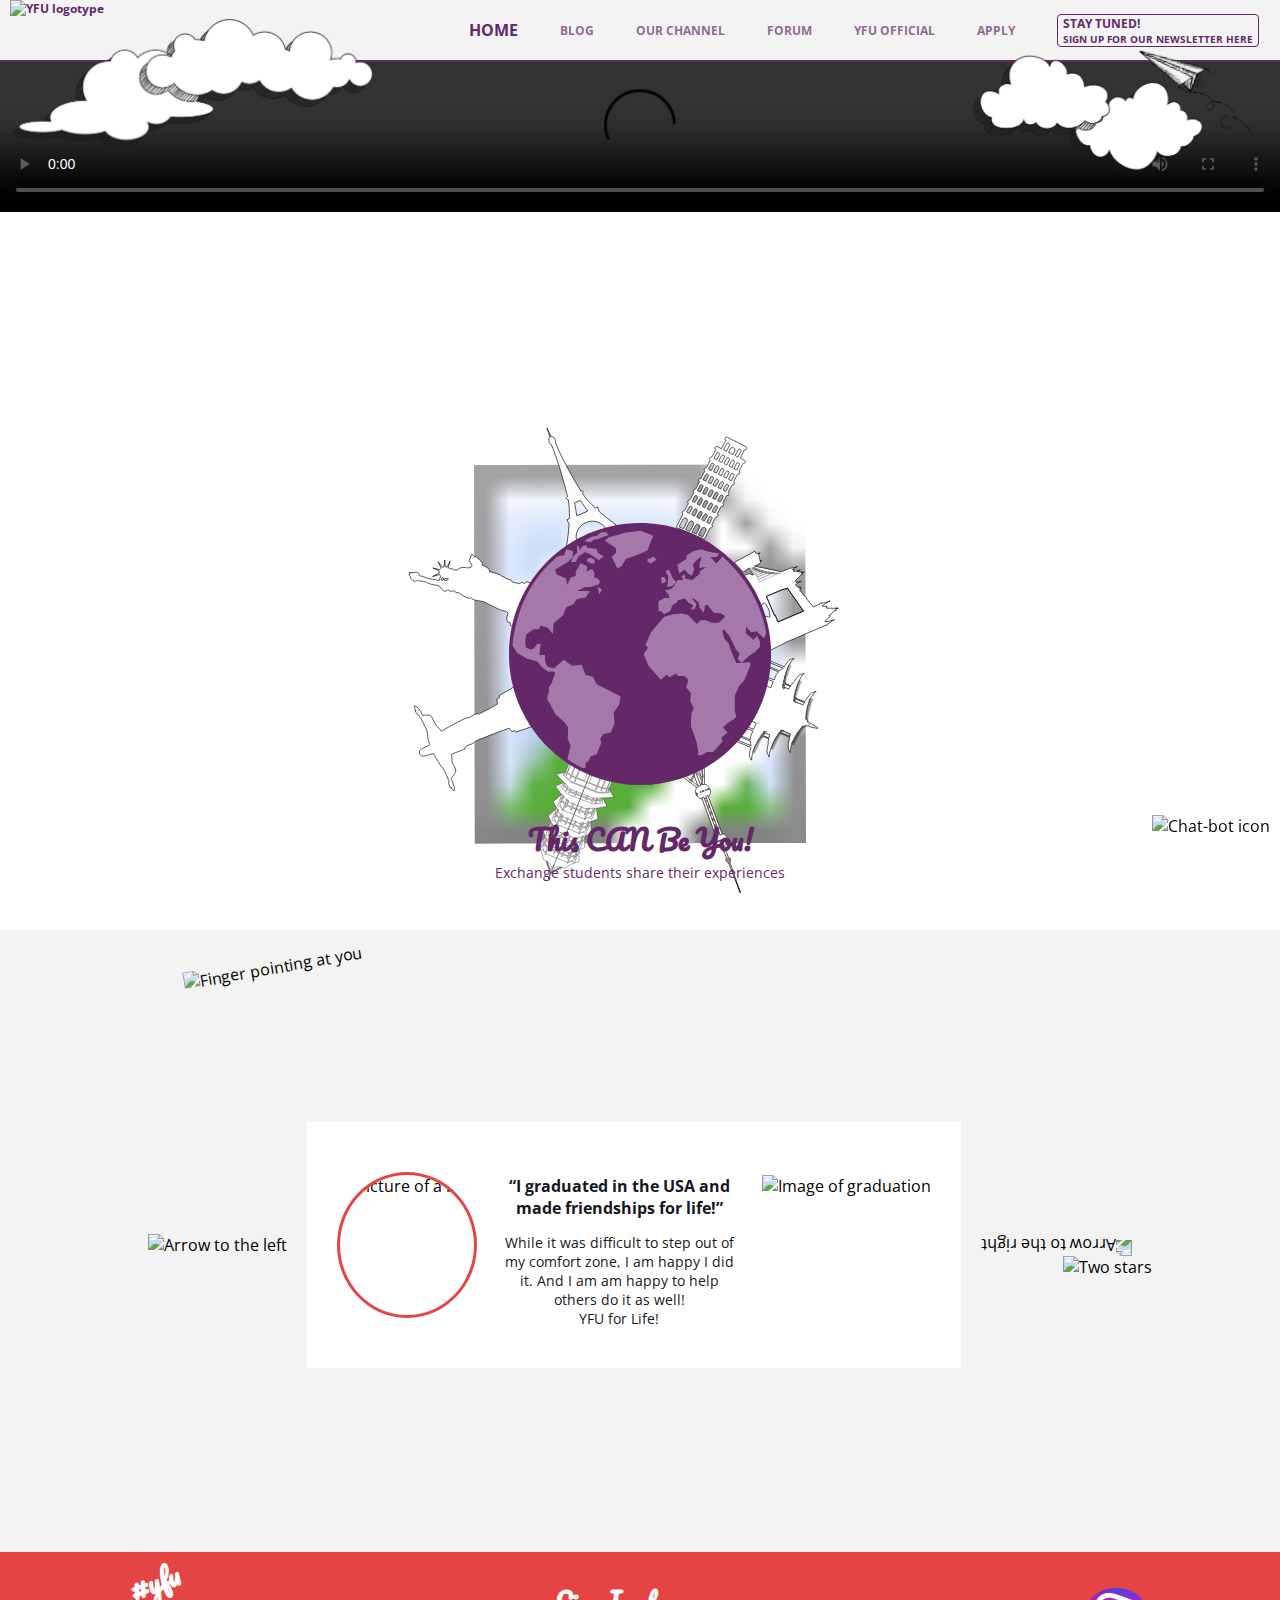
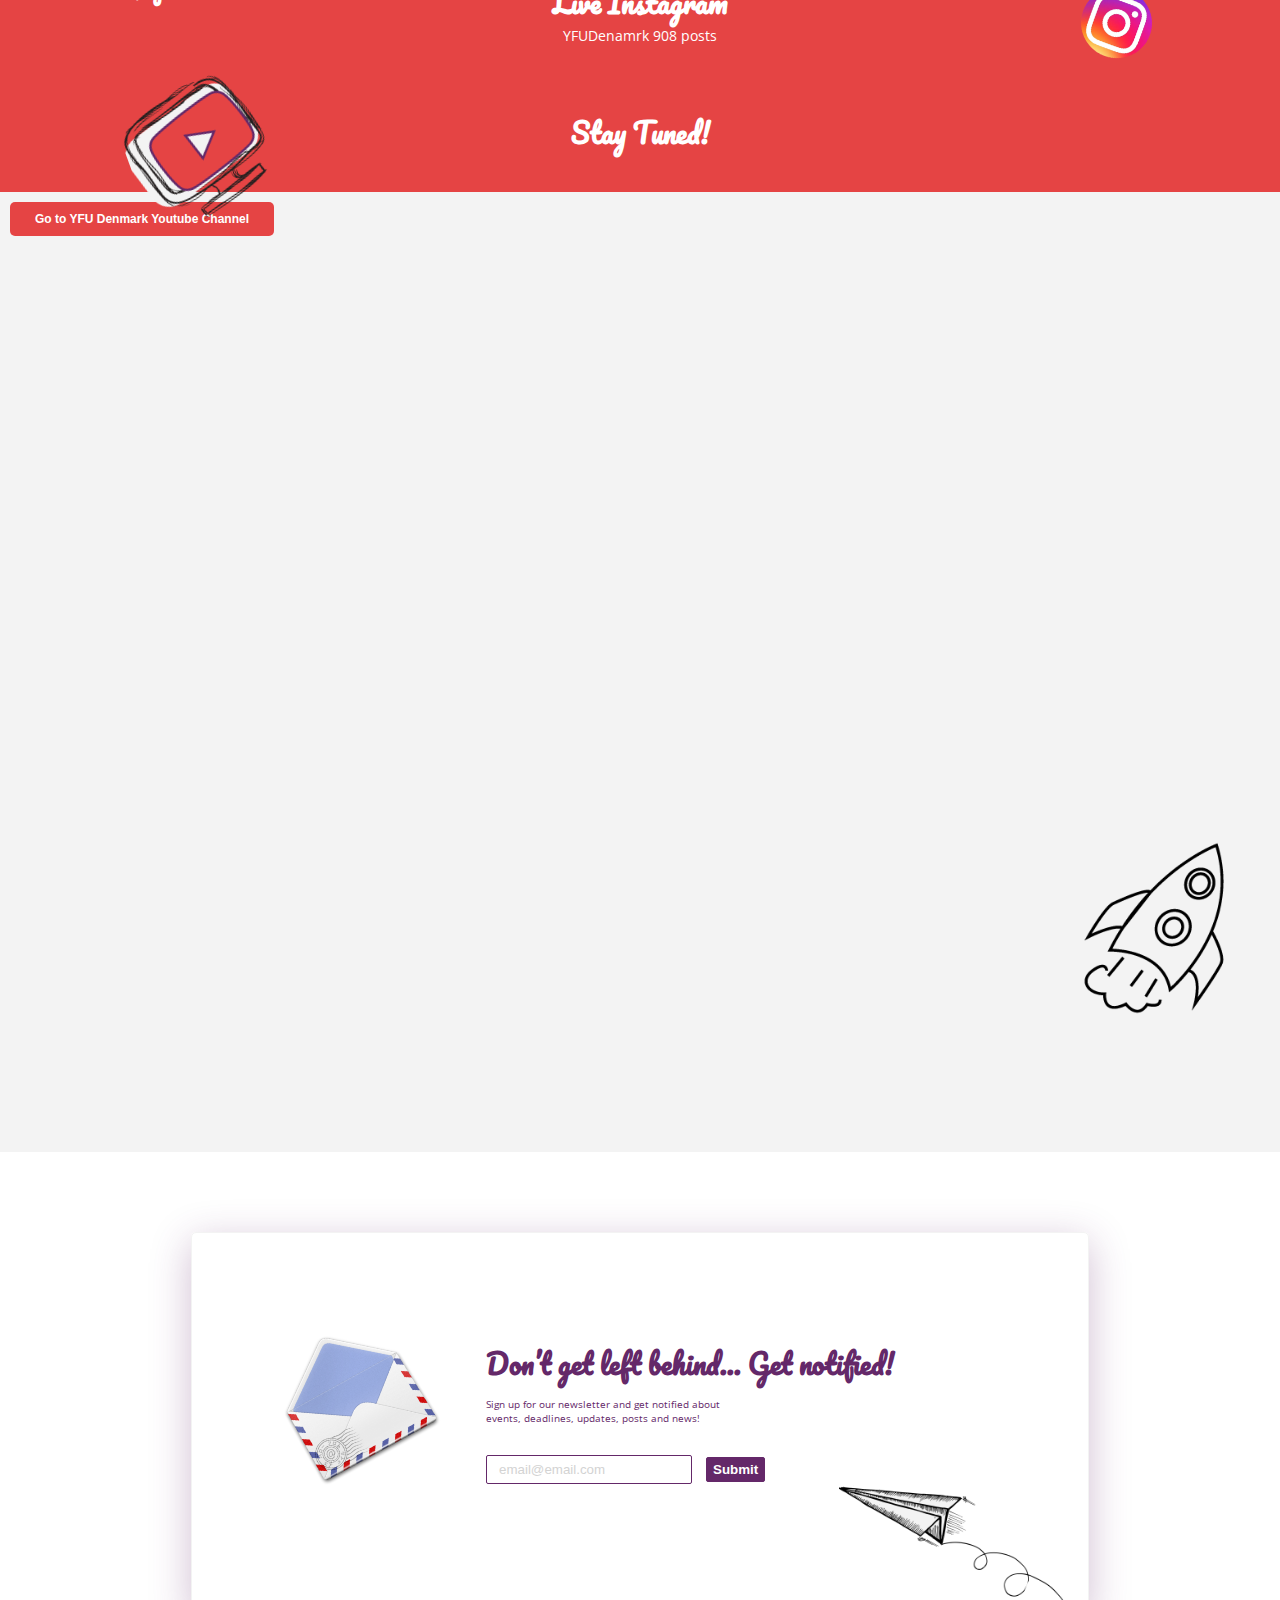
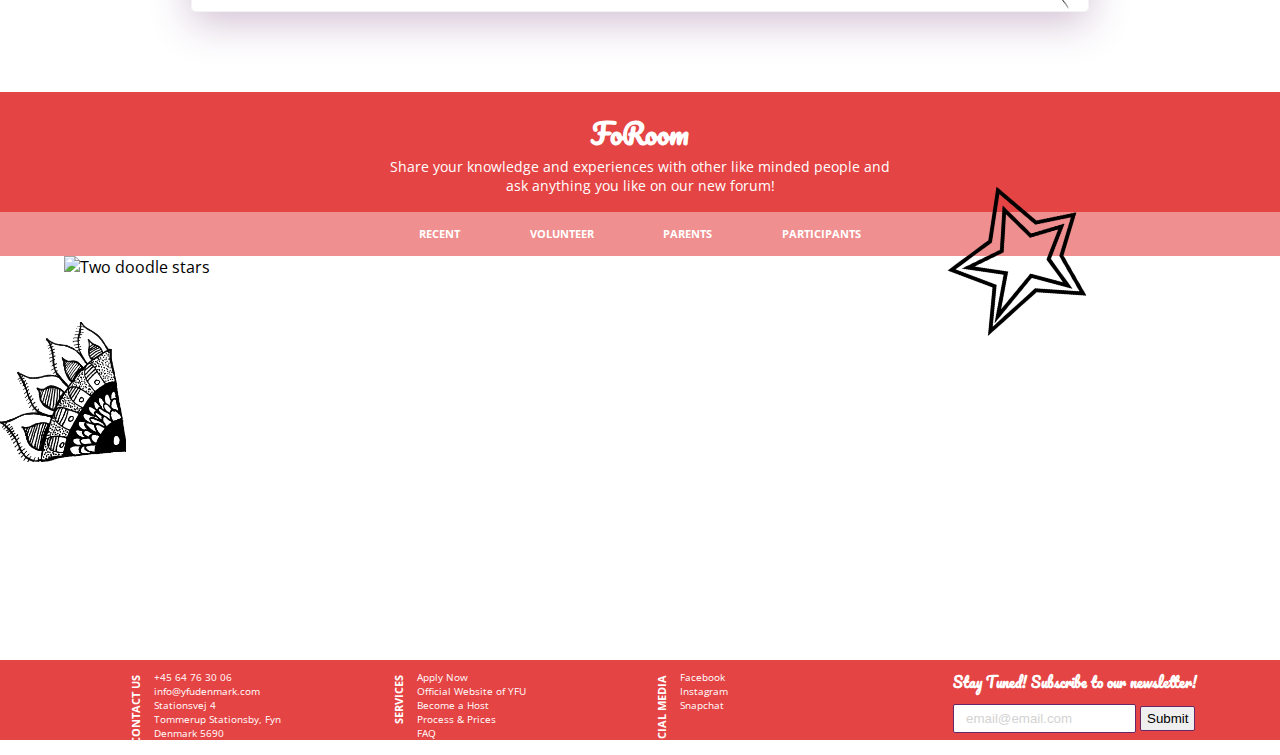
==== commit 1afbf390: "Small changes on footer" ====
--- a/index.html
+++ b/index.html
@@ -1071,7 +1071,9 @@
 	<!-- FOOTER -->
 	<footer>
 		<section class="so-me">
-
+			<div>
+				<img src="" alt="">
+			</div>
 			<img class="img" src="img/abstract.png" alt="abstract doodle art">
 		</section>
 
@@ -1107,7 +1109,7 @@
 				<h6 class="text--pacifico">Stay Tuned! Subscribe to our newsletter!</h6>
 				<div>
 					<input type="email" placeholder="email@email.com">
-					<input type="submit" name="" id="">
+					<input type="submit" name="" id="submit__footer">
 				</div>
 			</form>
 
--- a/css/main-style.css
+++ b/css/main-style.css
@@ -22,6 +22,7 @@
 }
 
 
+
 /***  GENERAL STYLING  ***/
 body {
     margin: 0px;
@@ -405,6 +406,9 @@
 .paragraph__contacts input {
     margin: 0px;
 }
+#submit__footer {
+
+}
 
 
 
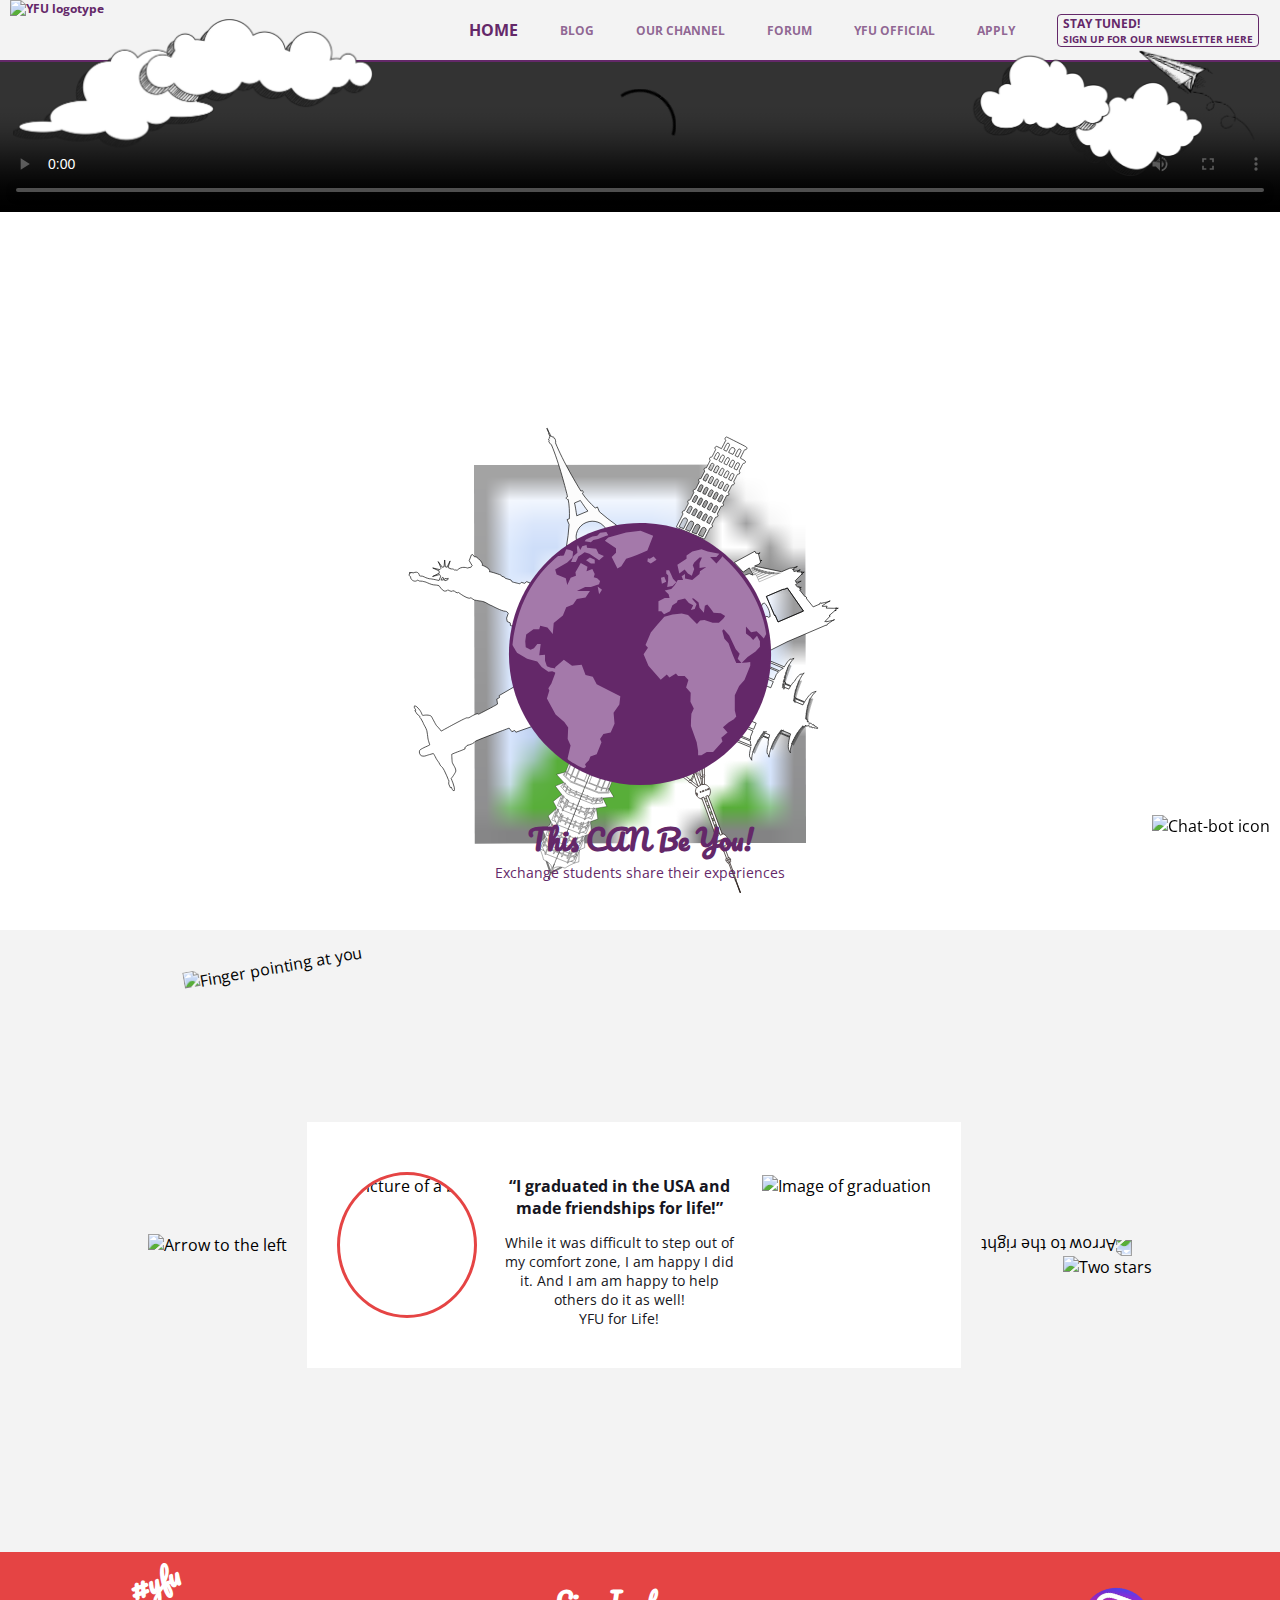
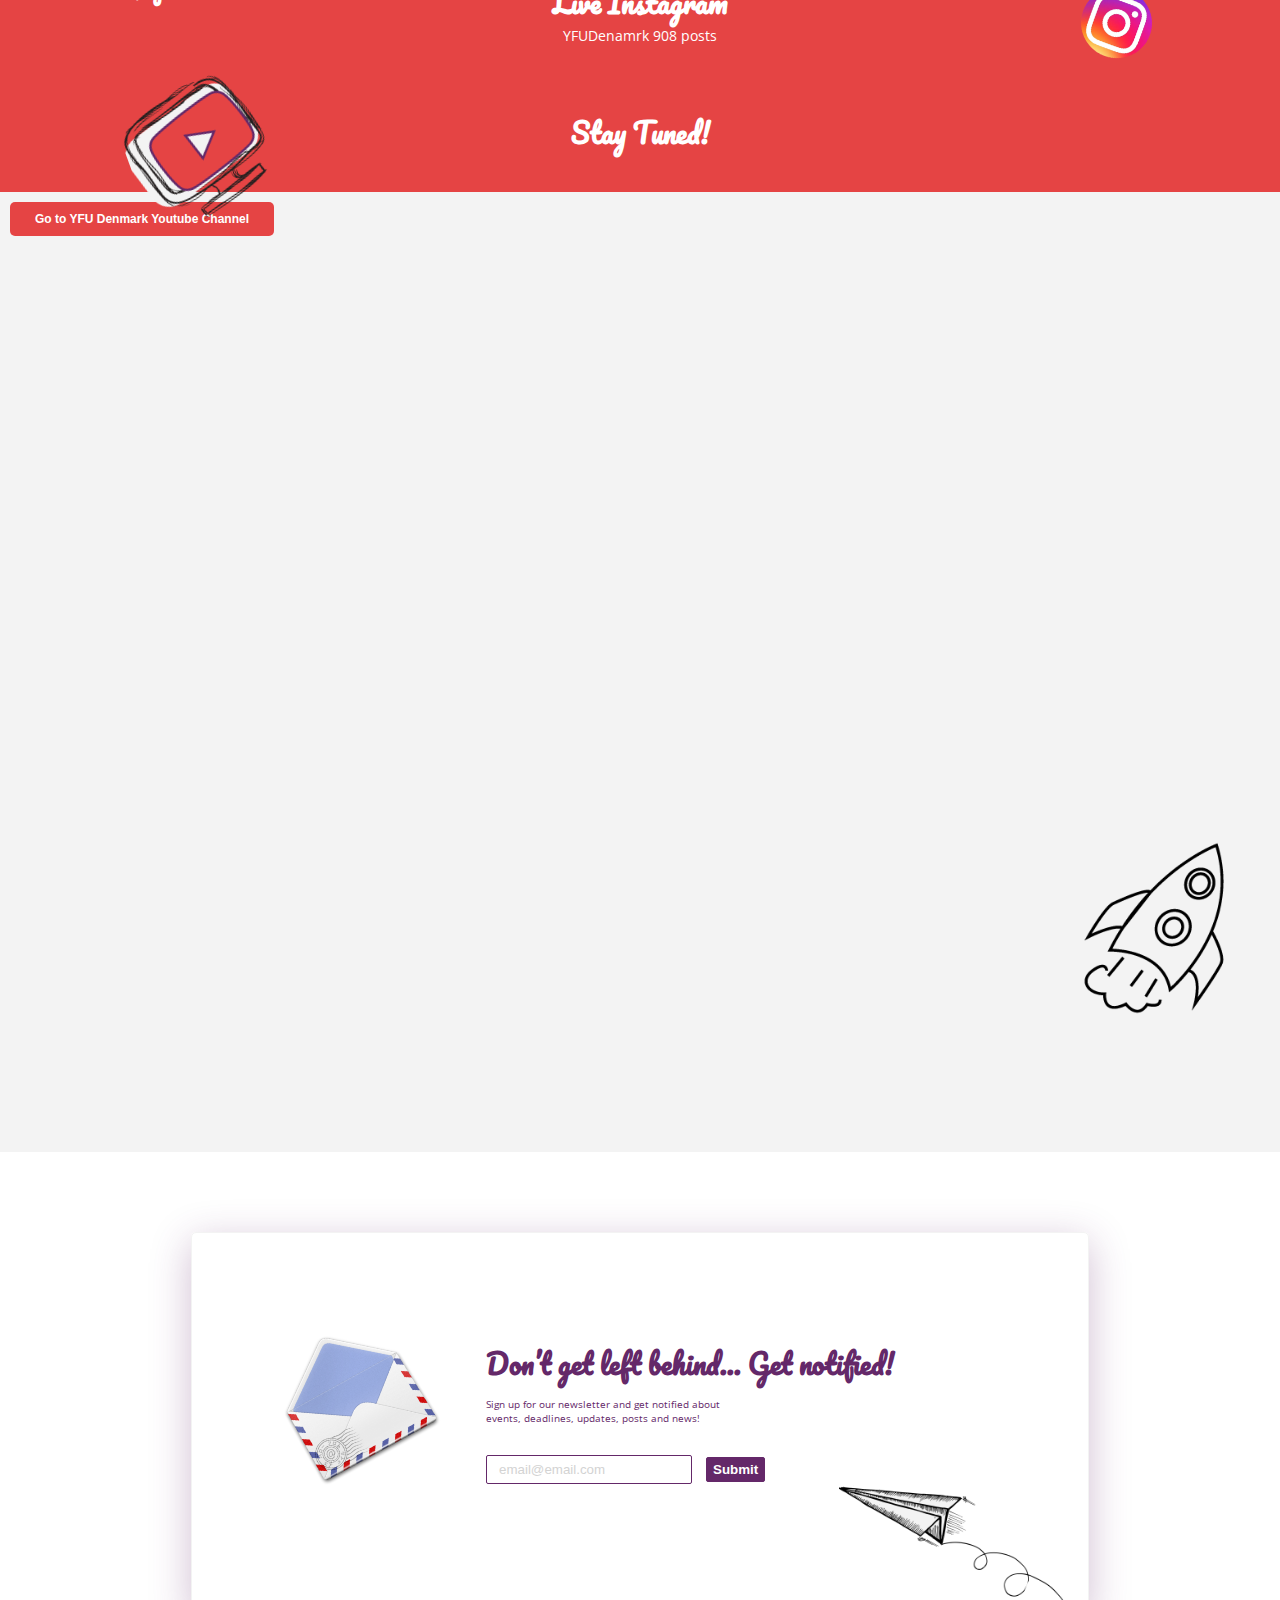
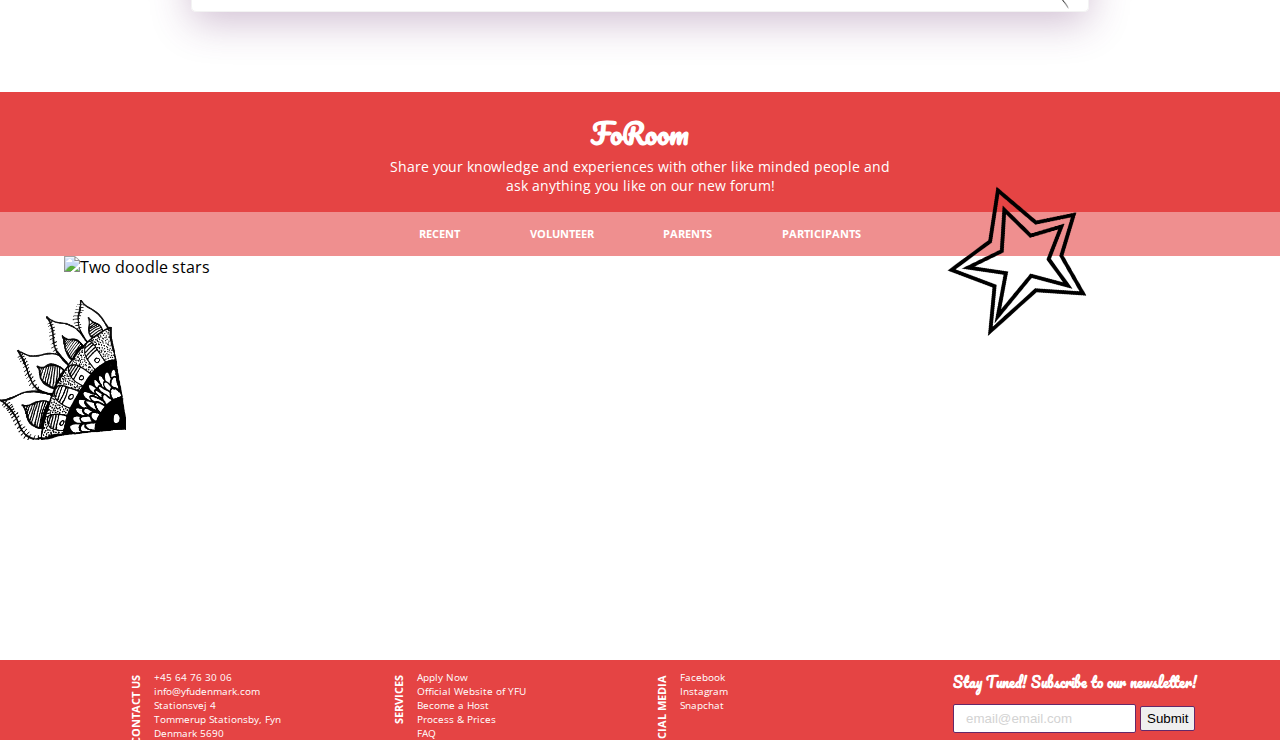
==== commit f449d294: "burger menu" ====
--- a/index.html
+++ b/index.html
@@ -1071,9 +1071,7 @@
 	<!-- FOOTER -->
 	<footer>
 		<section class="so-me">
-			<div>
-				<img src="" alt="">
-			</div>
+
 			<img class="img" src="img/abstract.png" alt="abstract doodle art">
 		</section>
 
@@ -1109,12 +1107,11 @@
 				<h6 class="text--pacifico">Stay Tuned! Subscribe to our newsletter!</h6>
 				<div>
 					<input type="email" placeholder="email@email.com">
-					<input type="submit" name="" id="submit__footer">
+					<input type="submit" name="" id="">
 				</div>
 			</form>
 
 		</section>
 	</footer>
-
 </body>
 </html>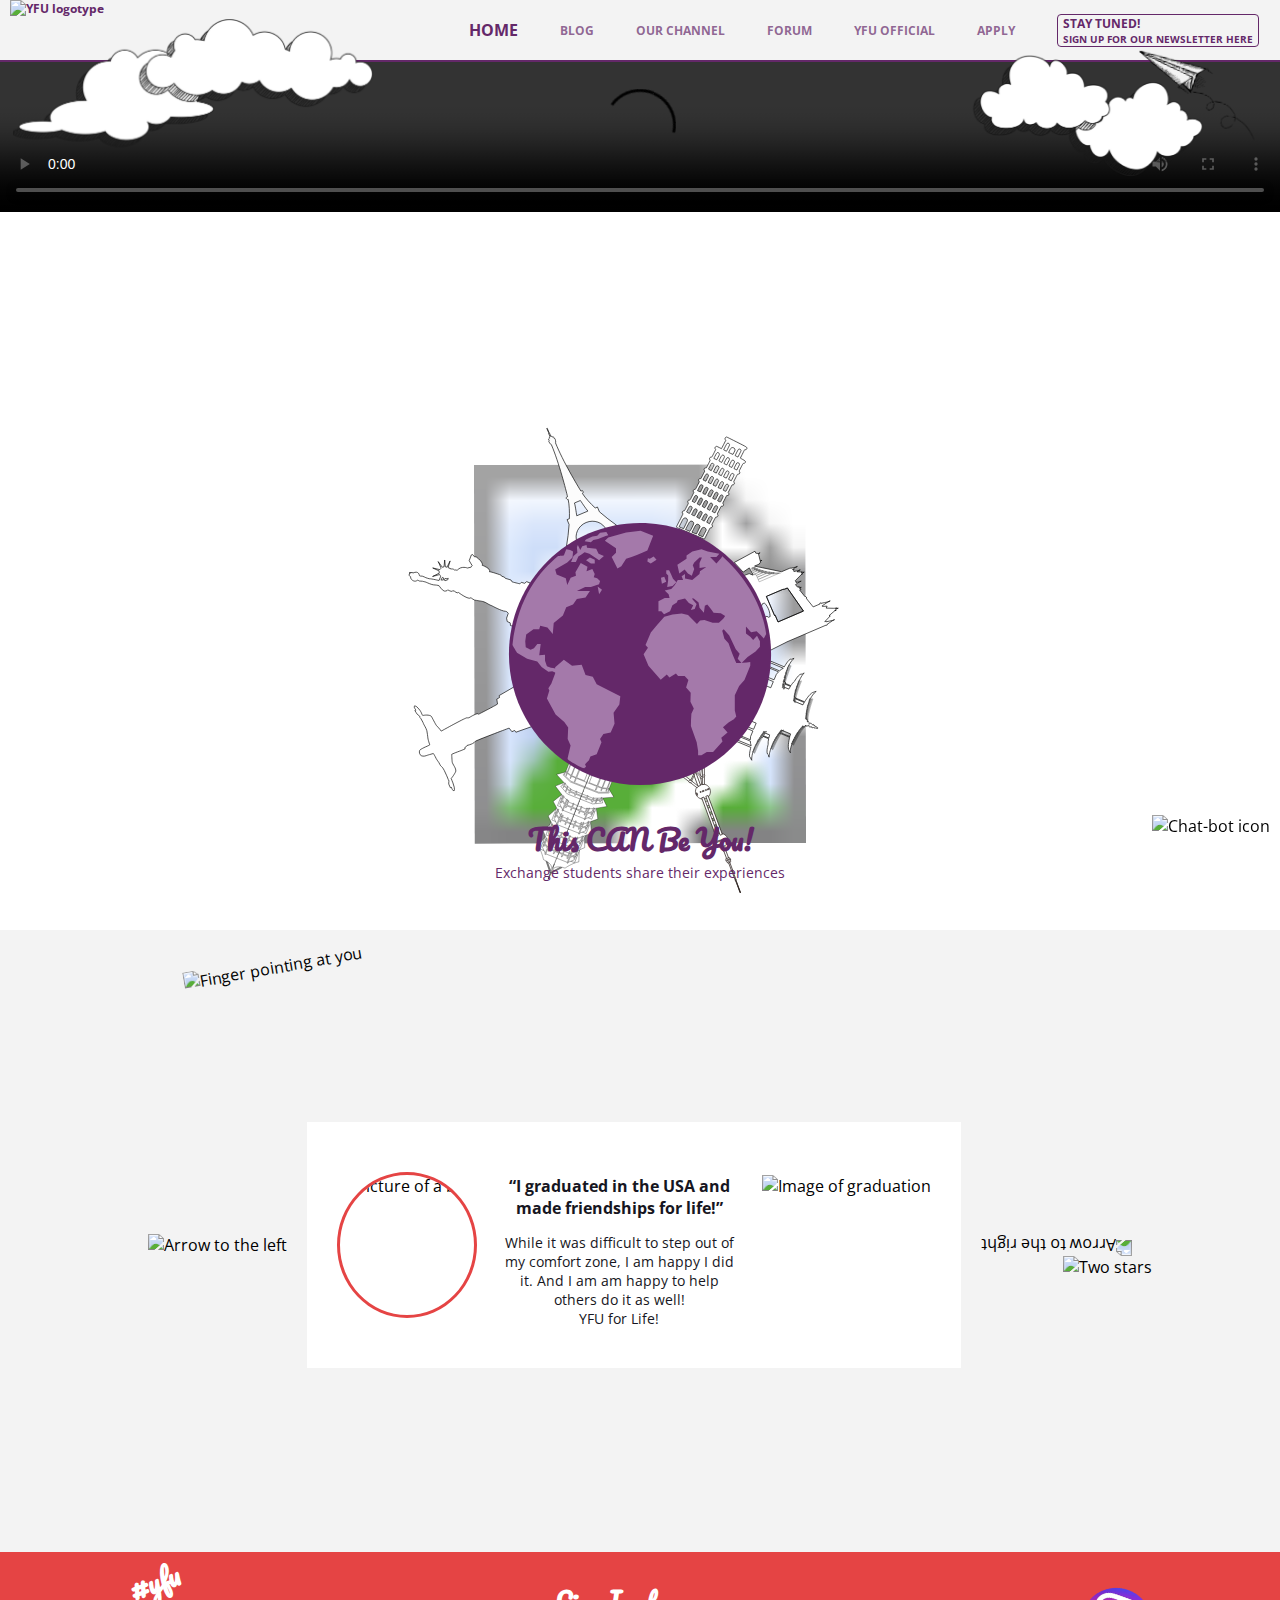
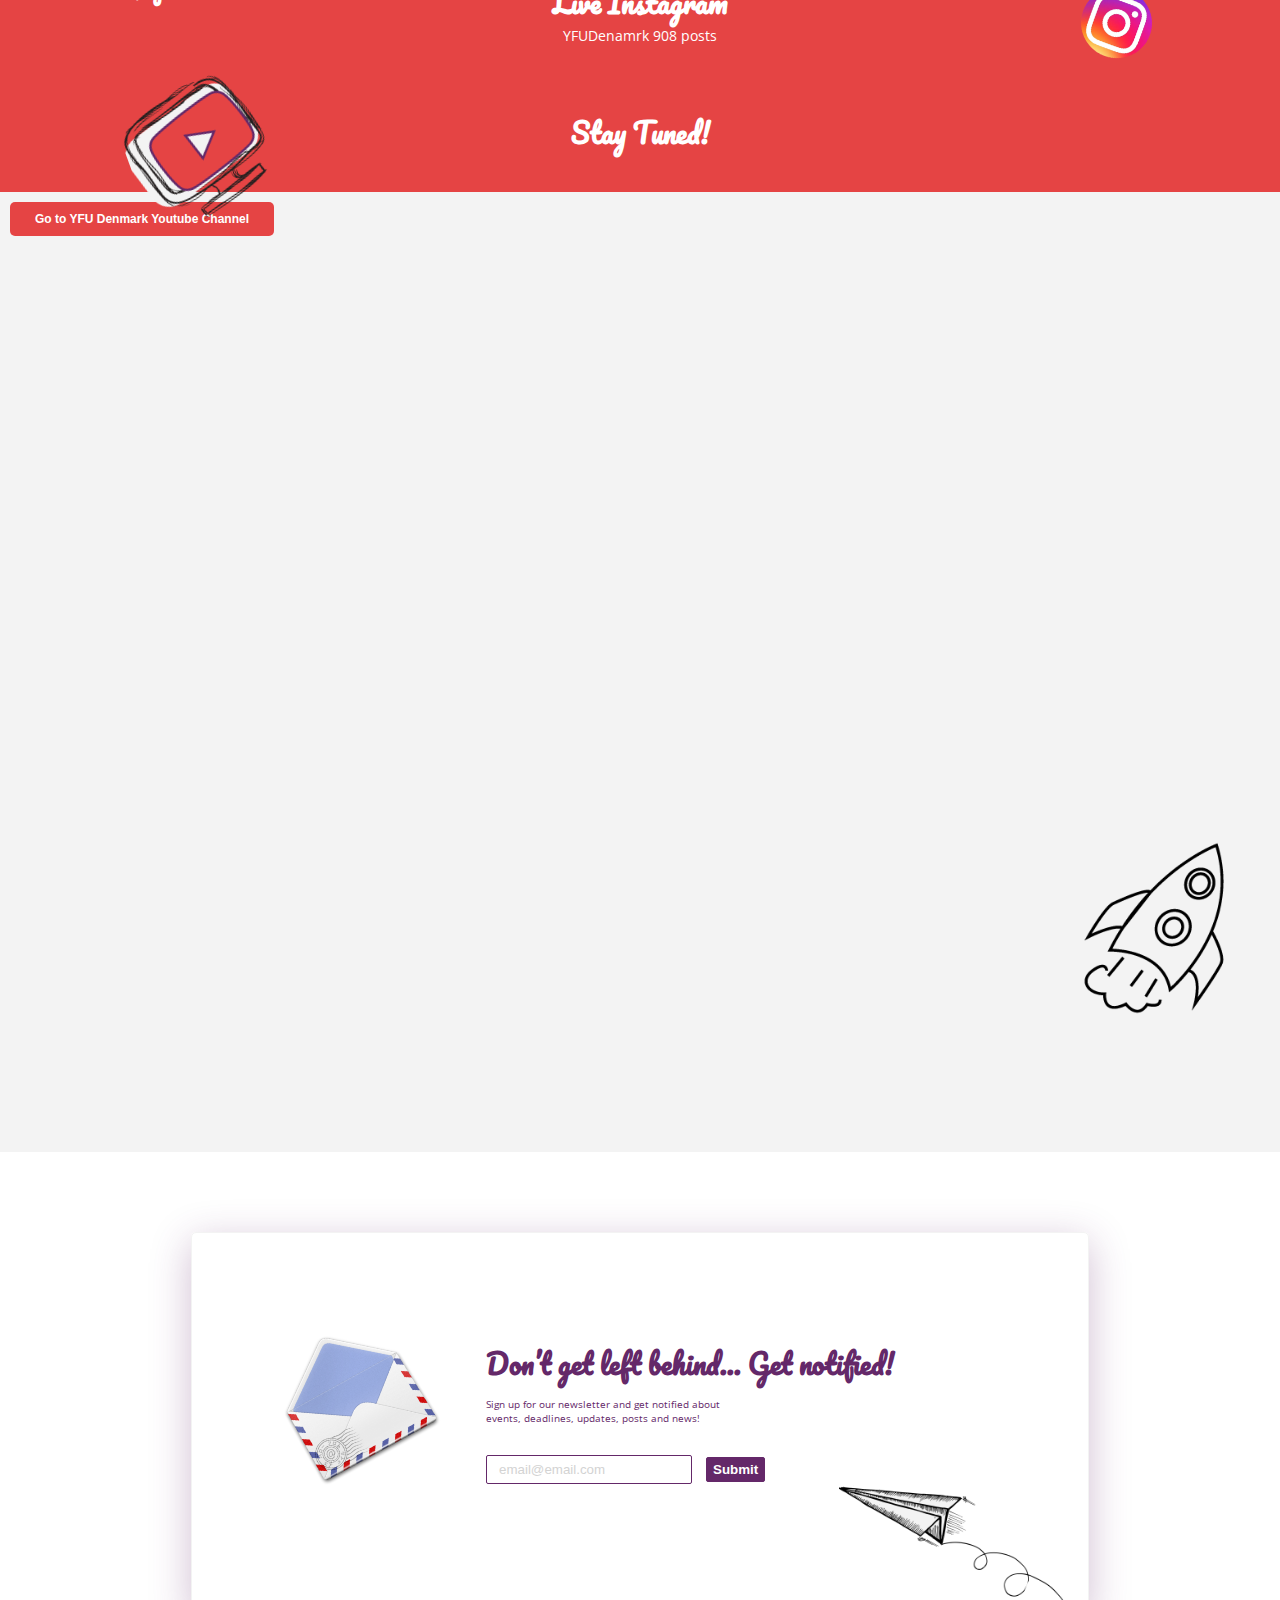
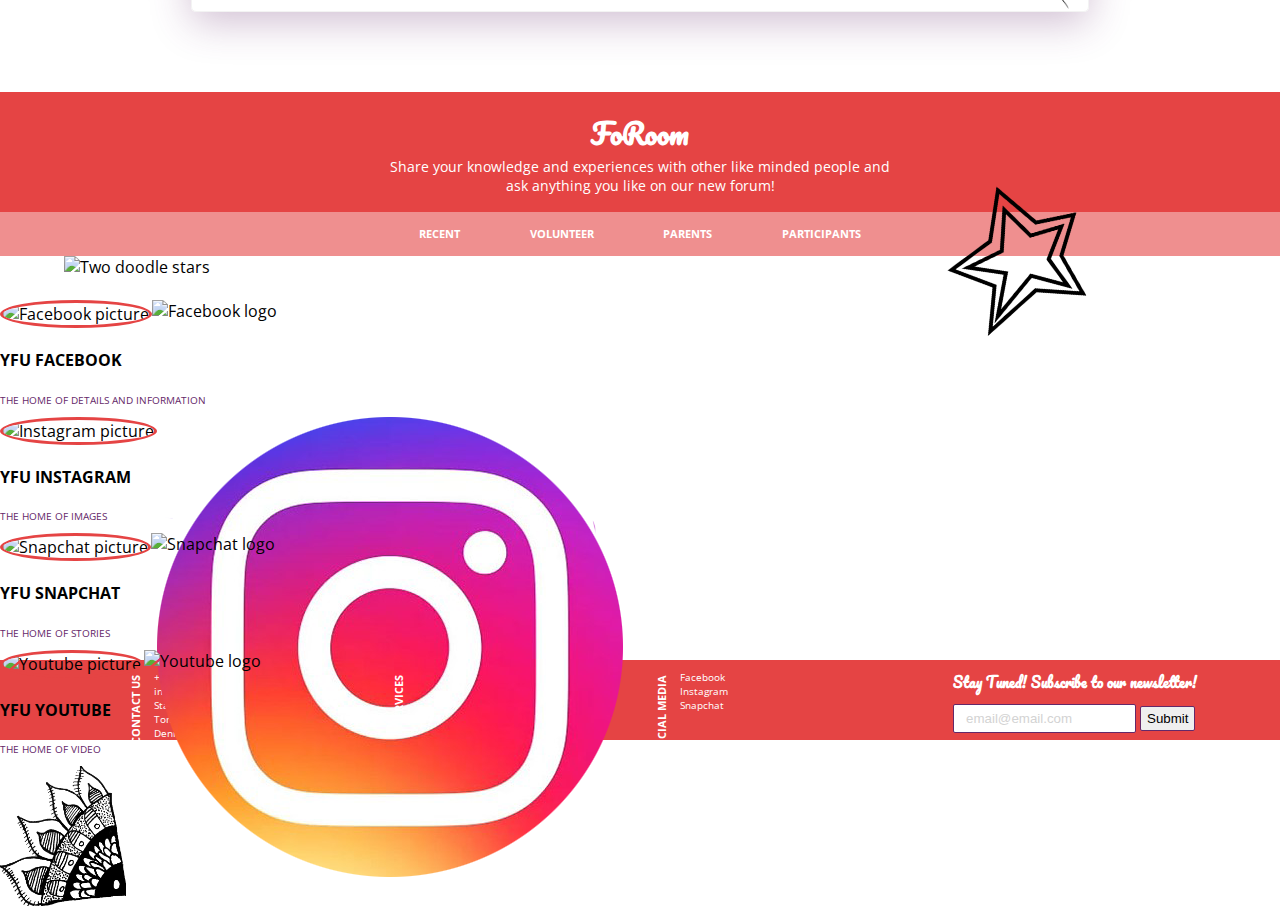
==== commit 9405355b: "Merge branch 'master' of https://github.com/Gabriella-roze/yfu-web" ====
--- a/index.html
+++ b/index.html
@@ -1070,9 +1070,32 @@
 
 	<!-- FOOTER -->
 	<footer>
-		<section class="so-me">
-
-			<img class="img" src="img/abstract.png" alt="abstract doodle art">
+		<section class="so-me relative">
+			<div class="so-me__paragraph relative">
+				<img class="img__boy img" src="img/rocks.png" alt="Facebook picture">
+				<img class="img--small absolute" src="img/facebook-logo.png" alt="Facebook logo">
+				<h4 class="text--red">YFU FACEBOOK</h4>
+				<p class="text__details text--purple">THE HOME OF DETAILS AND INFORMATION</p>
+			</div>
+			<div class="so-me__paragraph relative">
+				<img class="img__boy img" src="img/swans.png" alt="Instagram picture">
+				<img class="img--small absolute" src="img/instagram-logo.png" alt="Instagram logo">
+				<h4 class="text--red">YFU INSTAGRAM</h4>
+				<p class="text__details text--purple">THE HOME OF IMAGES</p>
+			</div>
+			<div class="so-me__paragraph relative">
+				<img class="img__boy img" src="img/italy.png" alt="Snapchat picture">
+				<img class="img--small absolute" src="img/snapchat-logo.png" alt="Snapchat logo">
+				<h4 class="text--red">YFU SNAPCHAT</h4>
+				<p class="text__details text--purple">THE HOME OF STORIES</p>
+			</div>
+			<div class="so-me__paragraph relative">
+				<img class="img__boy img" src="img/arrival.png" alt="Youtube picture">
+				<img class="img--small absolute" src="img/youtube-logo.png" alt="Youtube logo">
+				<h4 class="text--red">YFU YOUTUBE</h4>
+				<p class="text__details text--purple">THE HOME OF VIDEO</p>
+			</div>
+			<img class="img absolute img__abstract" src="img/abstract.png" alt="abstract doodle art">
 		</section>
 
 		<section class="contacts text--white">
@@ -1107,7 +1130,7 @@
 				<h6 class="text--pacifico">Stay Tuned! Subscribe to our newsletter!</h6>
 				<div>
 					<input type="email" placeholder="email@email.com">
-					<input type="submit" name="" id="">
+					<input type="submit" name=""  id="submit__footer">
 				</div>
 			</form>
 
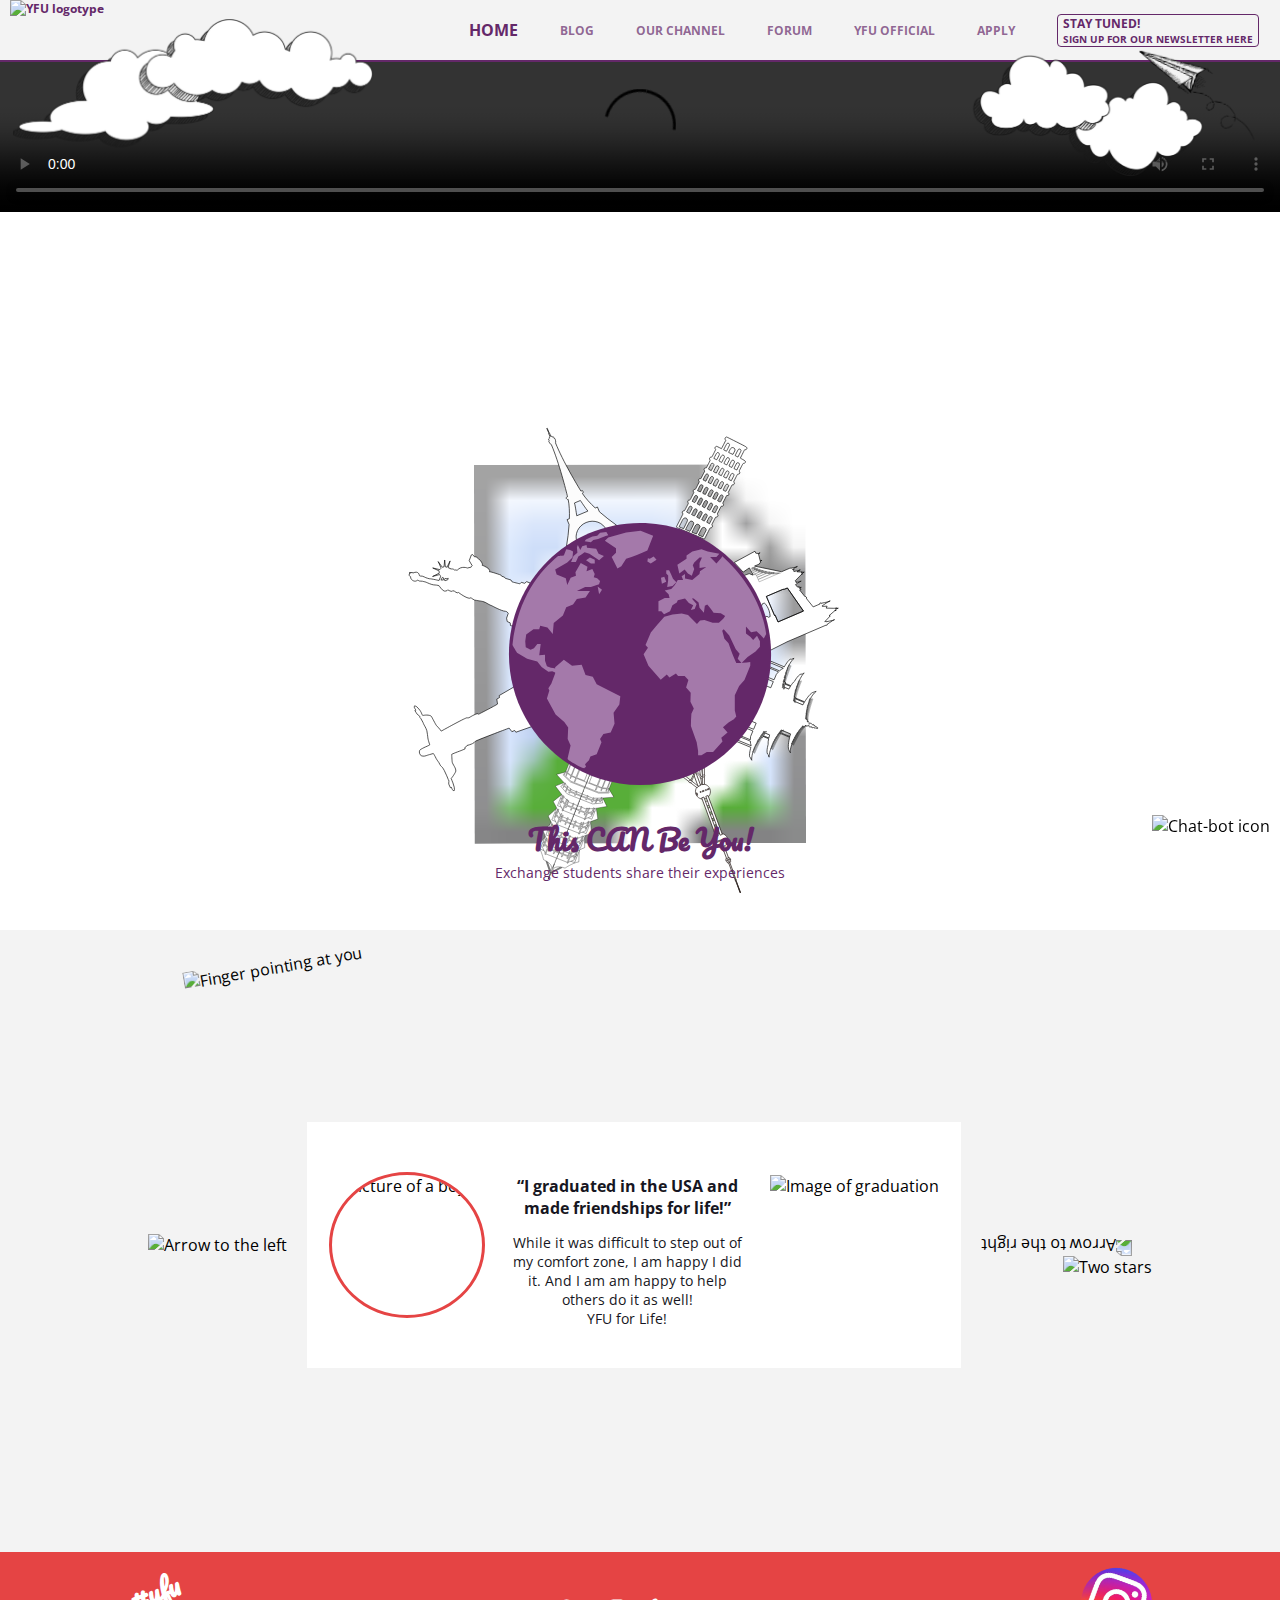
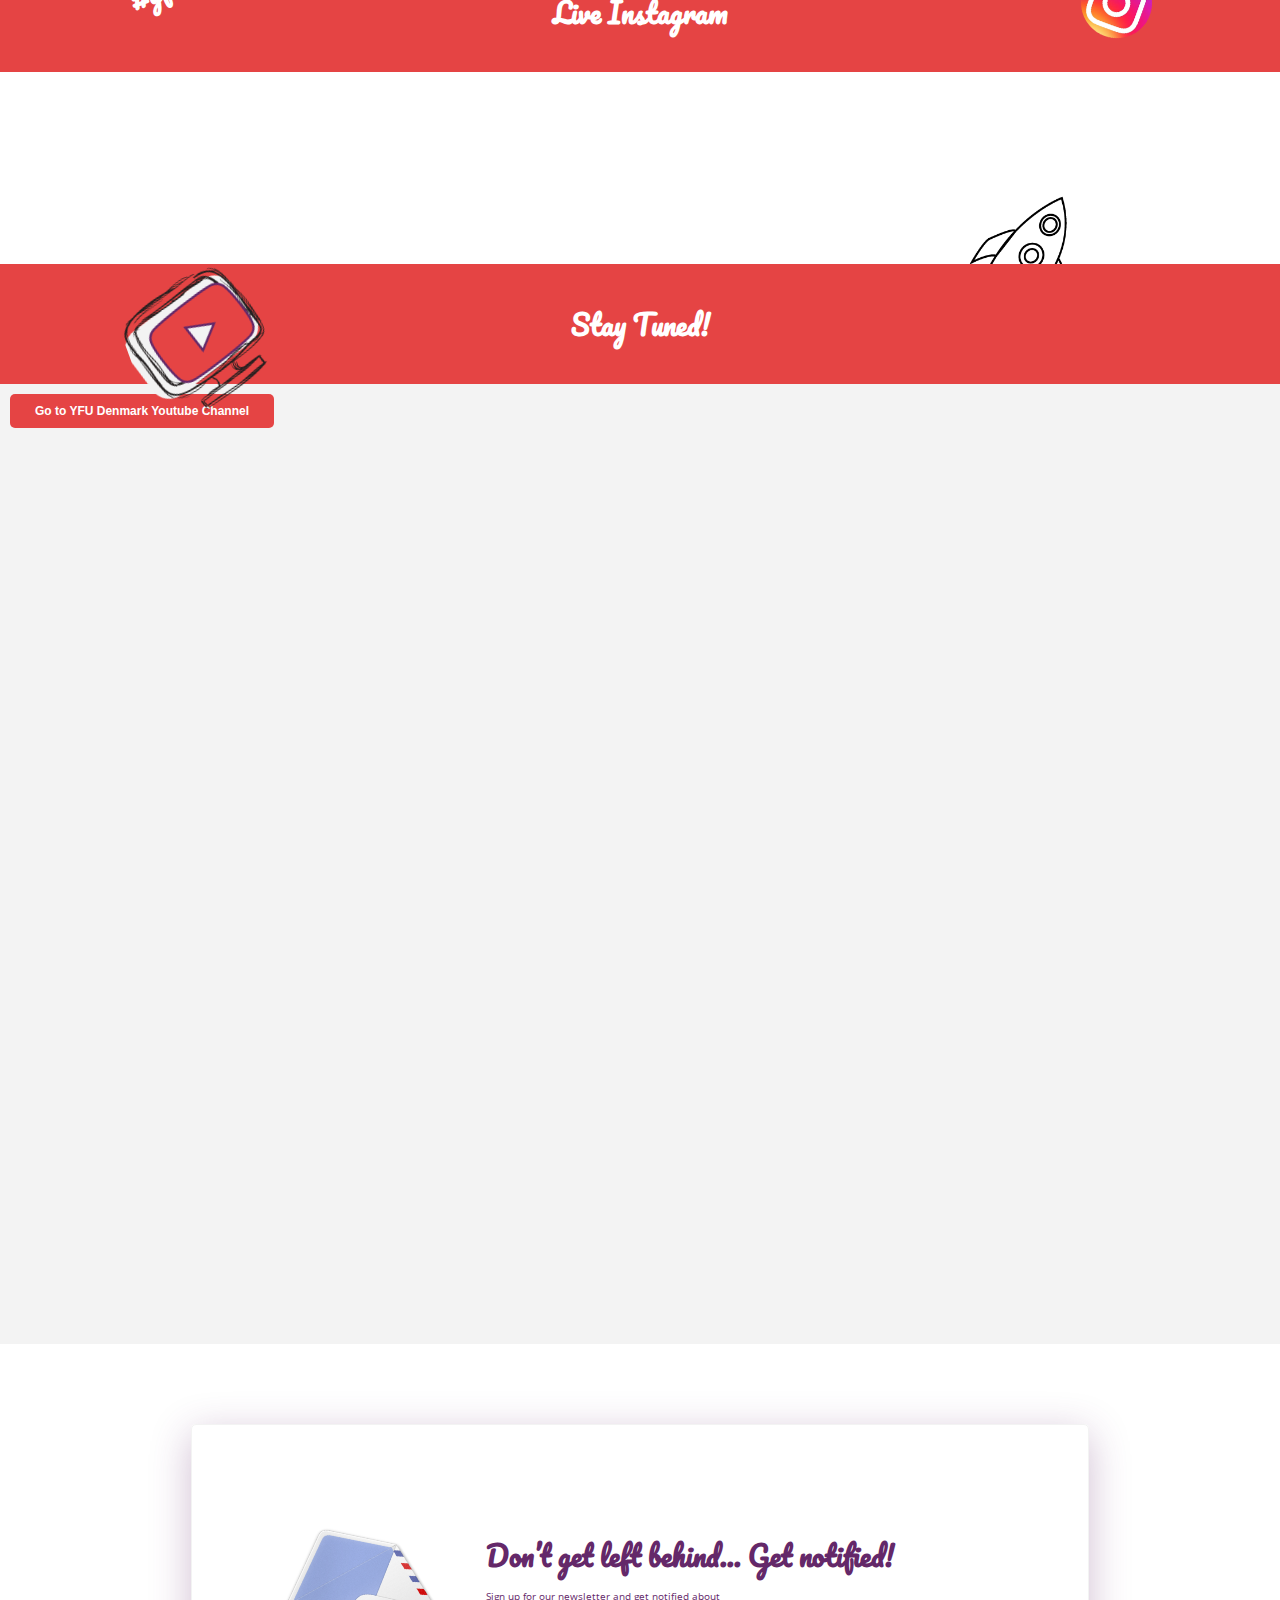
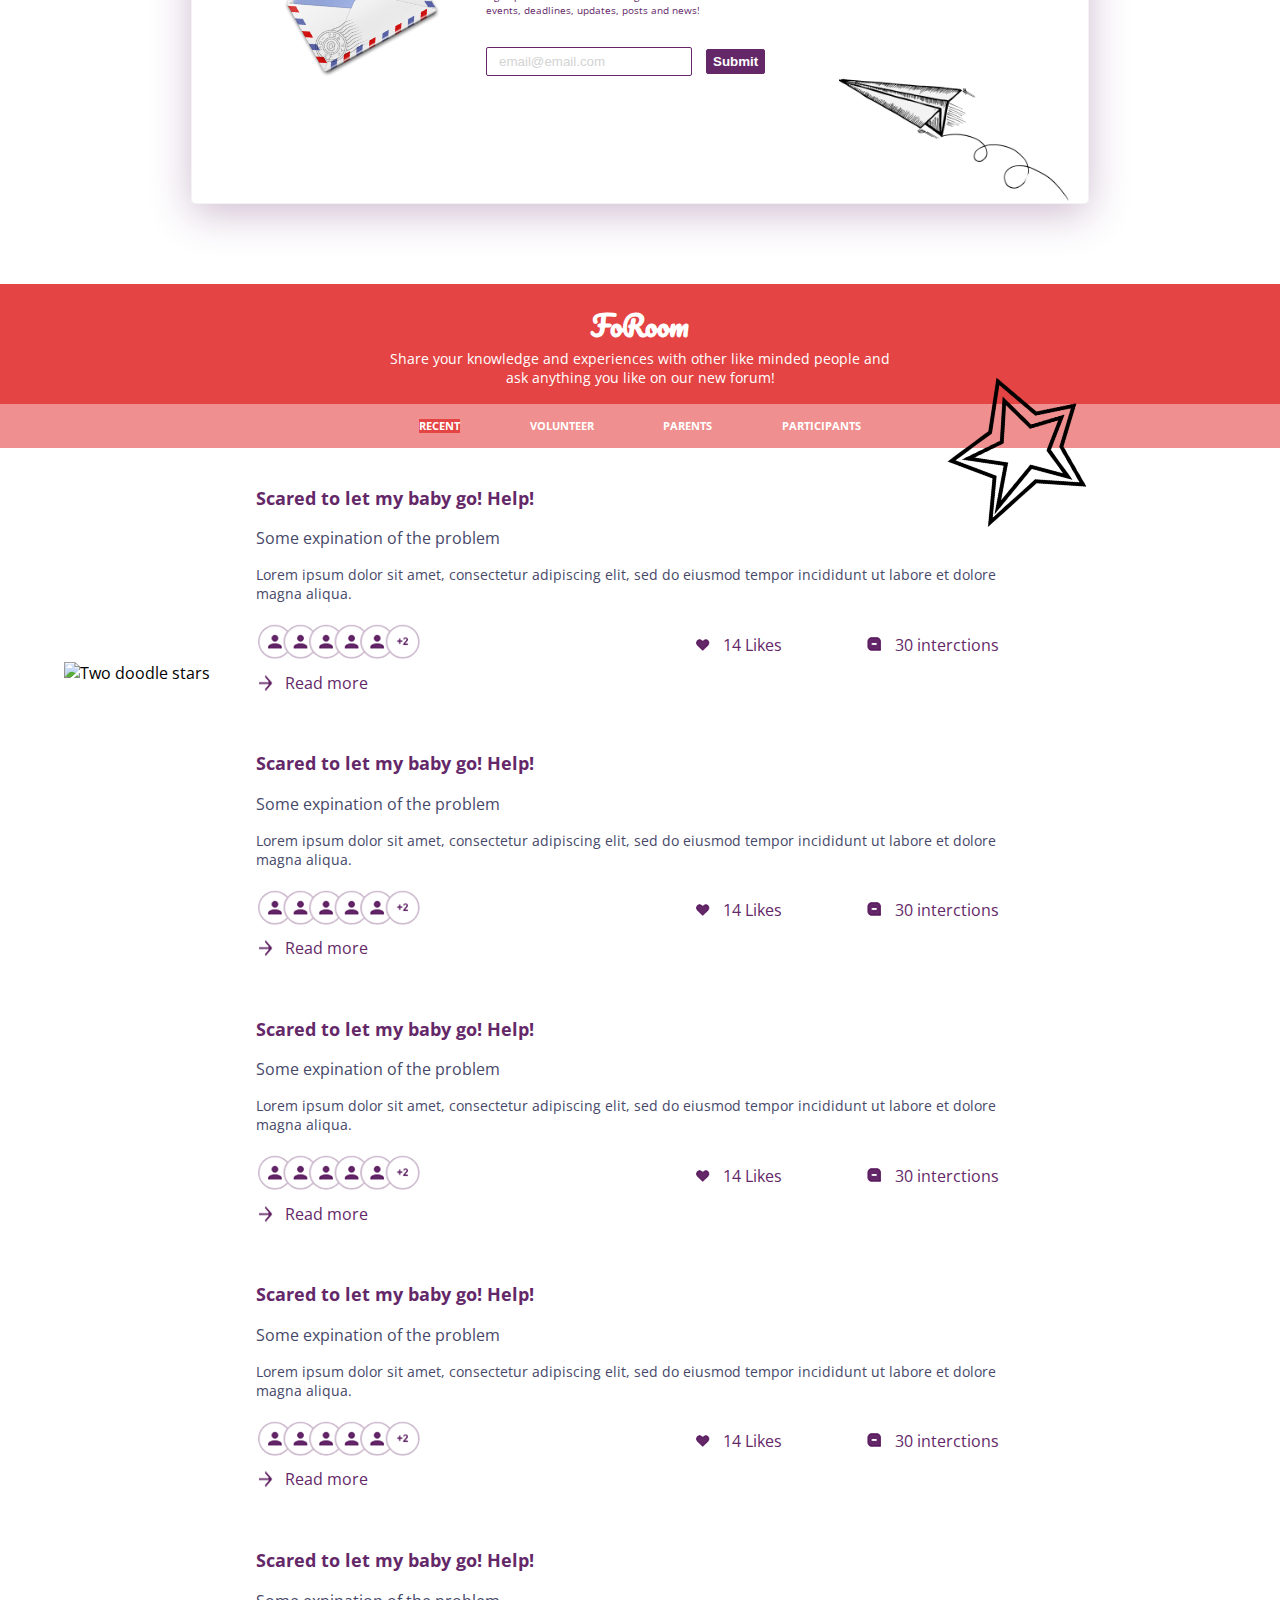
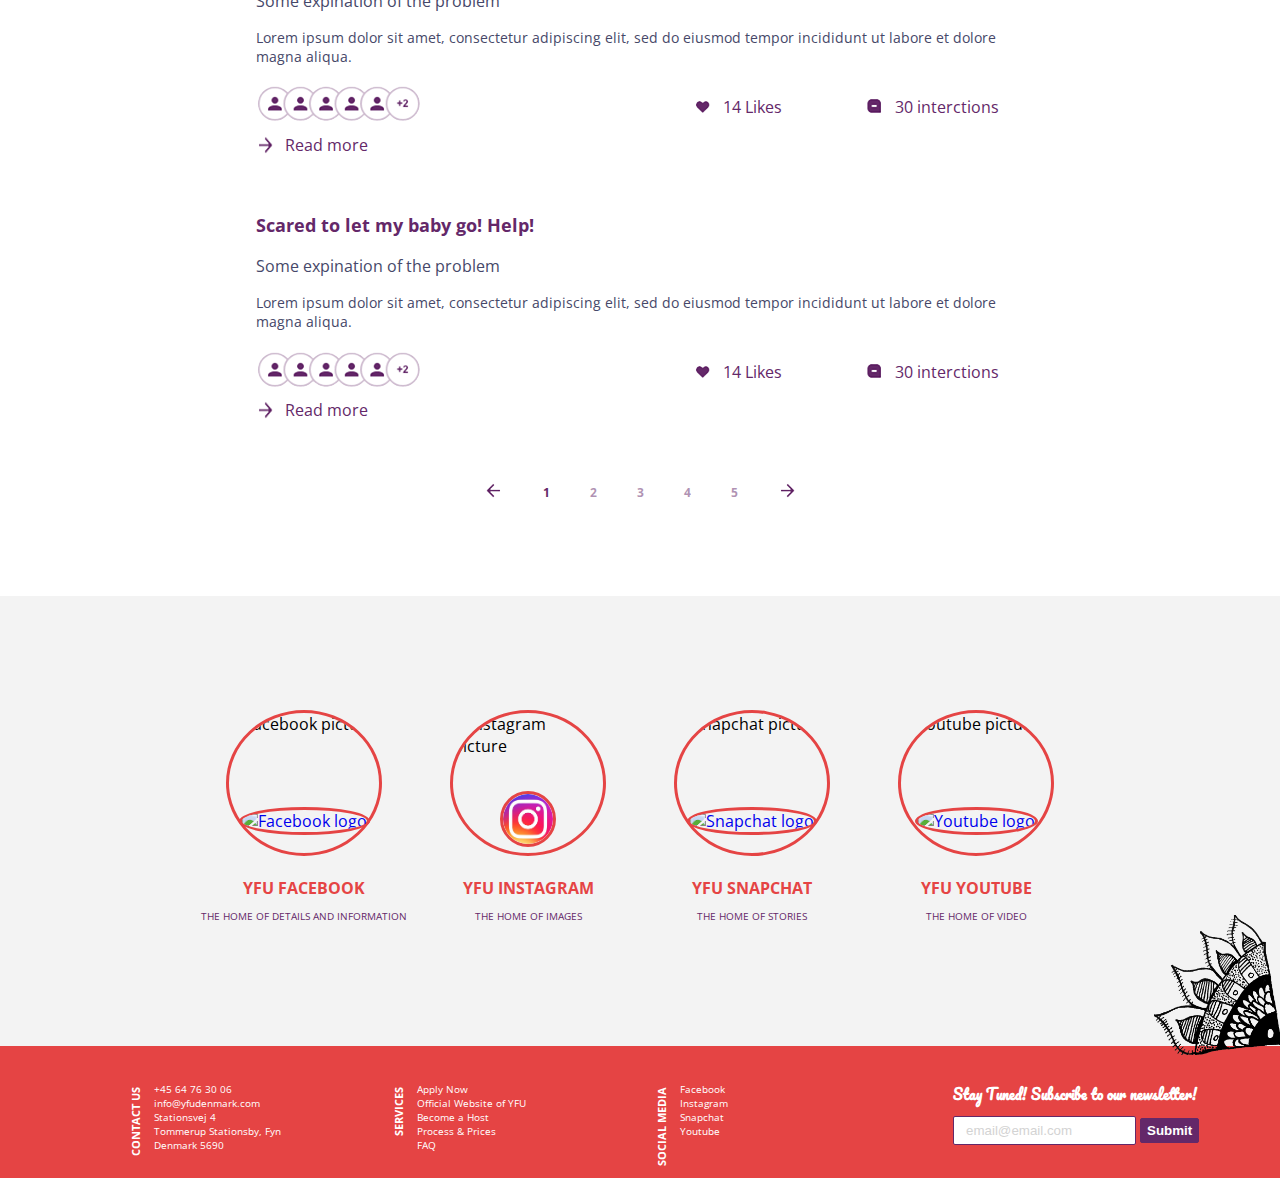
==== commit db5b3778: "Added forum to hope page" ====
--- a/index.html
+++ b/index.html
@@ -3,6 +3,7 @@
 <head>
     <meta charset="UTF-8">
     <link rel="stylesheet" href="css/main-style.css">
+	<link rel="stylesheet" href="css/forum-style.css">
 	<link rel="stylesheet" href="https://use.fontawesome.com/releases/v5.4.1/css/all.css" integrity="sha384-5sAR7xN1Nv6T6+dT2mhtzEpVJvfS3NScPQTrOxhwjIuvcA67KV2R5Jz6kr4abQsz" crossorigin="anonymous">
 	<link href="https://fonts.googleapis.com/css?family=Open+Sans:400,700|Pacifico" rel="stylesheet">
     <title>YFU Community Home</title>
@@ -1008,9 +1009,11 @@
 		<div class="heading--red align--center">
 			<h1 class="text__title absolute hashtag">#yfu</h1>
 			<h1 class="text__title">Live Instagram</h1>
-			<p class="text__subtitle ig__text">YFUDenamrk 908 posts</p>
 			<img class="ig__logo absolute" src="img/instagram-logo.png" alt="Instagram logo">
 		</div>
+		<div class='ig-feed sk-instagram-feed' data-embed-id='15308'></div><script src='https://www.sociablekit.com/app/embed/instagram-feed/widget.js'></script>
+		<img class="absolute img img__rocket" src="img/rocket.png" alt="A doodle of a rocket">
+
 	</section>
 
 	<!-- YOUTUBE -->
@@ -1022,7 +1025,6 @@
 		<div class="grid__youtube">
 		</div>
 		<button>Go to YFU Denmark Youtube Channel</button>
-		<img class="absolute img--m img__rocket" src="img/rocket.png" alt="A doodle of a rocket">
 	</section>
 
 	<!-- NEWSLETTER -->
@@ -1045,7 +1047,7 @@
 	</section>
 
 	<!-- FORUM -->
-	<section id="forum" class="container__forum relative">
+	<section id="section__forum" class="container__forum relative">
 		<div class="heading--red align--center">
 			<h1 class="text__title">FoRoom</h1>
 			<p class="text__subtitle">
@@ -1054,15 +1056,140 @@
 		</div>
 		<img class="absolute img__star" src="img/star.png" alt="Doodle star">
 		<div class="forum__submenu text--white">
-			<h6 class="clickable">RECENT</h6>
+			<h6 class="clickable current--red">RECENT</h6>
 			<h6 class="clickable">VOLUNTEER</h6>
 			<h6 class="clickable">PARENTS</h6>
 			<h6 class="clickable">PARTICIPANTS</h6>
 		</div>
-		<img class="img relative img__stars--bottom" src="img/starts2.png" alt="Two doodle stars">
-		<div class="grid__forum">
-
-		</div>
+		<img class="img absolute img__stars--bottom" src="img/starts2.png" alt="Two doodle stars">
+		<section id="forum" class="container__forum relative">
+			<div class="grid__forum">
+				<article>
+					<h3 class="text--title--article text--purple">Scared to let my baby go! Help!</h3>
+					<p class="text--article1 text--grey">Some expination of the problem</p>
+					<p class="text--article text--grey">Lorem ipsum dolor sit amet, consectetur adipiscing elit, sed do eiusmod tempor incididunt ut labore et dolore magna aliqua.</p>
+					<section class="article--review">
+						<div class="article--viwers">
+							<img src="img/seen_167x38.png" alt="comments">
+						</div>
+						<div class="article--likes">
+							<img class="clickable" src="img/hearth_20x16.png" alt="hearth">
+							<p class="text--purple">14 Likes</p>
+						</div>
+						<div class="article--inte">
+							<img class="clickable" src="img/interaction_22x20.png" alt="interaction">
+							<p class="text--purple">30 interctions</p>
+						</div>
+					</section>
+					<a class="text--purple" href=""><img src="img/arrow-read-more_19x19.png">Read more</a>
+				</article>
+				<article>
+					<h3 class="text--title--article text--purple">Scared to let my baby go! Help!</h3>
+					<p class="text--article1 text--grey">Some expination of the problem</p>
+					<p class="text--article text--grey">Lorem ipsum dolor sit amet, consectetur adipiscing elit, sed do eiusmod tempor incididunt ut labore et dolore magna aliqua.</p>
+					<section class="article--review">
+						<div class="article--viwers">
+							<img src="img/seen_167x38.png" alt="comments">
+						</div>
+						<div class="article--likes">
+							<img class="clickable" src="img/hearth_20x16.png" alt="hearth">
+							<p class="text--purple">14 Likes</p>
+						</div>
+						<div class="article--inte">
+							<img class="clickable" src="img/interaction_22x20.png" alt="interaction">
+							<p class="text--purple">30 interctions</p>
+						</div>
+					</section>
+					<a class="text--purple" href=""><img src="img/arrow-read-more_19x19.png">Read more</a>
+				</article>
+				<article>
+					<h3 class="text--title--article text--purple">Scared to let my baby go! Help!</h3>
+					<p class="text--article1 text--grey">Some expination of the problem</p>
+					<p class="text--article text--grey">Lorem ipsum dolor sit amet, consectetur adipiscing elit, sed do eiusmod tempor incididunt ut labore et dolore magna aliqua.</p>
+					<section class="article--review">
+						<div class="article--viwers">
+							<img src="img/seen_167x38.png" alt="comments">
+						</div>
+						<div class="article--likes">
+							<img class="clickable" src="img/hearth_20x16.png" alt="hearth">
+							<p class="text--purple">14 Likes</p>
+						</div>
+						<div class="article--inte">
+							<img class="clickable" src="img/interaction_22x20.png" alt="interaction">
+							<p class="text--purple">30 interctions</p>
+						</div>
+					</section>
+					<a class="text--purple" href=""><img src="img/arrow-read-more_19x19.png">Read more</a>
+				</article>
+				<article>
+					<h3 class="text--title--article text--purple">Scared to let my baby go! Help!</h3>
+					<p class="text--article1 text--grey">Some expination of the problem</p>
+					<p class="text--article text--grey">Lorem ipsum dolor sit amet, consectetur adipiscing elit, sed do eiusmod tempor incididunt ut labore et dolore magna aliqua.</p>
+					<section class="article--review">
+						<div class="article--viwers">
+							<img src="img/seen_167x38.png" alt="comments">
+						</div>
+						<div class="article--likes">
+							<img class="clickable" src="img/hearth_20x16.png" alt="hearth">
+							<p class="text--purple">14 Likes</p>
+						</div>
+						<div class="article--inte">
+							<img class="clickable" src="img/interaction_22x20.png" alt="interaction">
+							<p class="text--purple">30 interctions</p>
+						</div>
+					</section>
+					<a class="text--purple" href=""><img src="img/arrow-read-more_19x19.png">Read more</a>
+				</article>
+				<article>
+					<h3 class="text--title--article text--purple">Scared to let my baby go! Help!</h3>
+					<p class="text--article1 text--grey">Some expination of the problem</p>
+					<p class="text--article text--grey">Lorem ipsum dolor sit amet, consectetur adipiscing elit, sed do eiusmod tempor incididunt ut labore et dolore magna aliqua.</p>
+					<section class="article--review">
+						<div class="article--viwers">
+							<img src="img/seen_167x38.png" alt="comments">
+						</div>
+						<div class="article--likes">
+							<img class="clickable" src="img/hearth_20x16.png" alt="hearth">
+							<p class="text--purple">14 Likes</p>
+						</div>
+						<div class="article--inte">
+							<img class="clickable" src="img/interaction_22x20.png" alt="interaction">
+							<p class="text--purple">30 interctions</p>
+						</div>
+					</section>
+					<a class="text--purple" href=""><img src="img/arrow-read-more_19x19.png">Read more</a>
+				</article>
+				<article>
+					<h3 class="text--title--article text--purple">Scared to let my baby go! Help!</h3>
+					<p class="text--article1 text--grey">Some expination of the problem</p>
+					<p class="text--article text--grey">Lorem ipsum dolor sit amet, consectetur adipiscing elit, sed do eiusmod tempor incididunt ut labore et dolore magna aliqua.</p>
+					<section class="article--review">
+						<div class="article--viwers">
+							<img src="img/seen_167x38.png" alt="comments">
+						</div>
+						<div class="article--likes">
+							<img class="clickable" src="img/hearth_20x16.png" alt="hearth">
+							<p class="text--purple">14 Likes</p>
+						</div>
+						<div class="article--inte">
+							<img class="clickable" src="img/interaction_22x20.png" alt="interaction">
+							<p class="text--purple">30 interctions</p>
+						</div>
+					</section>
+					<a class="text--purple" href=""><img src="img/arrow-read-more_19x19.png">Read more</a>
+				</article>
+				<section id="btn__section">
+					<button><img src="img/arrow-left.png"></button>
+					<button class="text--purple">1</button>
+					<button class="text--purple less--opacity">2</button>
+					<button class="text--purple less--opacity">3</button>
+					<button class="text--purple less--opacity">4</button>
+					<button class="text--purple less--opacity">5</button>
+					<button><img src="img/arrow-read-more_19x19.png"></button>
+				</section>
+
+			</div>
+		</section>
 	</section>
 
 	<!-- CHATBOT -->
@@ -1073,25 +1200,25 @@
 		<section class="so-me relative">
 			<div class="so-me__paragraph relative">
 				<img class="img__boy img" src="img/rocks.png" alt="Facebook picture">
-				<img class="img--small absolute" src="img/facebook-logo.png" alt="Facebook logo">
+				<a href="https://www.facebook.com/yfudanmark/" target="_blank" class="absolute"><img class="img--small" src="img/facebook-logo.png" alt="Facebook logo"></a>
 				<h4 class="text--red">YFU FACEBOOK</h4>
 				<p class="text__details text--purple">THE HOME OF DETAILS AND INFORMATION</p>
 			</div>
 			<div class="so-me__paragraph relative">
 				<img class="img__boy img" src="img/swans.png" alt="Instagram picture">
-				<img class="img--small absolute" src="img/instagram-logo.png" alt="Instagram logo">
+				<a class="absolute" href="https://www.instagram.com/yfudanmark/?hl=el" target="_blank"><img class="img--small" src="img/instagram-logo.png" alt="Instagram logo"></a>
 				<h4 class="text--red">YFU INSTAGRAM</h4>
 				<p class="text__details text--purple">THE HOME OF IMAGES</p>
 			</div>
 			<div class="so-me__paragraph relative">
 				<img class="img__boy img" src="img/italy.png" alt="Snapchat picture">
-				<img class="img--small absolute" src="img/snapchat-logo.png" alt="Snapchat logo">
+				<a href="https://www.snapchat.com" target="_blank" class="absolute"><img class="img--small " src="img/snapchat-logo.png" alt="Snapchat logo"></a>
 				<h4 class="text--red">YFU SNAPCHAT</h4>
 				<p class="text__details text--purple">THE HOME OF STORIES</p>
 			</div>
 			<div class="so-me__paragraph relative">
 				<img class="img__boy img" src="img/arrival.png" alt="Youtube picture">
-				<img class="img--small absolute" src="img/youtube-logo.png" alt="Youtube logo">
+				<a href="https://www.youtube.com" target="_blank" class="absolute"><img class="img--small" src="img/youtube-logo.png" alt="Youtube logo"></a>
 				<h4 class="text--red">YFU YOUTUBE</h4>
 				<p class="text__details text--purple">THE HOME OF VIDEO</p>
 			</div>
@@ -1124,6 +1251,8 @@
 					<a class="text--white" href="https://www.facebook.com/yfudanmark/" target="_blank"><i class="fab fa-facebook-f"></i> Facebook</a>
 					<a class="text--white" href="https://www.instagram.com/yfudanmark/?hl=el" target="_blank"><i class="fab fa-instagram"></i> Instagram</a>
 					<a class="text--white" href="https://www.snapchat.com/" target="_blank"><i class="fab fa-snapchat-ghost"></i> Snapchat</a>
+					<a class="text--white" href="https://www.youtube.com/" target="_blank"><i class="fab fa-youtube"></i> Youtube</a>
+
 				</div>
 			</div>
 			<form class="paragraph__contacts form__footer" action="">
@@ -1133,7 +1262,6 @@
 					<input type="submit" name=""  id="submit__footer">
 				</div>
 			</form>
-
 		</section>
 	</footer>
 </body>
--- a/css/main-style.css
+++ b/css/main-style.css
@@ -104,6 +104,10 @@
 a {
     text-decoration: none;
 }
+a:hover {
+    color: var(--accent-color-purple);
+    font-weight: 700;
+}
 
 
 
@@ -164,6 +168,12 @@
 .img {
     height: 140px;
 }
+.img--small {
+    height: 50px;
+    width: 50px;
+    border-radius: 50%;
+    border: 3px solid var(--accent-color-red);
+}
 .img--m {
     height: 200px;
 }
@@ -208,12 +218,14 @@
     right: 10%;
 }
 .img__boy {
+    width: 150px;
+    height: 150px;
     border: 3px solid var(--accent-color-red);
     border-radius: 50%;
 }
 .img__rocket {
-    top: 70%;
-    right: 2%;
+    top: 75%;
+    right: 15%;
 }
 .img__envelope {
     height: 150px;
@@ -241,6 +253,10 @@
 .img__stars--bottom {
     top: 50%;
     left: 5%;
+}
+.img__abstract {
+    bottom: -2%;
+    right: 0;
 }
 
 
@@ -314,14 +330,16 @@
 }
 .ig__logo {
     height: 70px;
-    top: 30%;
+    top: 5%;
     right: 10%;
     transform-origin: center;
     transform: rotate(20deg);
 }
-.ig__text {
-
-}
+.ig-feed {
+    padding: 5% 0 10%;
+}
+
+
 
 
 /* Youtube section */
@@ -354,7 +372,6 @@
     color: white;
     background-color: var(--accent-color-purple);
     font-weight: bold;
-    width: ;
 }
 
 
@@ -373,16 +390,36 @@
 .forum {
 
 }
+.current--red {
+    background-color: var(--accent-color-red);
+}
 
 
 /* Footer */
 .so-me {
-    width: 100%;
-    height: 40vh;
+    padding-left: 15%;
+    padding-right: 15%;
+    height: 50vh;
+    display: flex;
+    justify-content: center;
+    align-items: center;
+    background-color: var(--accent-color-light-grey);
+}
+.so-me__paragraph {
+    width: 25%;
+    display: flex;
+    flex-direction: column;
+    justify-content: center;
+    align-items: center;
+}
+.so-me__paragraph h4 {
+    margin-bottom: 0px;
+}
+.so-me__paragraph p {
+    text-align: center;
 }
 .contacts {
-    width: 90%;
-    padding: 0px 5%;
+    padding: 2% 5%;
     display: flex;
     justify-content: center;
     align-items: flex-start;
@@ -407,9 +444,11 @@
     margin: 0px;
 }
 #submit__footer {
-
-}
-
+    height: 25px;
+    color: white;
+    background-color: var(--accent-color-purple);
+    font-weight: bold;
+}
 
 
 
@@ -432,6 +471,9 @@
 .text__subtitle--small {
     font-size: 1em;
     text-align: center;
+}
+.text--red {
+    color: var(--accent-color-red);
 }
 .text--purple {
     color: var(--accent-color-purple);
--- a/css/forum-style.css
+++ b/css/forum-style.css
@@ -0,0 +1,734 @@
+/***  ROOT  ***/
+:root {
+    /* Colors */
+    --accent-color-red: #e54444;
+    --accent-color-purple: #642869;
+    --accent-color-light-grey: #f3f3f3;
+    --accent-color-dark-grey: #464869;
+    --accent-color-black: #161622;
+    /* Typefaces */
+    --display-font: 'Pacifico', cursive;
+    --text-font: 'Open Sans', sans-serif;
+}
+
+/*** GRID ***/
+.grid__forum {
+    display: grid;
+    grid-template-columns: 20% 1fr 20%;
+}
+
+
+/*** GRID articles***/
+.grid__forum article{
+    grid-column: 2/3;
+    margin-bottom: 20px;
+    margin-top: 20px;
+}
+.grid__forum article .article--review{
+    display: grid;
+    grid-template-columns: 2.5fr 1fr 1fr;
+    grid-template-rows: 1fr;
+}
+.article--review .article--viwers{
+    grid-column: 1/2;
+    align-self: center;
+}
+.article--review .article--likes{
+    grid-column: 2/3;
+    display: grid;
+    grid-template-columns: auto 1fr;
+}
+.article--likes p{
+    align-self: center;
+}
+.article--likes img{
+    align-self: center;
+    justify-self: flex-end;
+    padding: 10px;
+}
+.article--review .article--inte{
+    grid-column: 3/4;
+    display: grid;
+    grid-template-columns: auto 1fr;
+}
+.article--inte p{
+    align-self: center;
+}
+.article--inte img{
+    align-self: center;
+    justify-self: flex-end;
+    padding: 10px;
+}
+article a{
+    text-decoration: none;
+    display: flex;
+    flex-direction: row;
+}
+article a img{
+    padding-right: 10px;
+}
+
+
+
+/*** GRID buttons***/
+
+.grid__forum #btn__section{
+    grid-column: 2/3;
+    justify-self: center;
+    margin-top: 20px;
+    margin-bottom: 50px;
+    display: flex;
+    flex-direction: row;
+}
+#btn__section button{
+    border: 0;
+    padding: 10px;
+    background-color: transparent;
+    text-align: center;
+    font-family: var(--text-font);
+    font-weight: bold;
+}
+
+
+
+/*** GRID imput***/
+.grid__forum #imput__section{
+    grid-column: 1/4;
+    display:grid;
+    background-color: var(--accent-color-light-grey);
+    padding: 60px;
+}
+
+#imput__section #imput--name{
+    display: grid;
+    grid-template: 1fr / auto 1fr;
+}
+
+#imput__section #input_box{
+    border: none;
+    width: 400px;
+    height: 93px;
+    align-self: center;
+    font-family: var(--text-font);
+    padding-left: 5%;
+    font-size: 1em;
+}
+#imput__section #imput--name img{
+    align-self: center;
+}
+#imput__section div button{
+    background-color: rgba(100, 40, 105, 0.3);
+    border: none;
+    font-family: var(--text-font);
+    font-size: 0.7em;
+    font-weight: bold;
+    border-radius: 5px;
+    padding: 10px 15px;
+    margin: 5px;
+}
+
+#imput__section div button:focus{
+    background-color: rgba(100, 40, 105, 0.5);
+}
+
+#imput__section #text-box{
+    height: 300px;
+    border: none;
+    font-family: var(--text-font);
+    text-align: left;
+    padding: 2%;
+    margin-top: 20px;
+    margin-bottom: 10px;
+}
+
+#imput__section #send{
+    font-family: var(--text-font);
+    font-size: 0.9em;
+    text-align: center;
+    color: white;
+    background-color: var(--accent-color-purple);
+    font-weight: bold;
+    width: 130px;
+    height: 50px;
+    border-radius: 5px;
+}
+
+
+
+/***  GENERAL STYLING  ***/
+body {
+    margin: 0px;
+    padding: 0px;
+    font-family: var(--text-font);
+    display: flex;
+    flex-direction: column;
+    align-items: center;
+}
+li {
+    list-style-type: none;
+}
+.absolute {
+    position: absolute;
+}
+.relative {
+    position: relative;
+}
+.clickable {
+    cursor: pointer;
+}
+.align--center {
+    display: flex;
+    flex-direction: column;
+    justify-content: center;
+    align-items: center;
+}
+.heading--red {
+    width: 100vw;
+    height: 120px;
+    background-color: var(--accent-color-red);
+    display: flex;
+    justify-content: center;
+    align-items: center;
+    color: white;
+}
+input {
+    margin: 20px 0px;
+    border: 1px solid var(--accent-color-purple);
+    height: 25px;
+    border-radius: 2px;
+}
+input::placeholder {
+    color: lightgrey;
+    padding: 10px;
+}
+.less--opacity{
+    opacity: 0.5;
+}
+footer {
+    width: 100vw;
+
+}
+
+
+
+
+/*** Menu ***/
+nav {
+    width: 100vw;
+    height: 60px;
+    background-color: var(--accent-color-light-grey);
+    color: var(--accent-color-purple);
+    display: flex;
+    justify-content: space-between;
+    align-items: center;
+    font-size: 12px;
+    font-weight: bolder;
+    border-bottom: 2px solid var(--accent-color-purple);
+    position: sticky;
+    z-index: 3;
+    top: 0px;
+}
+
+ul {
+    display: flex;
+    justify-content: space-around;
+    align-items: center;
+    width: 65%;
+    color: rgba(100, 40, 105, .7);
+}
+
+li a{
+    cursor: pointer;
+}
+ul li a:hover {
+    color: rgba(100, 40, 105, .9);
+    transition: .1s ease-out;
+    transform: scale(1.05);
+}
+.current {
+    font-size: 16px;
+    font-weight: bold;
+    color: var(--accent-color-purple);
+}
+.logo--yfu {
+    height: 60px;
+    padding-left: 10px;
+}
+.email__menu {
+    border: 1px solid var(--accent-color-purple);
+    border-radius: 4px;
+    color: var(--accent-color-purple);
+}
+.email__menu p {
+    margin: 0px;
+    padding: 0px 5px;
+}
+
+
+/*** IMAGES ***/
+.img {
+    height: 140px;
+}
+.img--airplane {
+    height: 140px;
+    position: absolute;
+    z-index: 2;
+    top: 25px;
+    right: 1%;
+    transform-origin: center;
+    transform: rotate(10deg);
+}
+.img__clouds--left {
+    position: absolute;
+    z-index: 3;
+    top: 2%;
+    left: 1%;
+}
+.img__clouds--right {
+    position: absolute;
+    z-index: 3;
+    top: 6%;
+    right: 6%;
+}
+.img__chatbot {
+    max-height: 60px;
+    position: sticky;
+    z-index: 2;
+    bottom: 7%;
+    left: 90%;
+}
+.img__envelope {
+    height: 150px;
+    transform-origin: center;
+    transform: rotate(-20deg);
+    top: 25%;
+    left: 10%;
+}
+.img__airplane--s {
+    height: 250px;
+    top: 50%;
+    right: 1%;
+}
+.img__star {
+    height: 400px;
+    transform-origin: center;
+    transform: rotate(-15deg);
+    top: -2%;
+    right: 5%;
+}
+.img__stars--bottom {
+    top: 20%;
+    left: 5%;
+}
+
+
+
+/* Newsletter */
+.container__newsletter {
+    height: 60vh;
+}
+.newsletter {
+    width: 70vw;
+    border: 1px solid var(--accent-color-light-grey);
+    border-radius: 5px;
+    height: 70%;
+    box-shadow: 0px 10px 40px rgba(100, 40, 105, .3);
+    display: flex;
+    justify-content: center;
+    align-items: center;
+}
+#input__email {
+    width: 200px;
+    margin-right: 10px;
+}
+#submit {
+    color: white;
+    background-color: var(--accent-color-purple);
+    font-weight: bold;
+    width: ;
+}
+
+
+
+
+/* Forum */
+.container__forum {
+
+}
+.forum__submenu {
+    padding: 2px 30%;
+    height: 40px;
+    display: flex;
+    justify-content: space-around;
+    align-items: center;
+    background-color: rgba(229, 68, 68, .6);
+}
+
+
+/*** TEXT STYLING ***/
+.text__details {
+    font-size: 10px;
+}
+.text__title {
+    font-family: var(--display-font);
+    margin: 0px;
+    font-size: 1.7em;
+}
+.text__subtitle {
+    font-weight: normal;
+    font-size: .9em;
+    padding: 0px;
+    margin: 0px;
+    text-align: center;
+}
+.text__subtitle--small {
+    font-size: 1em;
+    text-align: center;
+}
+.text--purple {
+    color: var(--accent-color-purple);
+}
+.text--black {
+    color: var(--accent-color-black);
+}
+
+.text--white {
+    color: white;
+}
+.text--grey {
+    color: var(--accent-color-dark-grey);
+}
+.paragraph--small {
+    width: 40%;
+    margin: 20px;
+}
+.forum-nav{
+    font-size: 0.7em;
+}
+.forum-nav:hover{
+    color: rgba(100, 40, 105, .9);
+    transition: .1s ease-out;
+    transform: scale(1.05);;
+}
+.text--title--article{
+    font-size: 1.1em;
+}
+.text--article{
+    font-size: 0.9em;
+}
+
+
+
+
+@media only screen and (max-width: 700px){
+
+    /*** GRID ***/
+    .grid__forum {
+        display: grid;
+        grid-template-columns: 7% 1fr 20%;
+    }
+
+    /*** GRID articles***/
+    .grid__forum article{
+        grid-column: 2/3;
+        display:grid;
+        margin-bottom: 40px;
+        margin-top: 40px;
+    }
+    .grid__forum article .article--review{
+        display: grid;
+        grid-template-columns: 1fr 1fr;
+        grid-template-rows: 1fr 1fr;
+        grid-row: 6/7;
+    }
+    .article--review .article--viwers{
+        grid-column: 1/3;
+        grid-row: 1/2;
+        align-self: center;
+    }
+    .article--review .article--viwers img{
+        width: 40%;
+    }
+    .article--review .article--likes{
+        grid-column:1/2;
+        grid-row: 2/3;
+        display: grid;
+        grid-template-columns: auto 1fr;
+    }
+    .article--likes img{
+        align-self: center;
+        justify-self: flex-end;
+        padding: 20px;
+    }
+    .article--review .article--inte{
+        grid-column:2/3;
+        grid-row: 2/3;
+        display: grid;
+        grid-template-columns: auto 1fr;
+    }
+    .article--inte img{
+        align-self: center;
+        justify-self: flex-end;
+        padding: 20px;
+    }
+    article a{
+        text-decoration: none;
+        display: flex;
+        flex-direction: row;
+        font-size: 20px;
+        font-weight: bold;
+        grid-row: 5/6;
+        margin-top:10px;
+        margin-bottom:10px;
+    }
+    article a img{
+        padding-right: 10px;
+        width: 30px;
+    }
+
+    /*** GRID buttons***/
+
+    .grid__forum #btn__section{
+        grid-column: 2/3;
+        justify-self: center;
+        margin-top: 20px;
+        margin-bottom: 50px;
+        display: flex;
+        flex-direction: row;
+    }
+
+    #btn__section button{
+        border: 0;
+        padding: 10px;
+        background-color: transparent;
+        text-align: center;
+        font-family: var(--text-font);
+        font-weight: bold;
+        font-size: 17px;
+    }
+    #btn__section button img{
+        width: 20px;
+    }
+
+
+    /*** GRID imput***/
+    .grid__forum #imput__section{
+        grid-column: 1/4;
+        display:grid;
+        background-color: var(--accent-color-light-grey);
+        padding: 60px;
+    }
+
+    #imput__section #imput--name{
+        display: grid;
+        grid-template: 1fr / auto 1fr;
+    }
+
+    #imput__section #input_box{
+        border: none;
+        width: auto;
+        height: 60px;
+        align-self: center;
+        font-family: var(--text-font);
+        padding-left: 5%;
+        font-size: 1em;
+    }
+    #imput__section #imput--name img{
+        align-self: center;
+        height: 60px;
+    }
+    #imput__section h3{
+        font-size: 1.3em;
+    }
+    #imput__section div button{
+        background-color: rgba(100, 40, 105, 0.3);
+        border: none;
+        font-family: var(--text-font);
+        font-size: 0.7em;
+        font-weight: bold;
+        border-radius: 5px;
+        padding: 10px 15px;
+        margin: 5px;
+    }
+
+
+    #imput__section #text-box{
+        height: 200px;
+        border: none;
+        font-family: var(--text-font);
+        text-align: left;
+        padding: 2%;
+        margin-top: 40px;
+        margin-bottom: 10px;
+        font-size: 1em;
+    }
+
+    #imput__section #send{
+        font-family: var(--text-font);
+        font-size: 1em;
+        text-align: center;
+        color: white;
+        background-color: var(--accent-color-purple);
+        font-weight: bold;
+        width: 150px;
+        height: 40px;
+        border-radius: 5px;
+    }
+
+
+
+    .text--title--article{
+        font-size: 1.1em;
+        grid-row: 1/2;
+    }
+    .text--article1{
+        font-size: 0.9em;
+        grid-row: 2/3;
+        margin:0px;
+    }
+    .text--article{
+        font-size: 0.9em;
+        grid-row: 3/4;
+    }
+
+
+
+    /*** IMAGES ***/
+    .img__star {
+        height: 200px;
+        transform-origin: center;
+        transform: rotate(-15deg);
+        top: 1%;
+        right: 5%;
+        opacity: 0.7;
+    }
+    .img__stars--bottom {
+        top: 20%;
+        left: 70%;
+        opacity: 0.7;
+    }
+    .img__clouds--left {
+        position: absolute;
+        z-index: 3;
+        top: 6%;
+        left: -15%;
+        height: 15%;
+    }
+    .img__clouds--right {
+        position: absolute;
+        z-index: 3;
+        top: 6%;
+        right: 5%;
+        height: 15%;
+    }
+
+    .forum__submenu {
+        padding: 2px 3%;
+        height: 40px;
+        display: flex;
+        justify-content: space-around;
+        align-items: center;
+        background-color: rgba(229, 68, 68, .6);
+    }
+
+    /*** TEXT STYLING ***/
+    .text__details {
+        font-size: 10px;
+    }
+    .text__title {
+        font-family: var(--display-font);
+        margin: 0px;
+        font-size: 1.5em;
+    }
+    .text__subtitle {
+        font-weight: normal;
+        font-size: .7em;
+        padding: 0px;
+        margin: 0px;
+        text-align: center;
+    }
+
+    nav .container {
+        position: absolute;
+        top: 100px;
+        left: 50px;
+        width: 30px;
+        height: 2px;
+        margin-top: 10px;
+    }
+
+    .bar1, .bar2, .bar3 {
+        width: 30px;
+        height: 3px;
+        background: #000;
+        border-radius: 10px;
+        margin: 5px 20px;
+        transition: 0.4s;
+    }
+
+    .change .bar1 {
+        transform: rotate(-45deg) translate(-4px, 6px);
+    }
+
+    .change .bar2 {opacity: 0;}
+
+    .change .bar3 {
+        transform: rotate(45deg) translate(-5px, -8px);
+    }
+
+    label input { display: none; }
+
+    #menu  {
+        position: absolute;
+        right: 30px;
+        top: -100px;
+        z-index: 100;
+        width: 100px;
+        height: 100px;
+        background: #FFF;
+        border-radius: 50% 50% 50% 50%;
+        -webkit-transition: .5s ease-in-out;
+        transition: .5s ease-in-out;
+        box-shadow: 0 0 0 0 #FFF, 0 0 0 0 #FFF;
+        cursor: pointer;
+    }
+
+    #menu.expand {
+        box-shadow: 0 0 0 100vw #FFF, 0 0 0 100vh #FFF;
+        border-radius: 0;
+    }
+
+
+    .appear {
+        opacity: 1
+    }
+
+    nav ul {
+        z-index: 200;
+        position: absolute;
+        top: 50%;
+        left: 50%;
+        -webkit-transform: translate(-50%, -50%);
+        transform: translate(-50%, -50%);
+        opacity: 0;
+        -webkit-transition: .25s 0s ease-in-out;
+        transition: .25s 0s ease-in-out;
+    }
+
+    ul a {
+        margin-bottom: 1em;
+        display: block;
+        color: #000;
+        text-decoration: none;
+    }
+
+    .email__menu {
+        border: 1px solid var(--accent-color-purple);
+        border-radius: 4px;
+        color: var(--accent-color-purple);
+        margin-right: 200px;
+    }
+
+
+
+}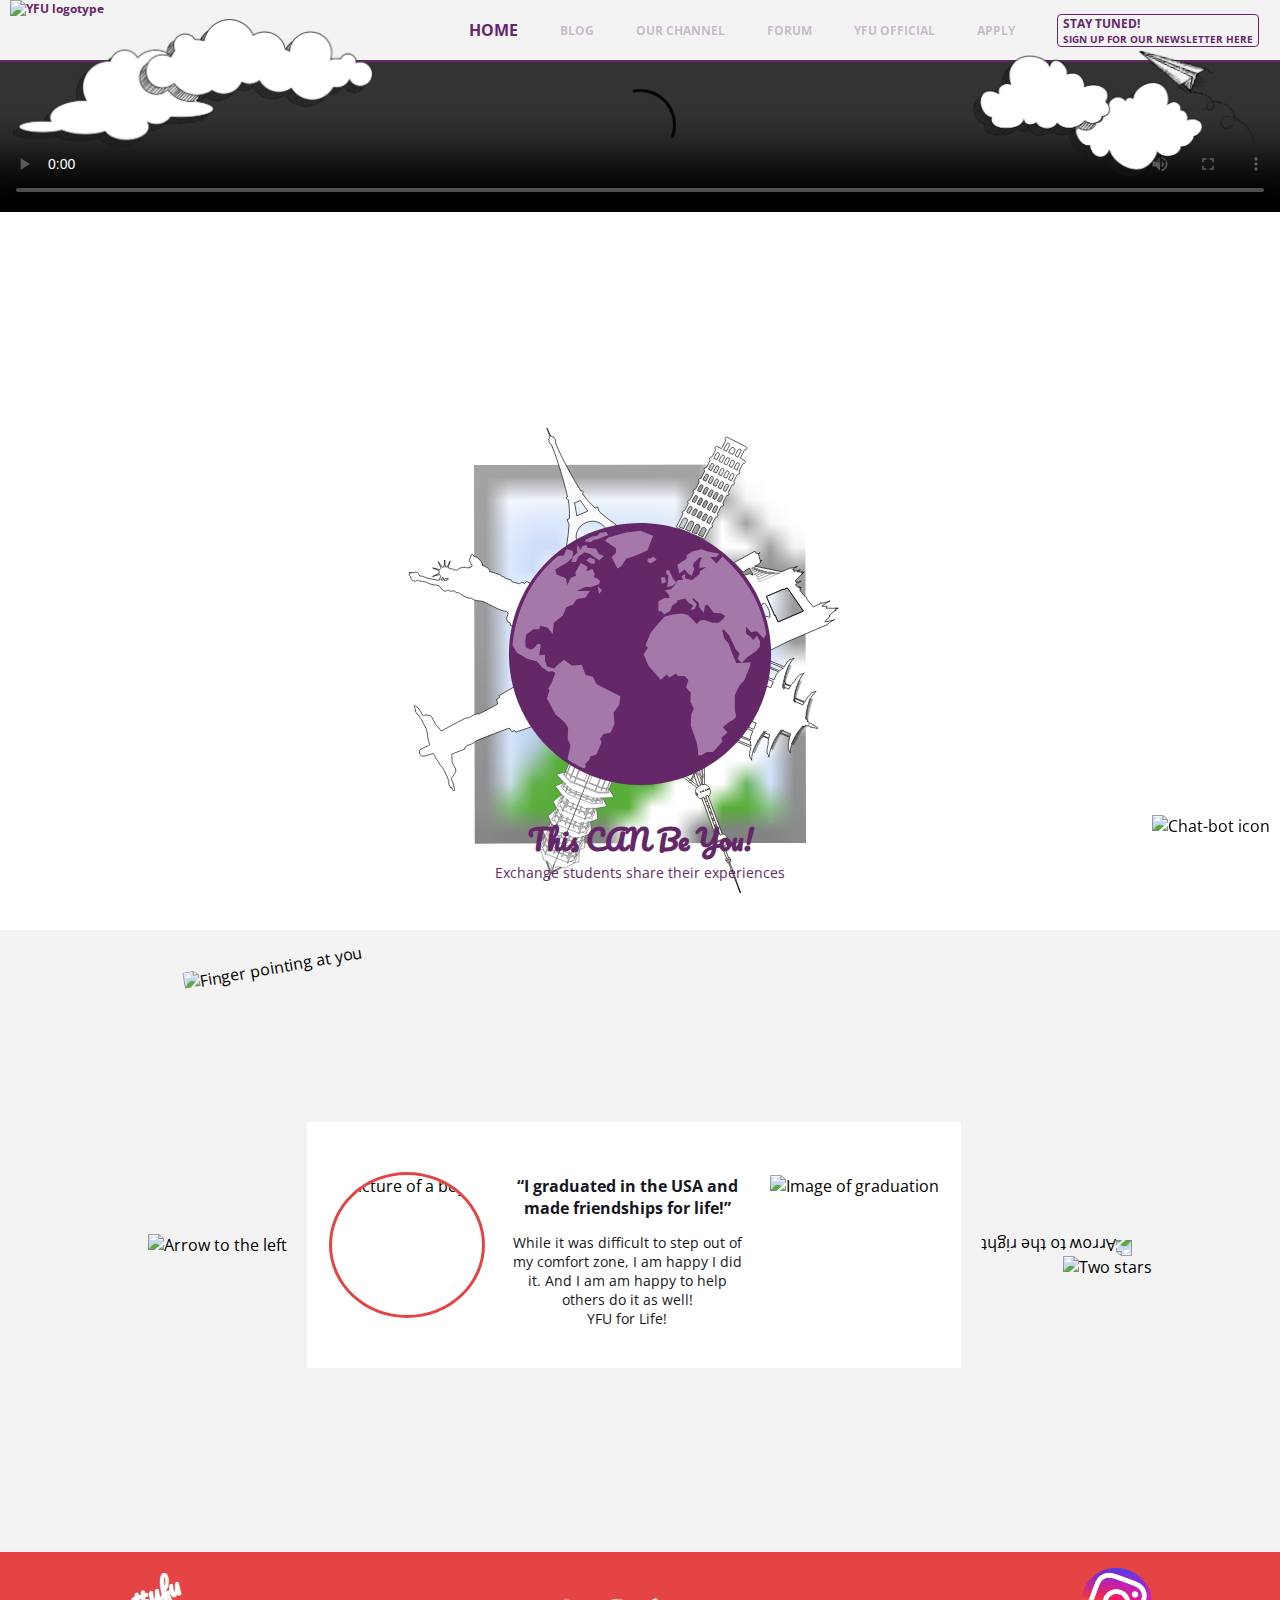
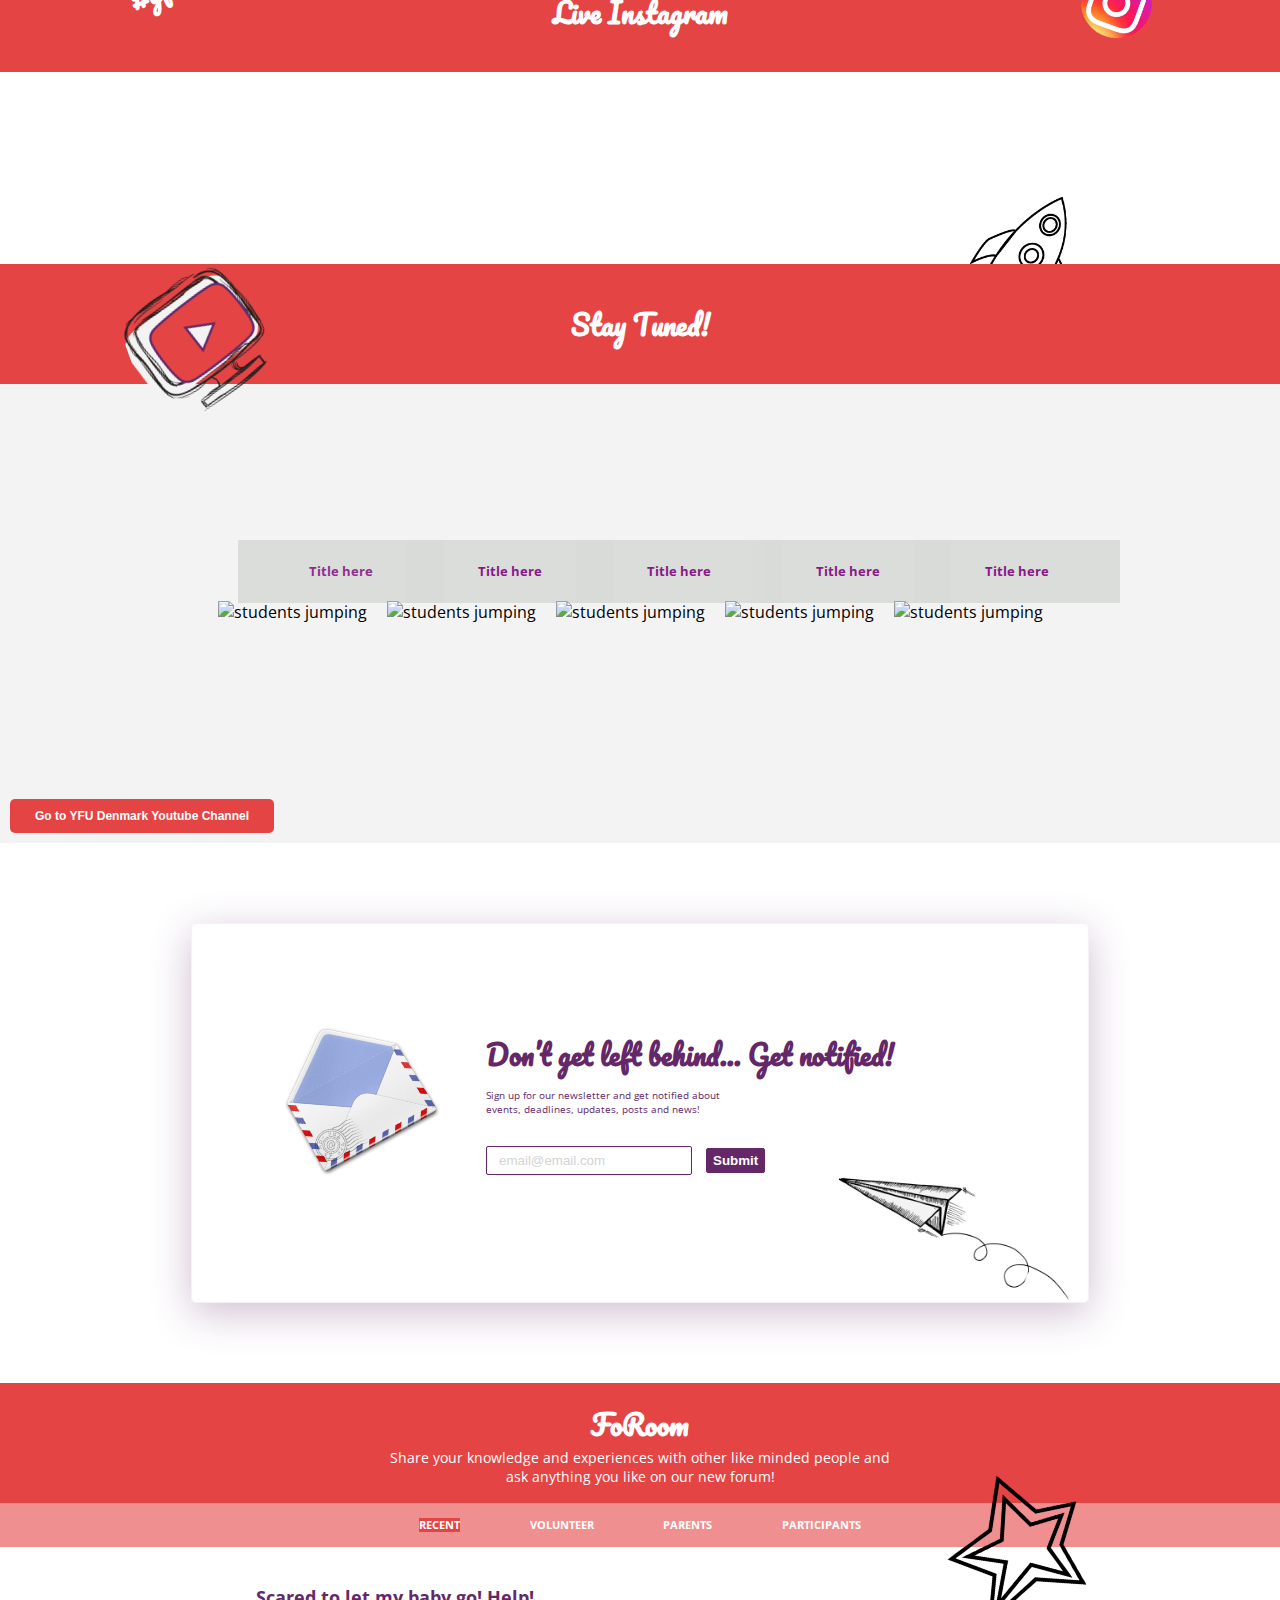
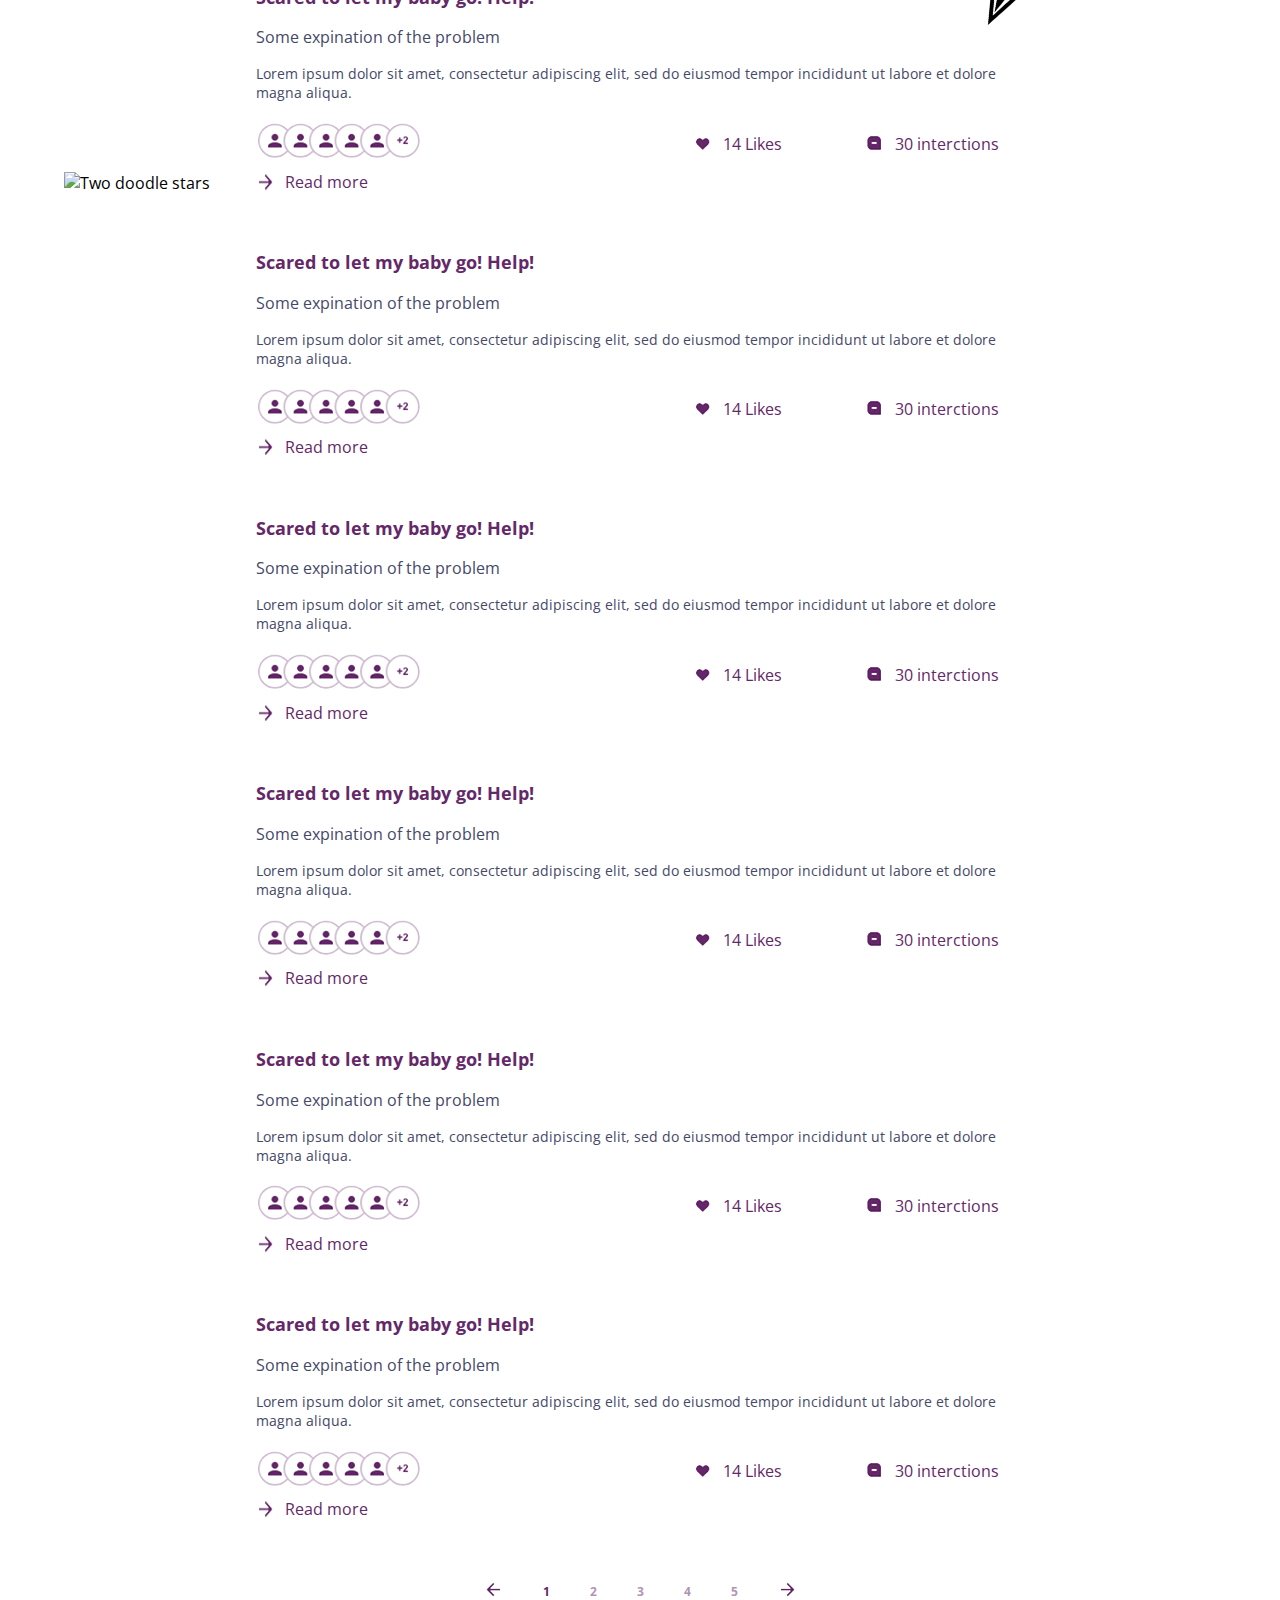
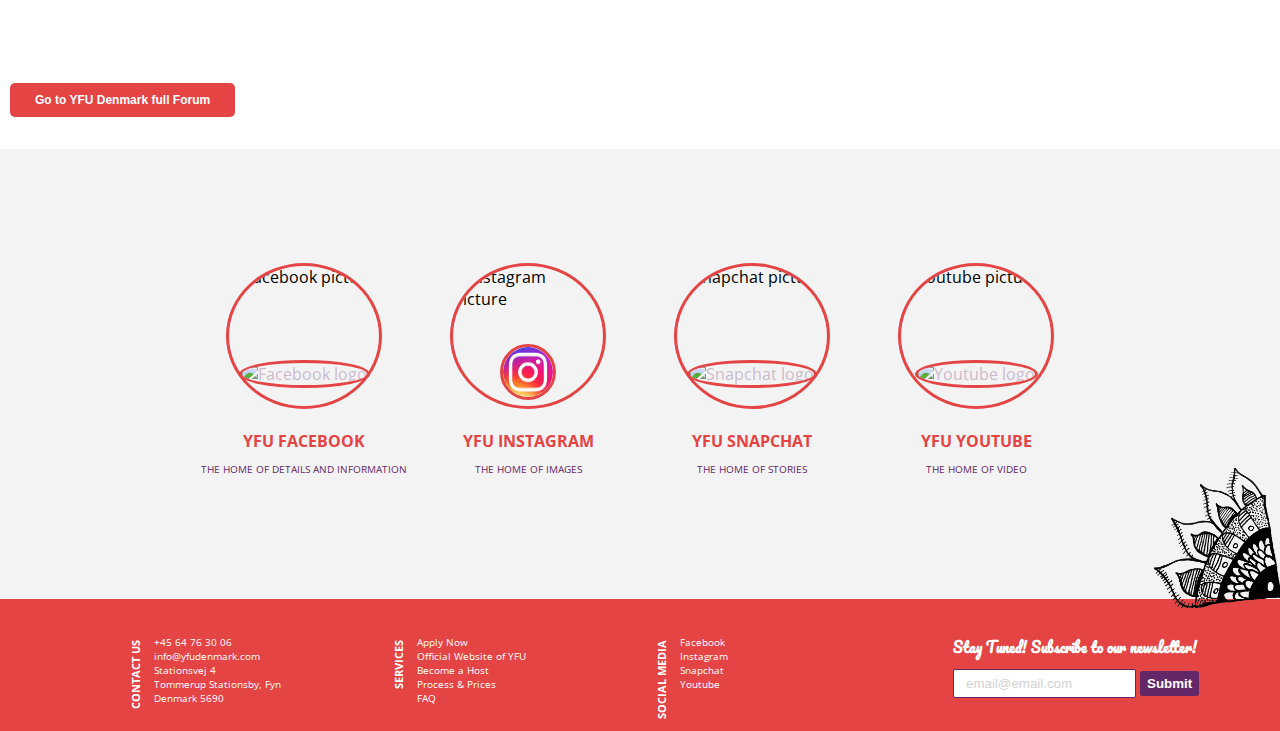
==== commit d7a01704: "Pimped youtube slider added" ====
--- a/index.html
+++ b/index.html
@@ -13,12 +13,12 @@
     <nav>
         <img class="logo--yfu clickable" src="img/yfu-logo.png" alt="YFU logotype">
         <ul>
-            <li class="current">HOME</li>
-            <li>BLOG</li>
-            <li>OUR CHANNEL</li>
-            <li>FORUM</li>
-            <li>YFU OFFICIAL</li>
-            <li>APPLY</li>
+			<a href="index.html"><li class="current">HOME</li></a>
+			<a href="blog.html"><li>BLOG</li></a>
+			<a href="http://www.youtube.com" target="_blank"><li>OUR CHANNEL</li></a>
+			<a href="forum.html"><li>FORUM</li></a>
+			<a href="https://www.yfu.dk/" target="_blank"><li>YFU OFFICIAL</li></a>
+			<a href="https://udveksling.yfu.dk/ansoeg" target="_blank"><li>APPLY</li></a>
             <div class="email__menu clickable">
                 <p>STAY TUNED!</p>
                 <p class="text__details">SIGN UP FOR OUR NEWSLETTER HERE</p>
@@ -1023,6 +1023,47 @@
 			<img class="img absolute hashtag" src="img/youtube-image.png" alt="youtube logo in a doodled computer screen">
 		</div>
 		<div class="grid__youtube">
+			<div class="yt-box yt-gallery">
+				<div class="yt-gallery-image-wrapper relative">
+					<img class="yt-gallery-image" src="https://source.unsplash.com/random/350x300" alt="students jumping">
+					<div class="yt-gallery-title absolute">
+						<h5 class="yt-gallery-title">Title here</h5>
+					</div>
+					<i class="fa fa-3x fa-youtube-play yt-gallery-play absolute" aria-hidden="true"></i>
+				</div>
+
+				<div class="yt-gallery-image-wrapper relative">
+					<img class="yt-gallery-image" src="img/post1.png" alt="students jumping">
+					<div class="yt-gallery-title absolute">
+						<h5 class="yt-gallery-text">Title here</h5>
+					</div>
+					<i class="fa fa-3x fa-youtube-play yt-gallery-play absolute" aria-hidden="true"></i>
+				</div>
+
+				<div class="yt-gallery-image-wrapper relative">
+					<img class="yt-gallery-image relative" src="img/post2.png" alt="students jumping">
+					<div class="yt-gallery-title absolute">
+						<h5 class="yt-gallery-text">Title here</h5>
+					</div>
+					<i class="fa fa-3x fa-youtube-play yt-gallery-play absolute" aria-hidden="true"></i>
+				</div>
+
+				<div class="yt-gallery-image-wrapper relative">
+					<img class="yt-gallery-image relative" src="img/post3.png" alt="students jumping">
+					<div class="yt-gallery-title absolute">
+						<h5 class="yt-gallery-text">Title here</h5>
+					</div>
+					<i class="fa fa-3x fa-youtube-play yt-gallery-play absolute" aria-hidden="true"></i>
+				</div>
+
+				<div class="yt-gallery-image-wrapper relative">
+					<img class="yt-gallery-image relative" src="img/post4.jpg" alt="students jumping">
+					<div class="yt-gallery-title absolute">
+						<h5 class="yt-gallery-text">Title here</h5>
+					</div>
+					<i class="fa fa-3x fa-youtube-play yt-gallery-play absolute" aria-hidden="true"></i>
+				</div>
+			</div>
 		</div>
 		<button>Go to YFU Denmark Youtube Channel</button>
 	</section>
@@ -1190,6 +1231,7 @@
 
 			</div>
 		</section>
+		<button>Go to YFU Denmark full Forum</button>
 	</section>
 
 	<!-- CHATBOT -->
--- a/css/main-style.css
+++ b/css/main-style.css
@@ -11,18 +11,6 @@
     --text-font: 'Open Sans', sans-serif;
 }
 
-
-
-/*** GRID ***/
-.grid__youtube {
-
-}
-.grid__forum {
-
-}
-
-
-
 /***  GENERAL STYLING  ***/
 body {
     margin: 0px;
@@ -33,35 +21,44 @@
     align-items: center;
 
 }
+
 li {
     list-style-type: none;
 }
+
 video {
-    width: 100%    !important;
-    height: auto   !important;
-}
+    width: 100% !important;
+    height: auto !important;
+}
+
 .absolute {
     position: absolute;
 }
+
 .relative {
     position: relative;
 }
+
 .rotate {
     transform-origin: center;
     transform: rotate(180deg);
 }
+
 .margin--20 {
     margin: 20px;
 }
+
 .clickable {
     cursor: pointer;
 }
+
 .align--center {
     display: flex;
     flex-direction: column;
     justify-content: center;
     align-items: center;
 }
+
 .heading--red {
     width: 100vw;
     height: 120px;
@@ -71,6 +68,7 @@
     align-items: center;
     color: white;
 }
+
 button {
     color: white;
     background-color: var(--accent-color-red);
@@ -82,34 +80,41 @@
     transition: .3s ease-out;
     margin: 10px;
 }
+
 button:hover {
     opacity: 0.8;
 }
+
 form {
     margin-left: 100px;
 }
+
 input {
     margin: 20px 0px;
     border: 1px solid var(--accent-color-purple);
     height: 25px;
     border-radius: 2px;
 }
+
 input::placeholder {
     color: lightgrey;
     padding: 10px;
 }
+
 footer {
     width: 100vw;
 }
+
 a {
     text-decoration: none;
-}
+    color: rgba(100, 40, 105, .3);
+
+}
+
 a:hover {
     color: var(--accent-color-purple);
     font-weight: 700;
 }
-
-
 
 
 /*** Menu ***/
@@ -128,6 +133,7 @@
     z-index: 3;
     top: 0px;
 }
+
 ul {
     display: flex;
     justify-content: space-around;
@@ -135,47 +141,58 @@
     width: 65%;
     color: rgba(100, 40, 105, .7);
 }
+
 li {
     cursor: pointer;
 }
+
 li:hover {
     color: rgba(100, 40, 105, .9);
     transition: .1s ease-out;
     transform: scale(1.05);
 }
+
 .current {
     font-size: 16px;
     font-weight: bold;
     color: var(--accent-color-purple);
 }
+
 .logo--yfu {
     height: 60px;
     padding-left: 10px;
 }
+
 .email__menu {
     border: 1px solid var(--accent-color-purple);
     border-radius: 4px;
     color: var(--accent-color-purple);
 }
+
 .email__menu p {
     margin: 0px;
     padding: 0px 5px;
 }
 
 
-
 /*** IMAGES ***/
 .img {
     height: 140px;
 }
+
 .img--small {
     height: 50px;
     width: 50px;
     border-radius: 50%;
     border: 3px solid var(--accent-color-red);
 }
+
 .img--m {
     height: 200px;
+}
+.img--long {
+    height: 400px;
+    width: 600px;
 }
 .img--airplane {
     height: 140px;
@@ -186,18 +203,21 @@
     transform-origin: center;
     transform: rotate(10deg);
 }
+
 .img__clouds--left {
     position: absolute;
     z-index: 3;
     top: 2%;
     left: 1%;
 }
+
 .img__clouds--right {
     position: absolute;
     z-index: 3;
     top: 6%;
     right: 6%;
 }
+
 .img__chatbot {
     max-height: 60px;
     position: sticky;
@@ -205,6 +225,7 @@
     bottom: 7%;
     left: 90%;
 }
+
 .img__finger {
     height: 130px;
     top: 57%;
@@ -213,20 +234,24 @@
     transform: rotate(-10deg);
     transform-origin: center;
 }
+
 .img__stars {
     top: 80%;
     right: 10%;
 }
+
 .img__boy {
     width: 150px;
     height: 150px;
     border: 3px solid var(--accent-color-red);
     border-radius: 50%;
 }
+
 .img__rocket {
     top: 75%;
     right: 15%;
 }
+
 .img__envelope {
     height: 150px;
     transform-origin: center;
@@ -234,15 +259,18 @@
     top: 25%;
     left: 10%;
 }
+
 .img__globe {
     max-height: 500px;
     padding-top: 15%;
 }
+
 .img__airplane--s {
     height: 250px;
     top: 50%;
     right: 1%;
 }
+
 .img__star {
     height: 400px;
     transform-origin: center;
@@ -250,16 +278,16 @@
     top: -20%;
     right: 5%;
 }
+
 .img__stars--bottom {
     top: 50%;
     left: 5%;
 }
+
 .img__abstract {
     bottom: -2%;
     right: 0;
 }
-
-
 
 /* Globe */
 .container__globe {
@@ -268,10 +296,12 @@
     display: flex;
     flex-direction: column;
 }
+
 #svg__buildings {
     transform-origin: center;
     animation: spin 150s linear infinite;
 }
+
 .cloud__title {
     height: 230px;
     width: 80%;
@@ -288,7 +318,6 @@
 }
 
 
-
 /* Review */
 .wrapper__review {
     width: 48%;
@@ -299,6 +328,7 @@
     background: white;
     flex-wrap: wrap;
 }
+
 .section__review--grey {
     width: 100vw;
     height: 70vh;
@@ -317,7 +347,6 @@
 }
 
 
-
 /* Instagram Feed */
 .instagram {
     margin-top: 35px;
@@ -340,15 +369,41 @@
 }
 
 
-
-
 /* Youtube section */
 .container__youtube {
-    height: 120vh;
     background-color: var(--accent-color-light-grey);
 }
-
-
+.yt-gallery {
+    height: 45vh;
+    width: 100vw;
+    display: flex;
+    overflow-x: auto;
+    justify-content: center;
+    align-items: center;
+}
+.yt-gallery-title {
+    bottom: 20px;
+    padding: 0 2%;
+    left: 20px;
+    width: 200px;
+    display: flex;
+    justify-content: center;
+    align-items: center;
+    background-color: rgb(216, 219, 216);
+    opacity: 0.9;
+    color: purple;
+}
+.yt-gallery-play {
+    bottom: 40%;
+    left: 40%;
+    color: rgba(200, 0, 0, 0.9);
+}
+.yt-gallery-image {
+    flex-shrink: 0;
+    padding-top: 50px;
+    margin-right: 20px;
+    height: 250px;
+}
 
 /* Newsletter */
 .container__newsletter {
@@ -364,10 +419,12 @@
     justify-content: center;
     align-items: center;
 }
+
 #input__email {
     width: 200px;
     margin-right: 10px;
 }
+
 #submit {
     color: white;
     background-color: var(--accent-color-purple);
@@ -375,10 +432,12 @@
 }
 
 
+
 /* Forum */
 .container__forum {
 
 }
+
 .forum__submenu {
     padding: 2px 30%;
     height: 40px;
@@ -387,12 +446,15 @@
     align-items: center;
     background-color: rgba(229, 68, 68, .6);
 }
+
 .forum {
 
 }
+
 .current--red {
     background-color: var(--accent-color-red);
 }
+
 
 
 /* Footer */
@@ -405,6 +467,7 @@
     align-items: center;
     background-color: var(--accent-color-light-grey);
 }
+
 .so-me__paragraph {
     width: 25%;
     display: flex;
@@ -412,12 +475,15 @@
     justify-content: center;
     align-items: center;
 }
+
 .so-me__paragraph h4 {
     margin-bottom: 0px;
 }
+
 .so-me__paragraph p {
     text-align: center;
 }
+
 .contacts {
     padding: 2% 5%;
     display: flex;
@@ -425,24 +491,29 @@
     align-items: flex-start;
     background-color: var(--accent-color-red);
 }
+
 .paragraph__contacts {
     width: 25%;
     display: flex;
     height: 100%;
 }
+
 .contacts__text {
     height: 100%;
     display: flex;
     flex-direction: column;
     margin: 10px 0px 0px 10px;
 }
+
 .form__footer {
     display: flex;
     flex-direction: column;
 }
+
 .paragraph__contacts input {
     margin: 0px;
 }
+
 #submit__footer {
     height: 25px;
     color: white;
@@ -450,17 +521,17 @@
     font-weight: bold;
 }
 
-
-
 /*** TEXT STYLING ***/
 .text__details {
     font-size: 10px;
 }
+
 .text__title {
     font-family: var(--display-font);
     margin: 0px;
     font-size: 1.7em;
 }
+
 .text__subtitle {
     font-weight: normal;
     font-size: .9em;
@@ -468,26 +539,33 @@
     margin: 0px;
     text-align: center;
 }
+
 .text__subtitle--small {
     font-size: 1em;
     text-align: center;
 }
+
 .text--red {
     color: var(--accent-color-red);
 }
+
 .text--purple {
     color: var(--accent-color-purple);
 }
+
 .text--black {
     color: var(--accent-color-black);
 }
+
 .text--white {
     color: white;
 }
+
 .paragraph--small {
     width: 40%;
     margin: 20px;
 }
+
 .text__rotated {
     width: 80px;
     height: 30px;
@@ -496,13 +574,12 @@
     transform-origin: right;
     transform: rotate(-90deg);
 }
+
 .text--pacifico {
     font-family: var(--display-font);
     font-size: 14px;
     margin: 10px 0px;
 }
-
-
 
 /*** ANIMATIONS ***/
 
@@ -511,4 +588,4 @@
     to {
         transform: rotate(360deg);
     }
-}+}
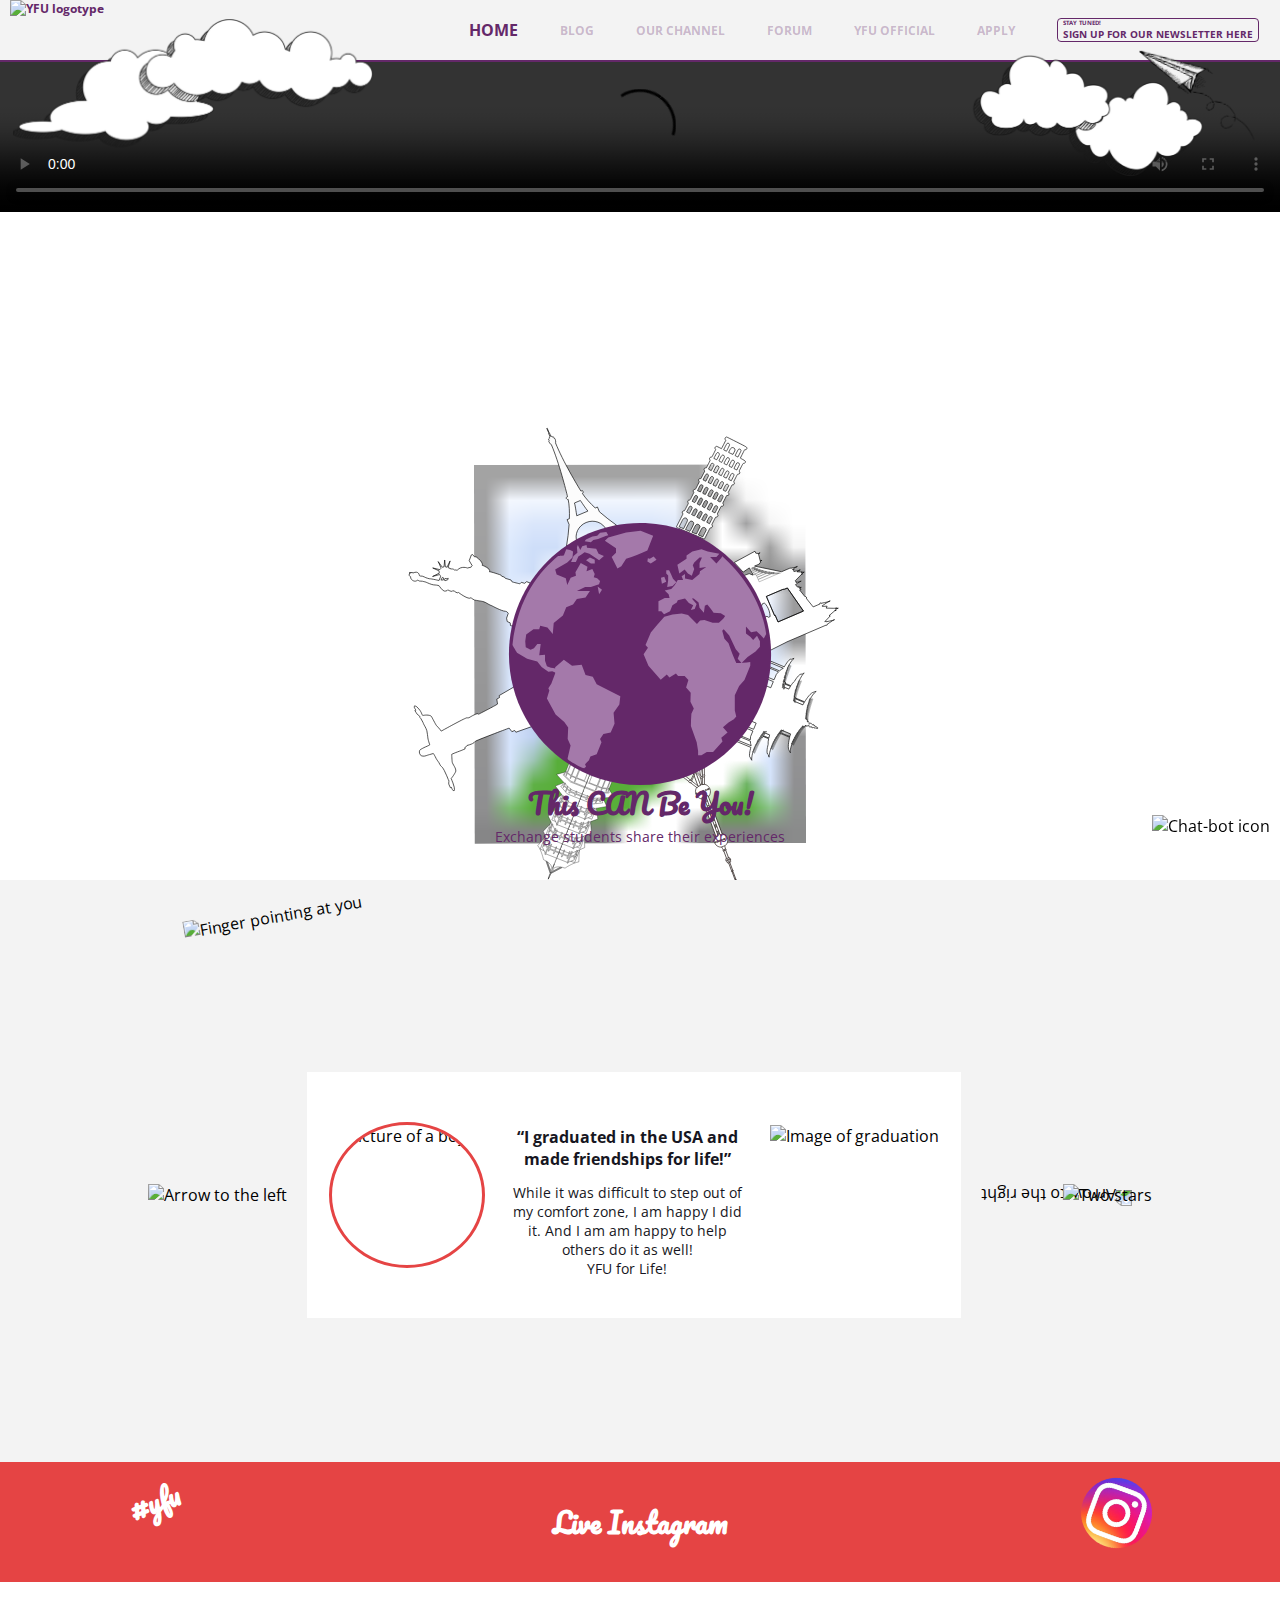
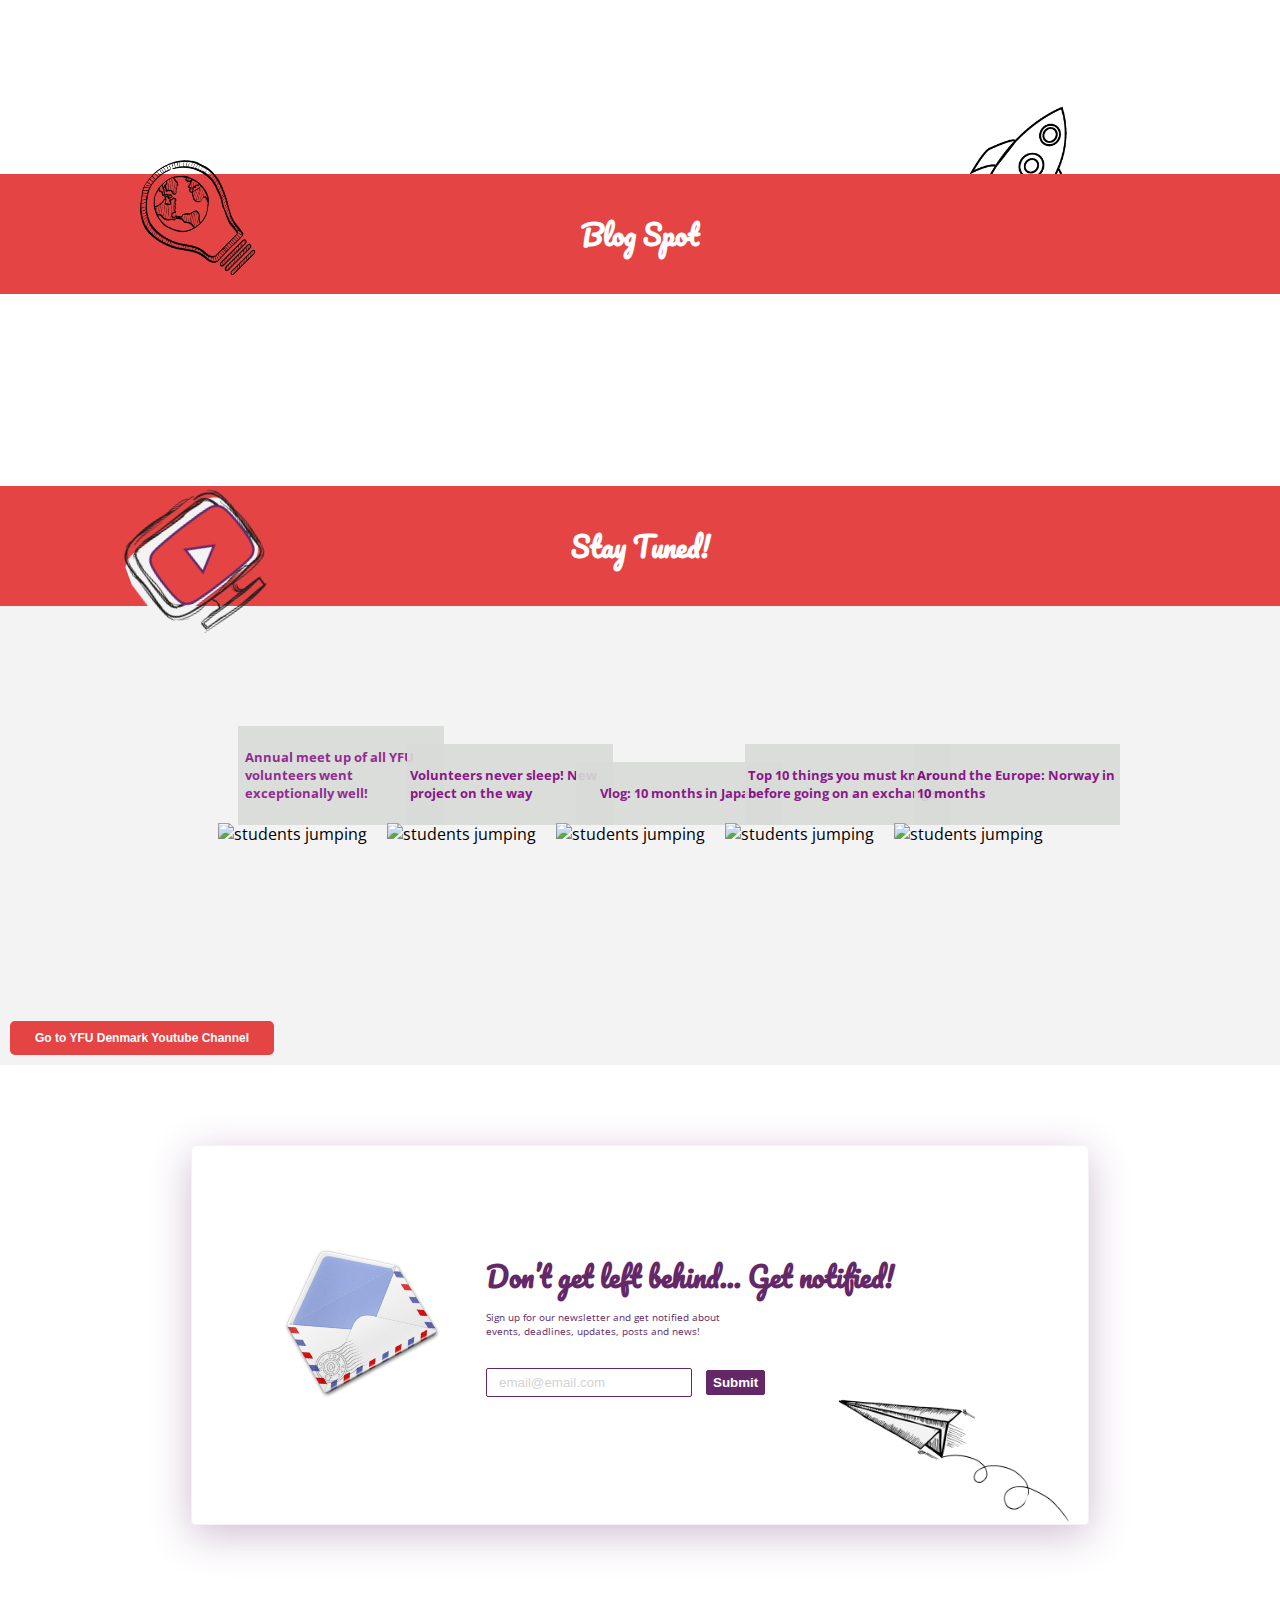
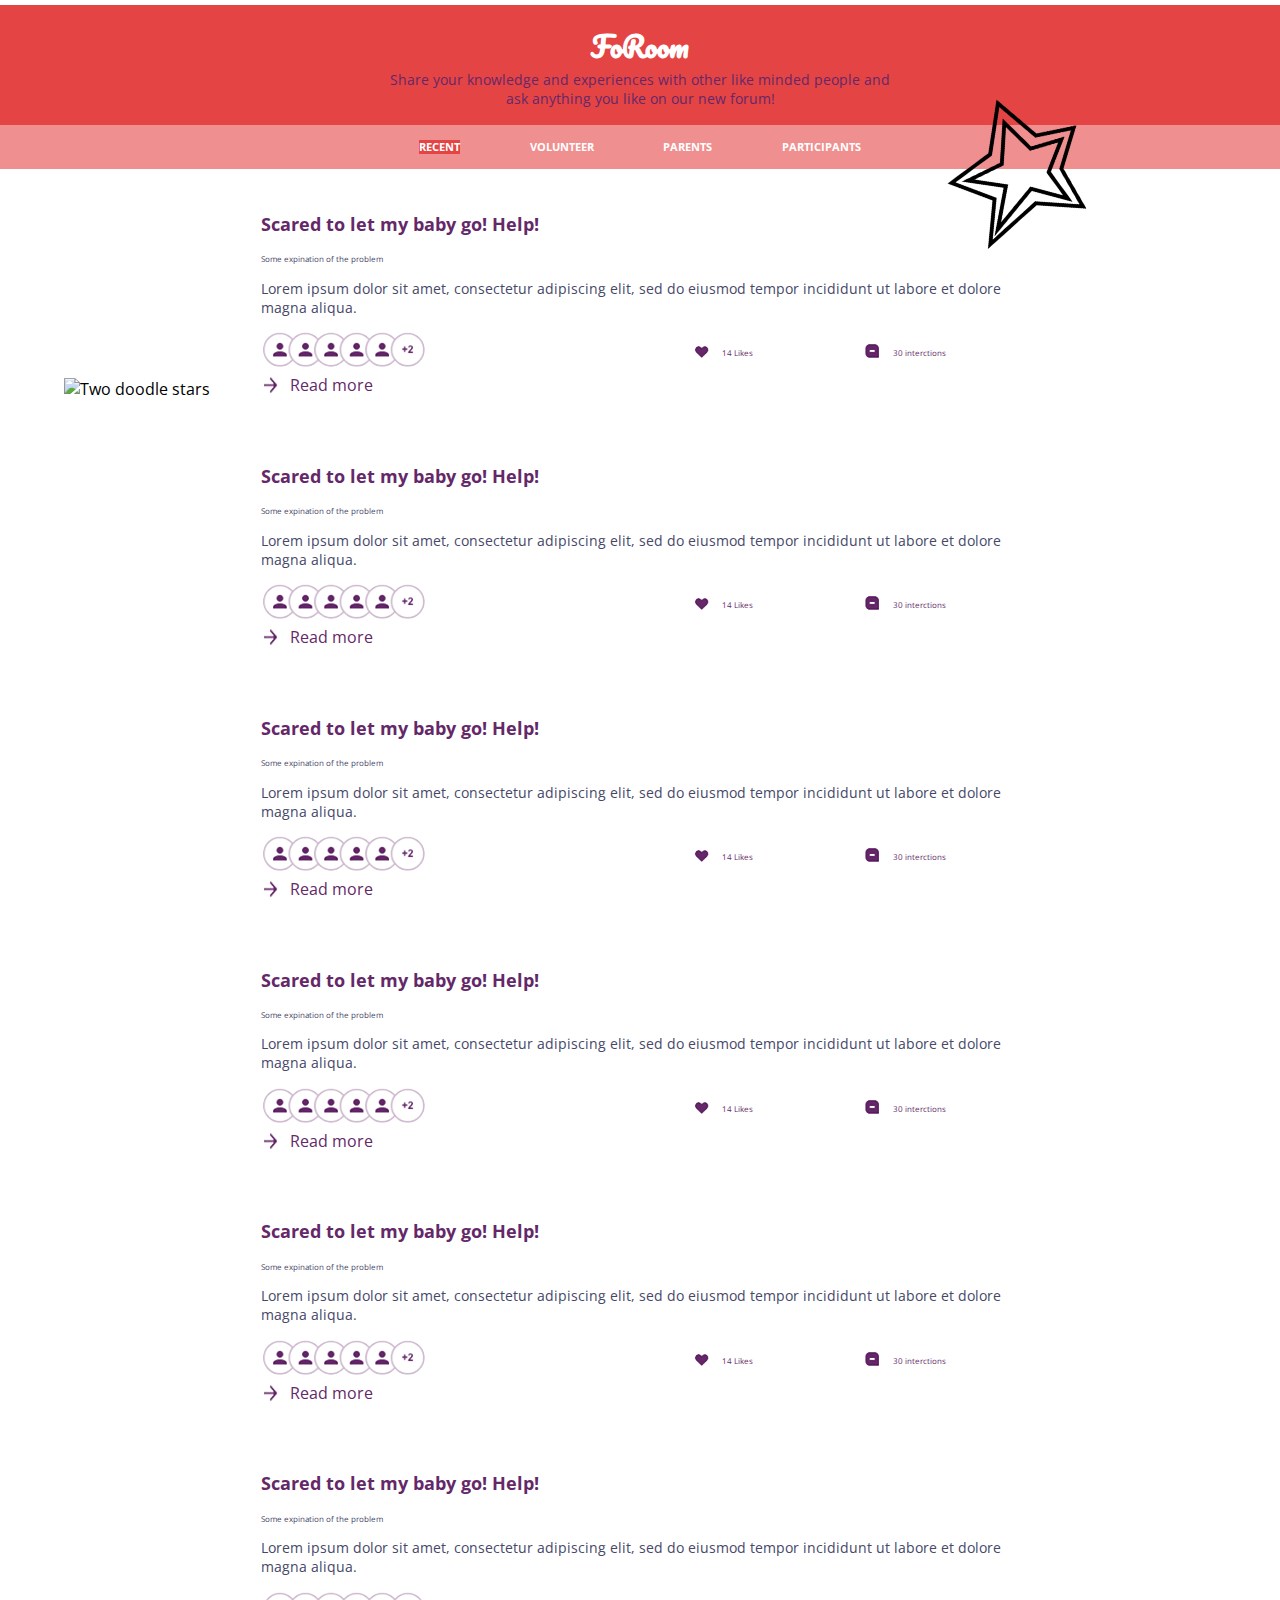
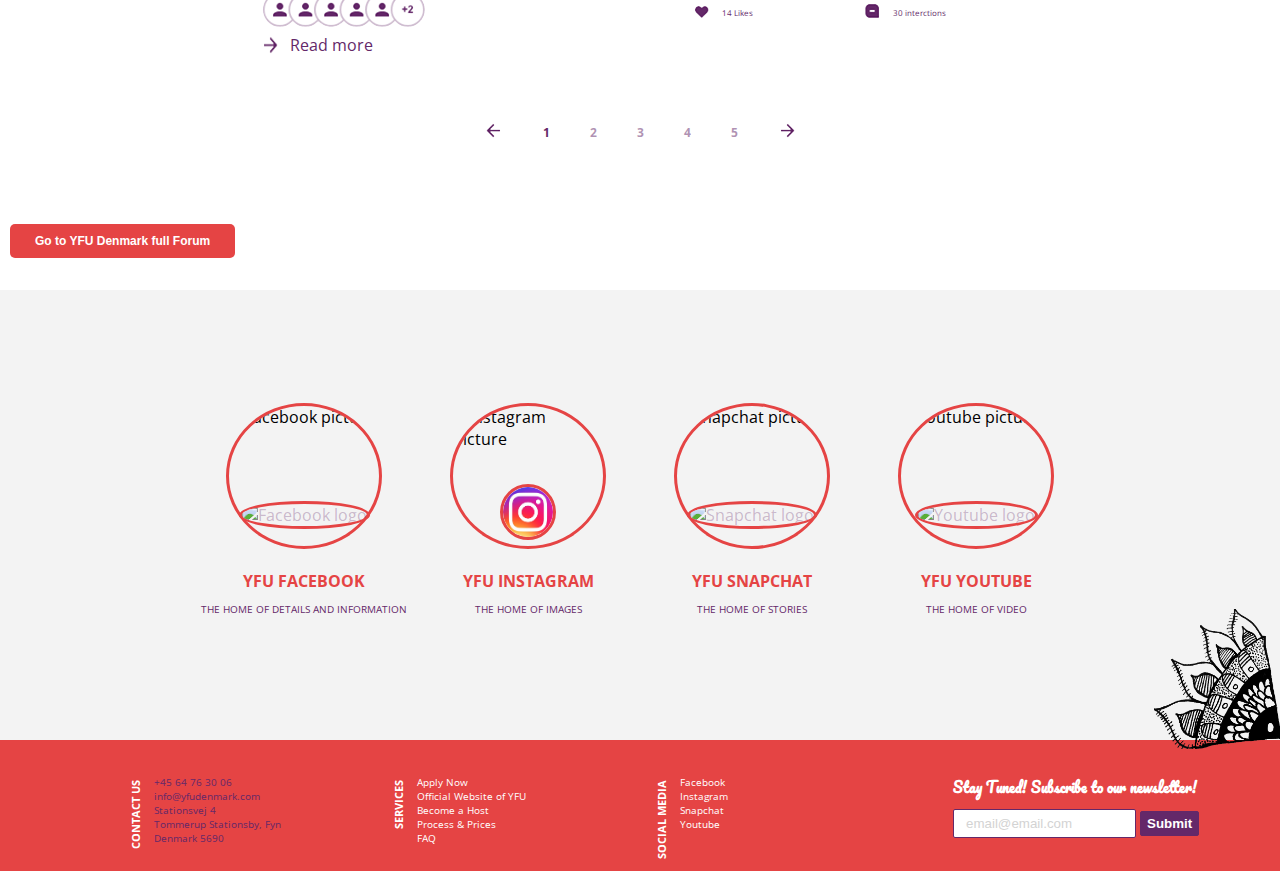
==== commit 6ee8cff4: "Last minute bugs fixes" ====
--- a/index.html
+++ b/index.html
@@ -4,6 +4,7 @@
     <meta charset="UTF-8">
     <link rel="stylesheet" href="css/main-style.css">
 	<link rel="stylesheet" href="css/forum-style.css">
+	<link rel="stylesheet" href="css/blog-style.css">
 	<link rel="stylesheet" href="https://use.fontawesome.com/releases/v5.4.1/css/all.css" integrity="sha384-5sAR7xN1Nv6T6+dT2mhtzEpVJvfS3NScPQTrOxhwjIuvcA67KV2R5Jz6kr4abQsz" crossorigin="anonymous">
 	<link href="https://fonts.googleapis.com/css?family=Open+Sans:400,700|Pacifico" rel="stylesheet">
     <title>YFU Community Home</title>
@@ -1016,6 +1017,15 @@
 
 	</section>
 
+	<!-- BLOG SPOT -->
+	<section class="relative">
+		<div class="relative heading--red">
+			<h1 class="text__title">Blog Spot</h1>
+			<img class="img absolute img__light" src="img/lightbulb.png" alt="a doodle of a light bulb and a globe inside it">
+		</div>
+		<div class="post"></div>
+	</section>
+
 	<!-- YOUTUBE -->
 	<section id="youtube" class="container__youtube relative">
 		<div class="relative heading--red">
@@ -1027,7 +1037,7 @@
 				<div class="yt-gallery-image-wrapper relative">
 					<img class="yt-gallery-image" src="https://source.unsplash.com/random/350x300" alt="students jumping">
 					<div class="yt-gallery-title absolute">
-						<h5 class="yt-gallery-title">Title here</h5>
+						<h5 class="yt-gallery-title">Annual meet up of all YFU volunteers went exceptionally well!</h5>
 					</div>
 					<i class="fa fa-3x fa-youtube-play yt-gallery-play absolute" aria-hidden="true"></i>
 				</div>
@@ -1035,7 +1045,7 @@
 				<div class="yt-gallery-image-wrapper relative">
 					<img class="yt-gallery-image" src="img/post1.png" alt="students jumping">
 					<div class="yt-gallery-title absolute">
-						<h5 class="yt-gallery-text">Title here</h5>
+						<h5 class="yt-gallery-text">Volunteers never sleep! New project on the way</h5>
 					</div>
 					<i class="fa fa-3x fa-youtube-play yt-gallery-play absolute" aria-hidden="true"></i>
 				</div>
@@ -1043,7 +1053,7 @@
 				<div class="yt-gallery-image-wrapper relative">
 					<img class="yt-gallery-image relative" src="img/post2.png" alt="students jumping">
 					<div class="yt-gallery-title absolute">
-						<h5 class="yt-gallery-text">Title here</h5>
+						<h5 class="yt-gallery-text">Vlog: 10 months in Japan</h5>
 					</div>
 					<i class="fa fa-3x fa-youtube-play yt-gallery-play absolute" aria-hidden="true"></i>
 				</div>
@@ -1051,7 +1061,7 @@
 				<div class="yt-gallery-image-wrapper relative">
 					<img class="yt-gallery-image relative" src="img/post3.png" alt="students jumping">
 					<div class="yt-gallery-title absolute">
-						<h5 class="yt-gallery-text">Title here</h5>
+						<h5 class="yt-gallery-text">Top 10 things you must know before going on an exchange</h5>
 					</div>
 					<i class="fa fa-3x fa-youtube-play yt-gallery-play absolute" aria-hidden="true"></i>
 				</div>
@@ -1059,7 +1069,7 @@
 				<div class="yt-gallery-image-wrapper relative">
 					<img class="yt-gallery-image relative" src="img/post4.jpg" alt="students jumping">
 					<div class="yt-gallery-title absolute">
-						<h5 class="yt-gallery-text">Title here</h5>
+						<h5 class="yt-gallery-text">Around the Europe: Norway in 10 months</h5>
 					</div>
 					<i class="fa fa-3x fa-youtube-play yt-gallery-play absolute" aria-hidden="true"></i>
 				</div>
@@ -1306,5 +1316,16 @@
 			</form>
 		</section>
 	</footer>
+	<template id="myTemplate">
+		<article>
+			<img class="postImage">
+			<h2>Title</h2>
+			<p>Short description</p>
+			<button class="btn-readmore">Read more</button>
+			<img class="icon heart_icon" src="img/heart_icon2.svg">
+			<img class="icon message_icon" src="img/message_icon2.svg">
+		</article>
+	</template>
+	<script src="js/blog.js"></script>
 </body>
 </html>--- a/css/main-style.css
+++ b/css/main-style.css
@@ -278,7 +278,12 @@
     top: -20%;
     right: 5%;
 }
-
+.img__light {
+    top: -20%;
+    left: 10%;
+    transform-origin: center;
+    transform: rotate(-45deg);
+}
 .img__stars--bottom {
     top: 50%;
     left: 5%;
@@ -292,7 +297,7 @@
 /* Globe */
 .container__globe {
     width: 100vw;
-    height: 145vh;
+    height: 135vh;
     display: flex;
     flex-direction: column;
 }
@@ -402,7 +407,7 @@
     flex-shrink: 0;
     padding-top: 50px;
     margin-right: 20px;
-    height: 250px;
+    height: 280px;
 }
 
 /* Newsletter */
--- a/css/blog-style.css
+++ b/css/blog-style.css
@@ -0,0 +1,39 @@
+.icon{
+    width: 40px;
+}
+
+.post{
+    padding-top: 5%;
+    margin-bottom: 10%;
+    display: flex;
+    flex-direction: column;
+    justify-content: center;
+    align-items: center;
+    flex-flow: wrap;
+    width: 100vw;
+}
+
+.postImage{
+    width: 16vw;
+}
+
+h2{
+    font-size: 0.8em;
+    color: #642869;
+}
+
+p{
+    font-size: 0.5em;
+    color: #642869;
+
+}
+
+.btn-readmore{
+    font-size: 7px;
+    font-weight: normal;
+    padding: 6px 10px;
+}
+
+article{
+    padding: 5px;
+}